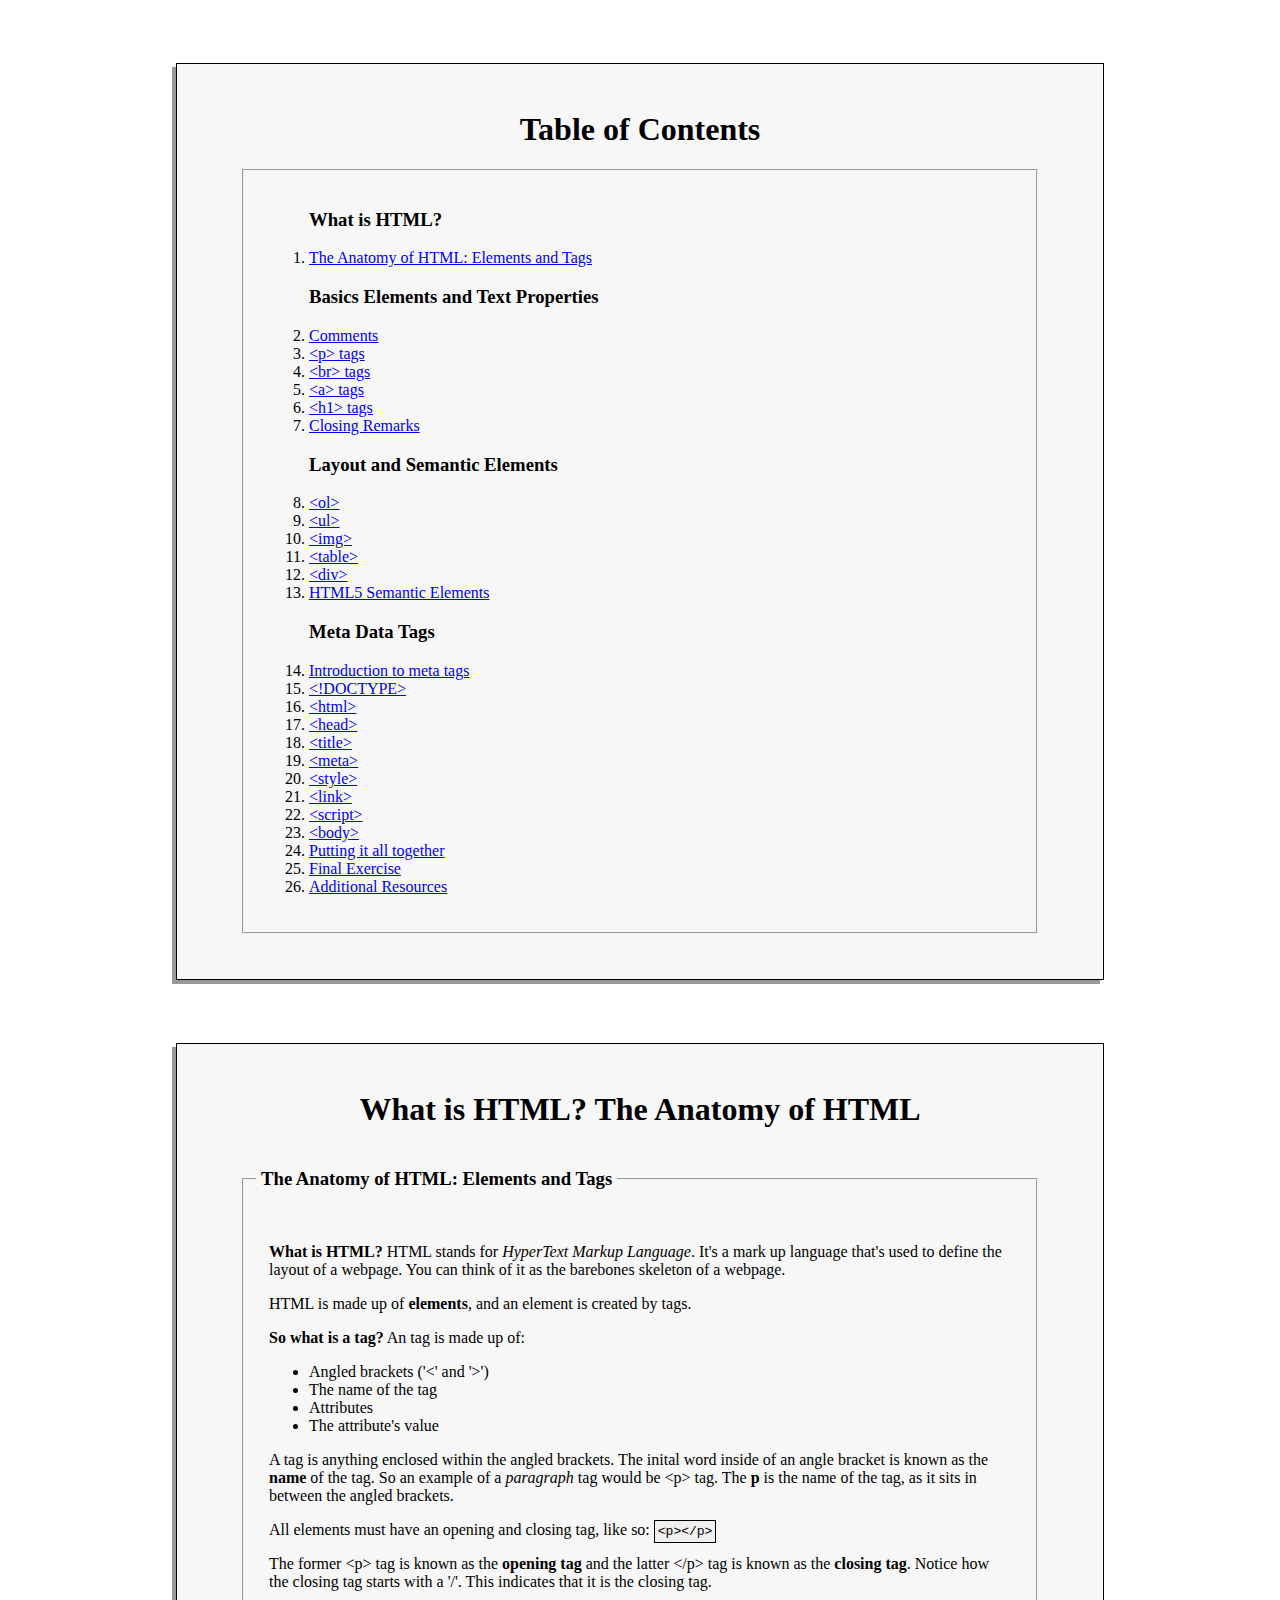
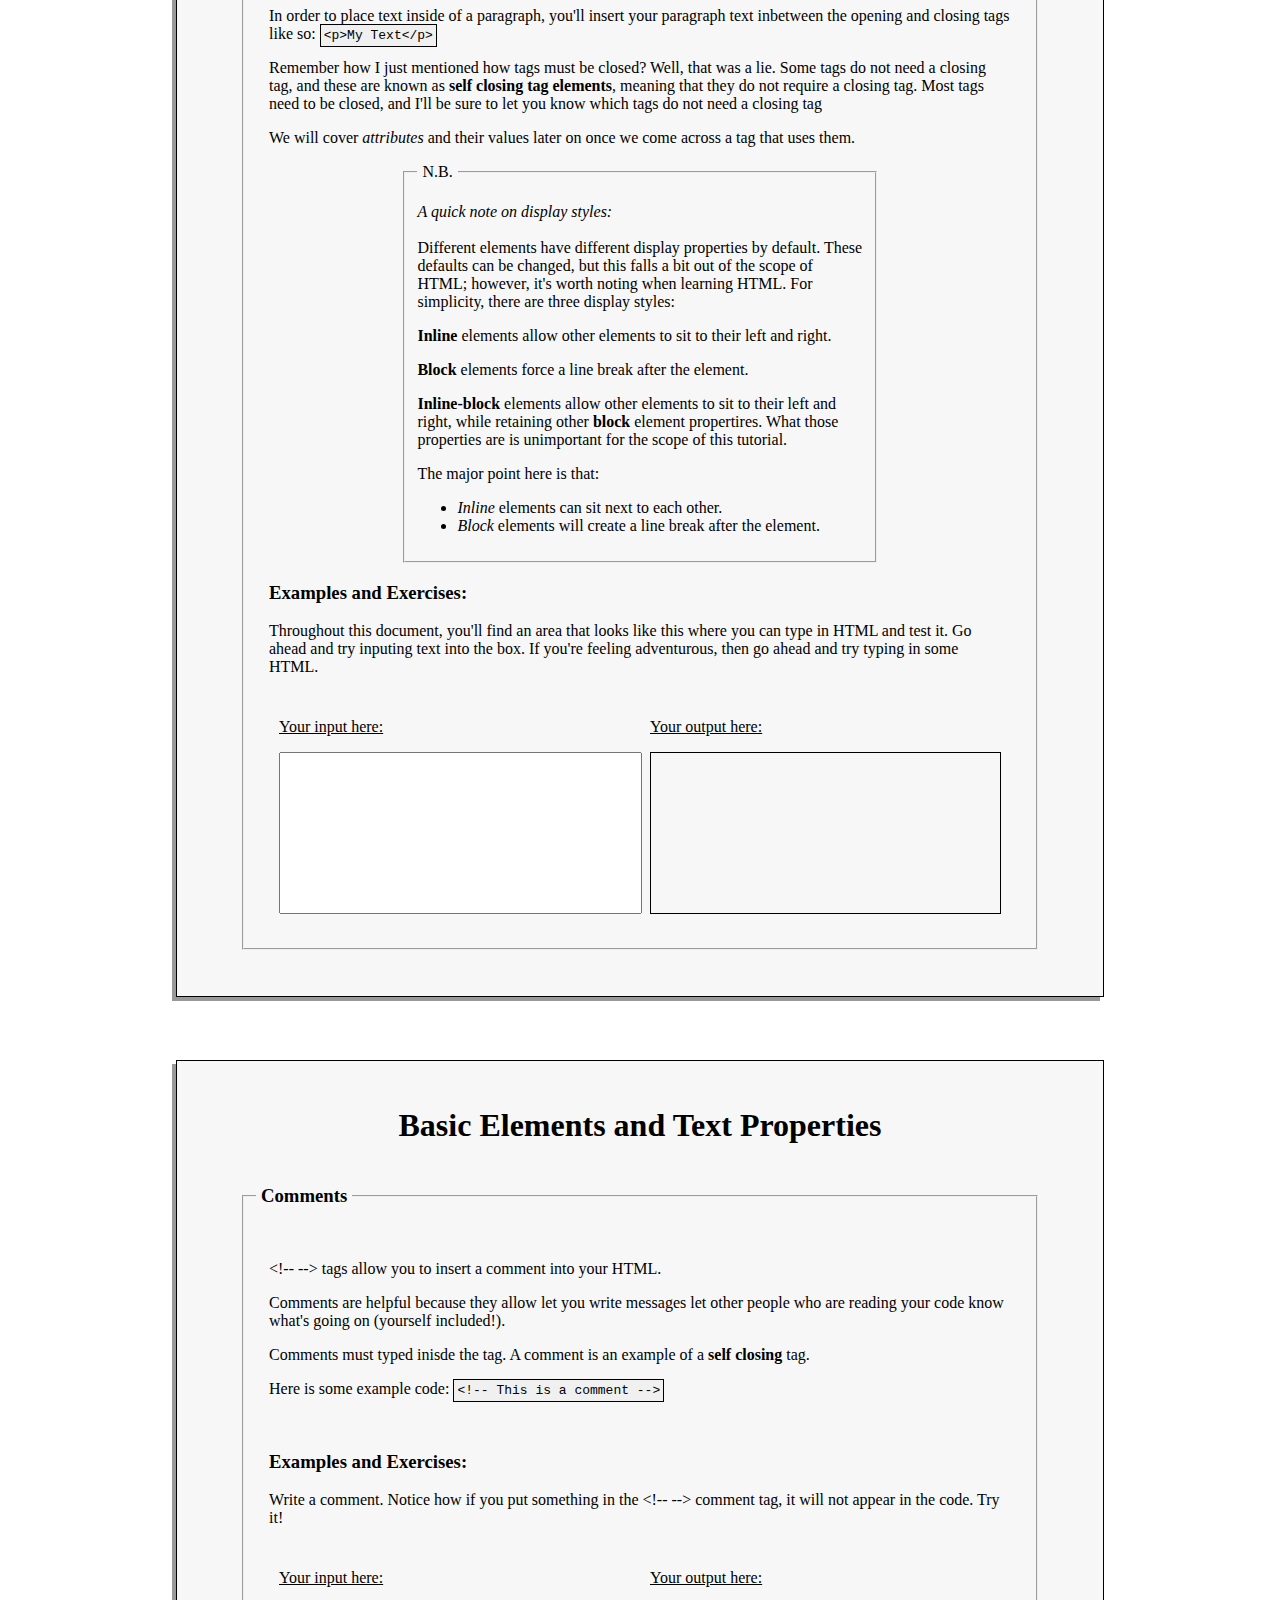
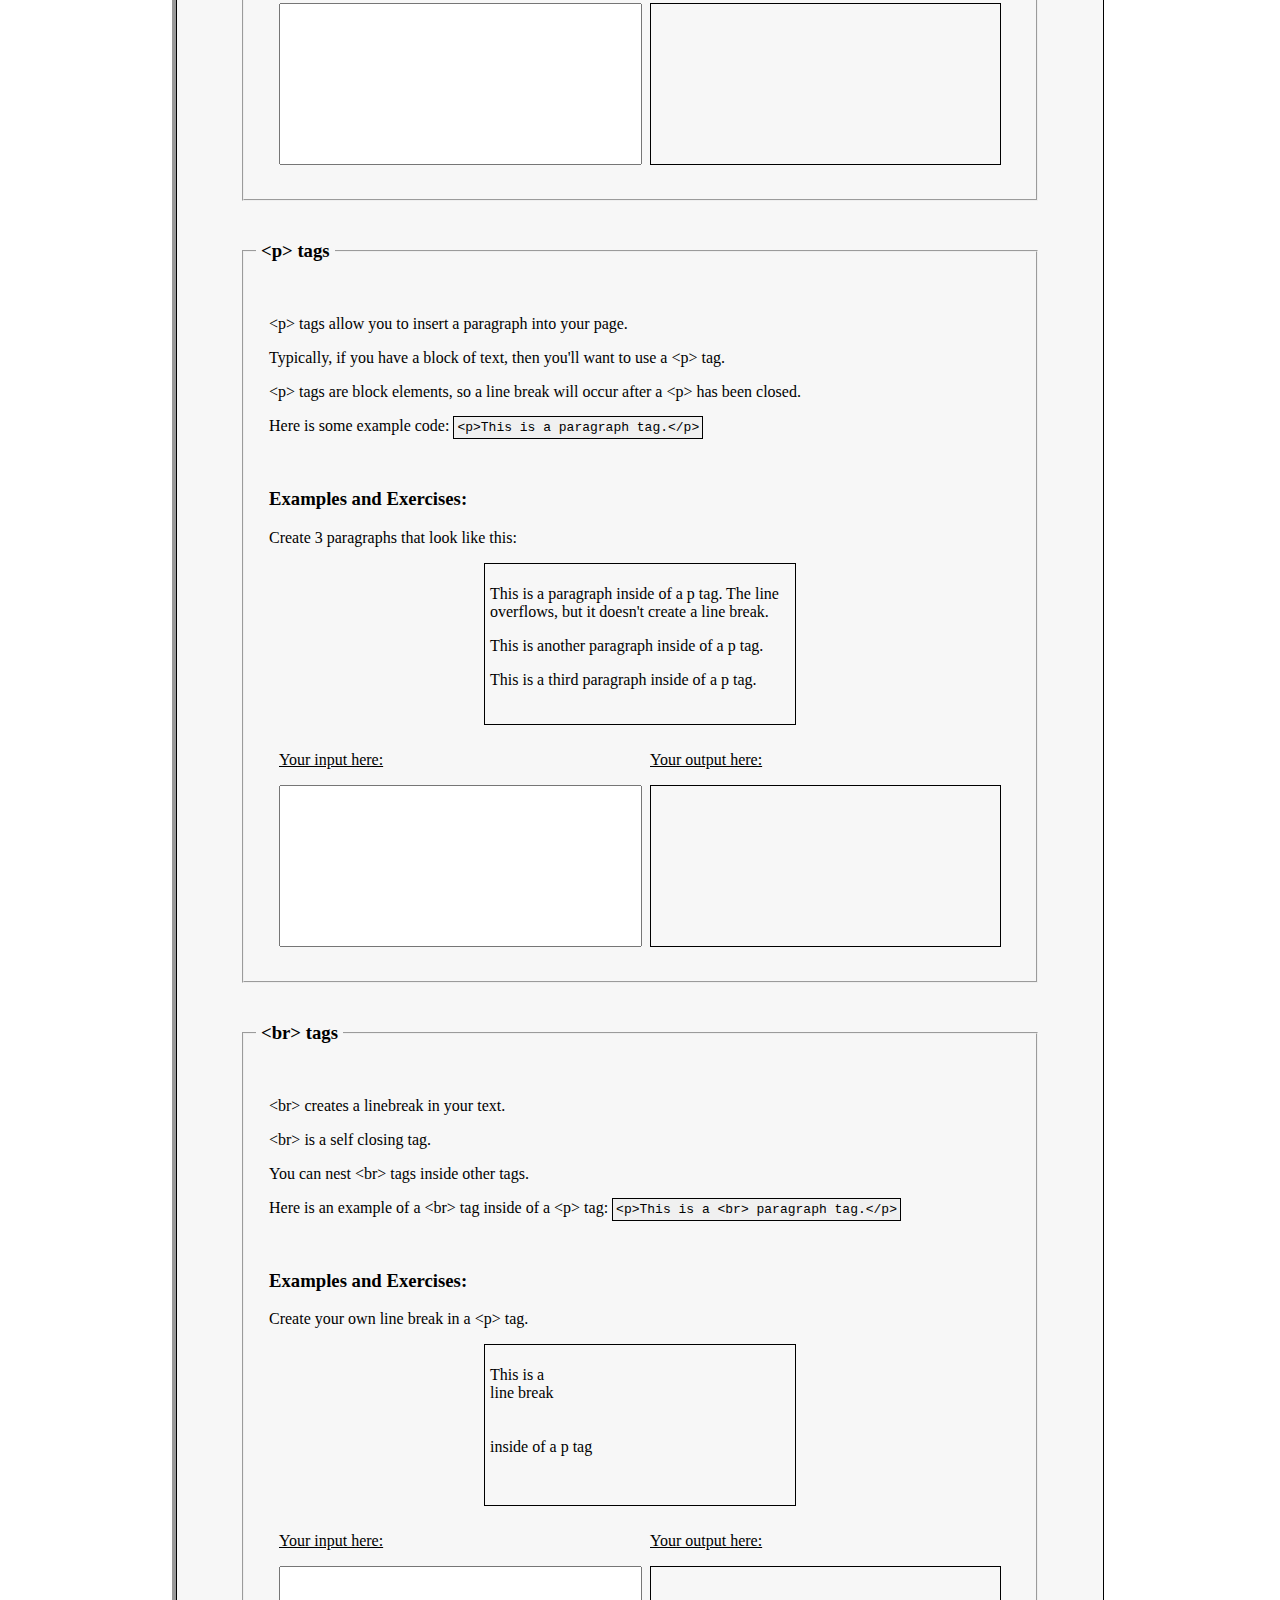
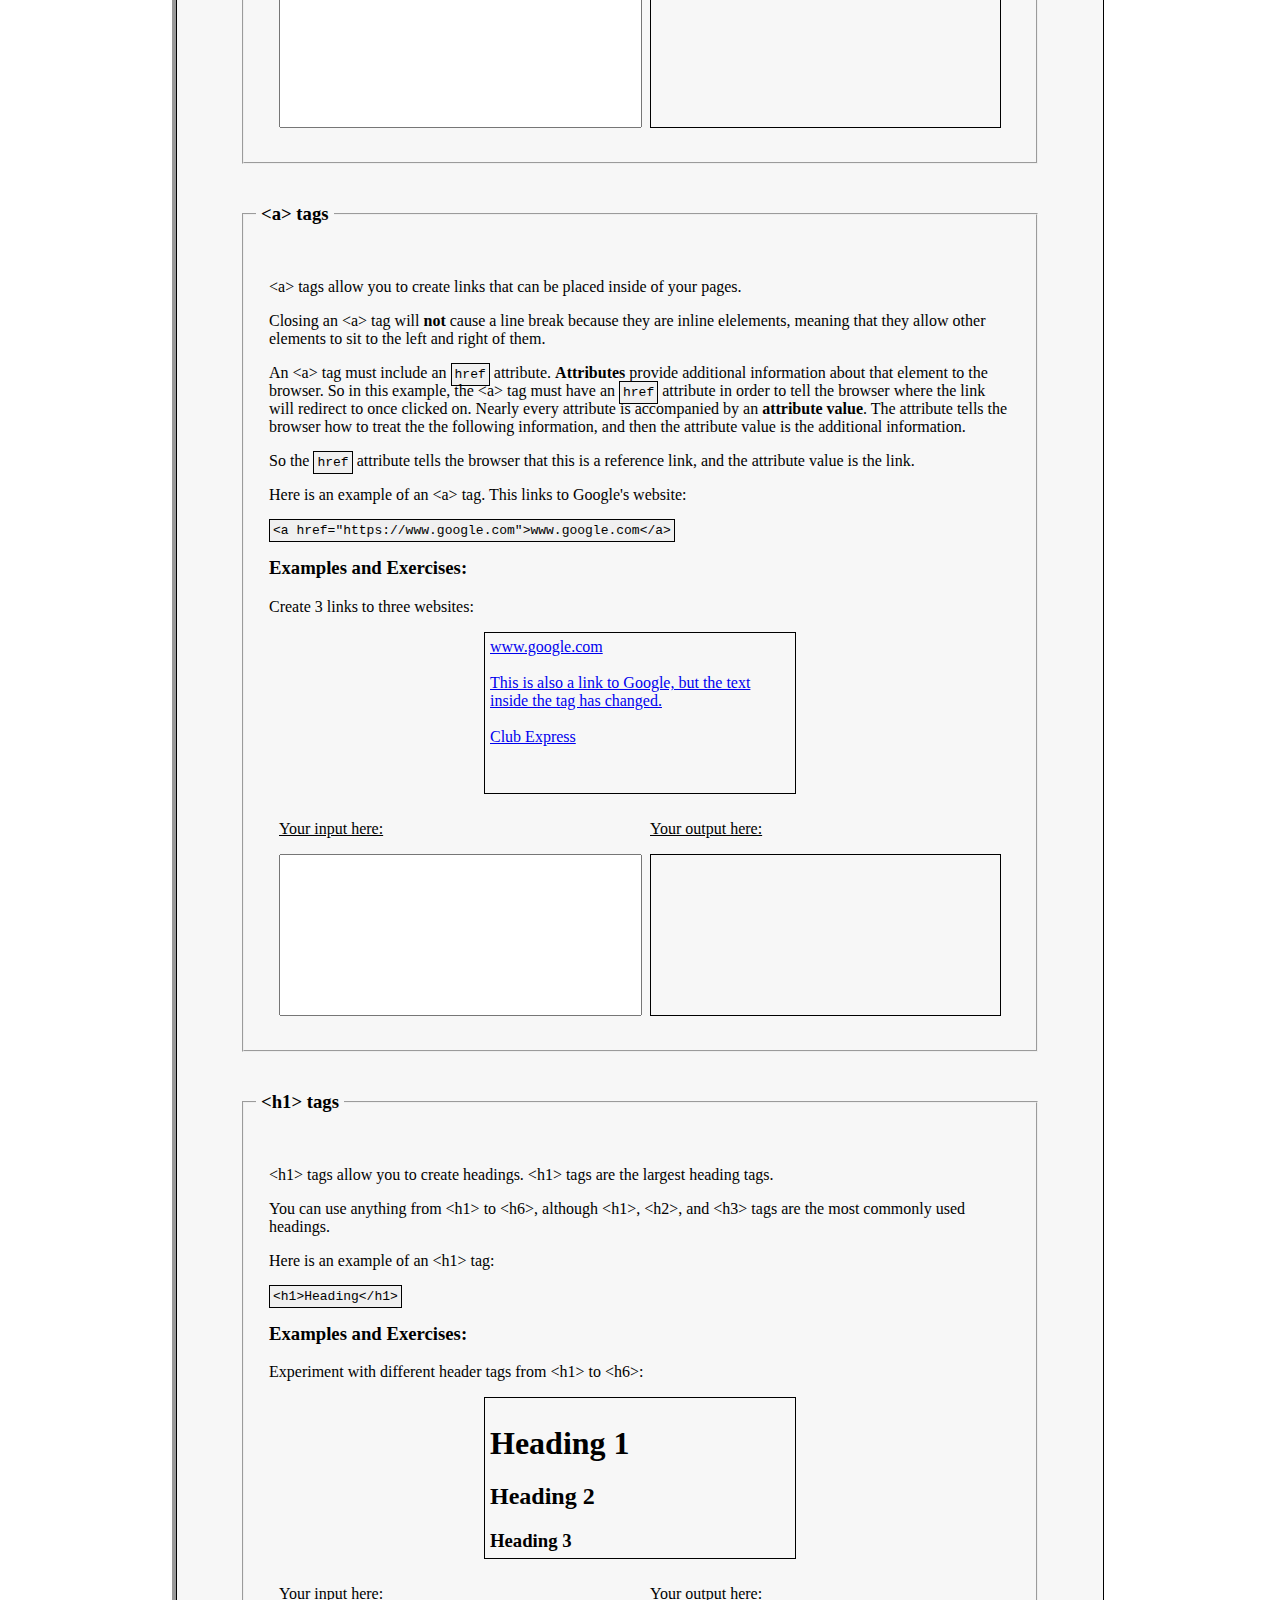
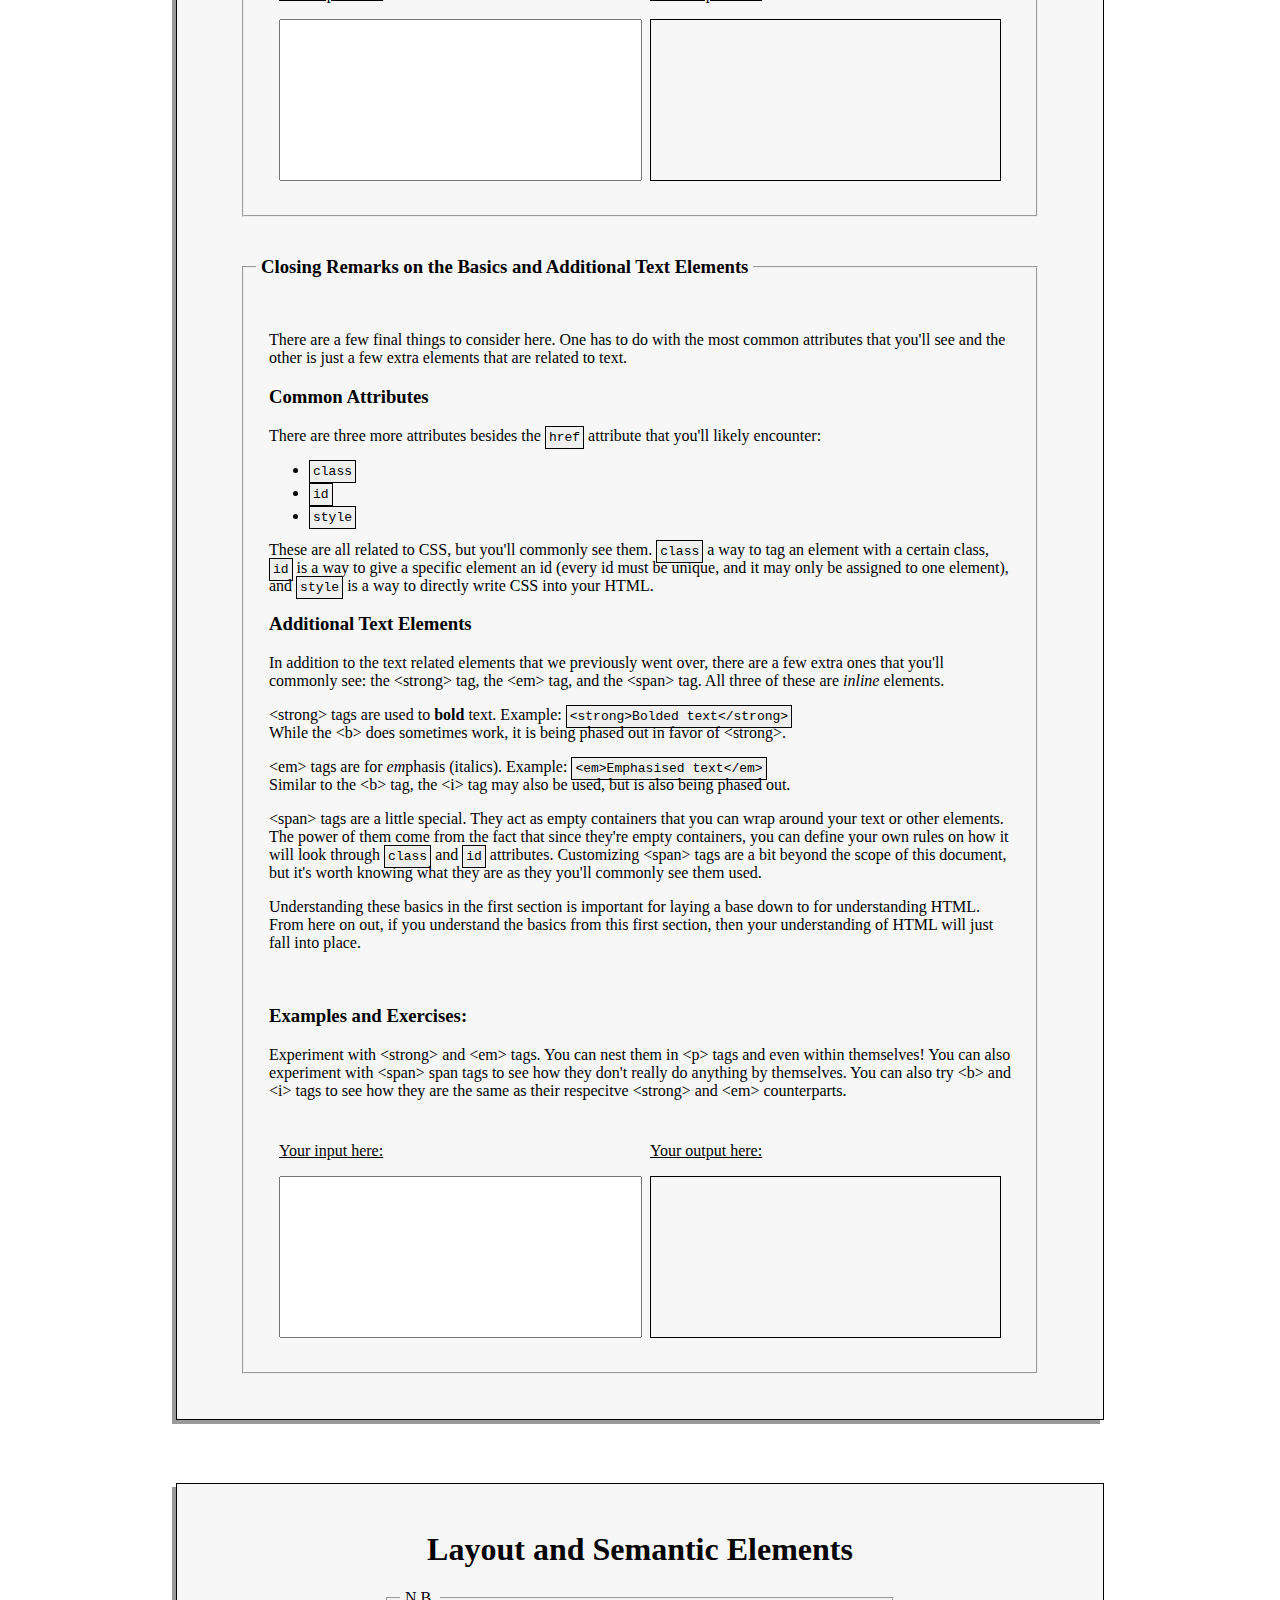
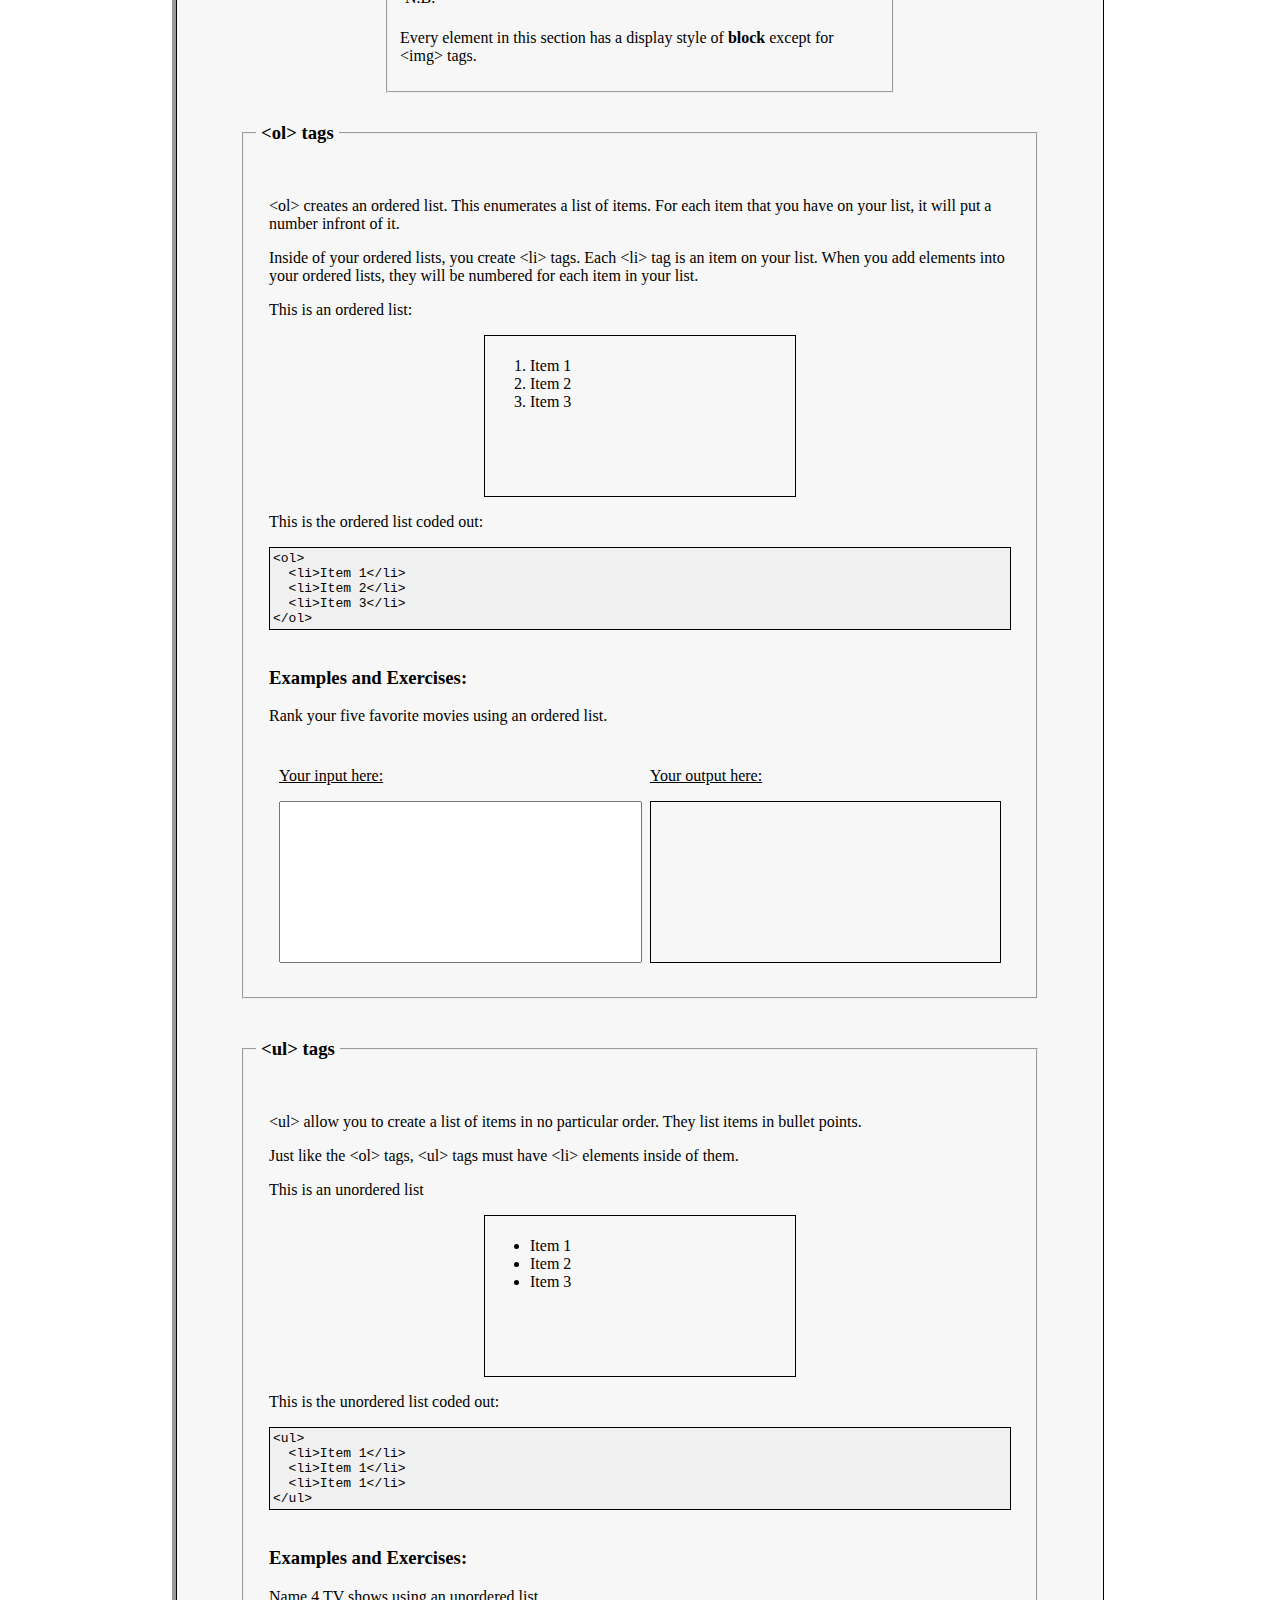
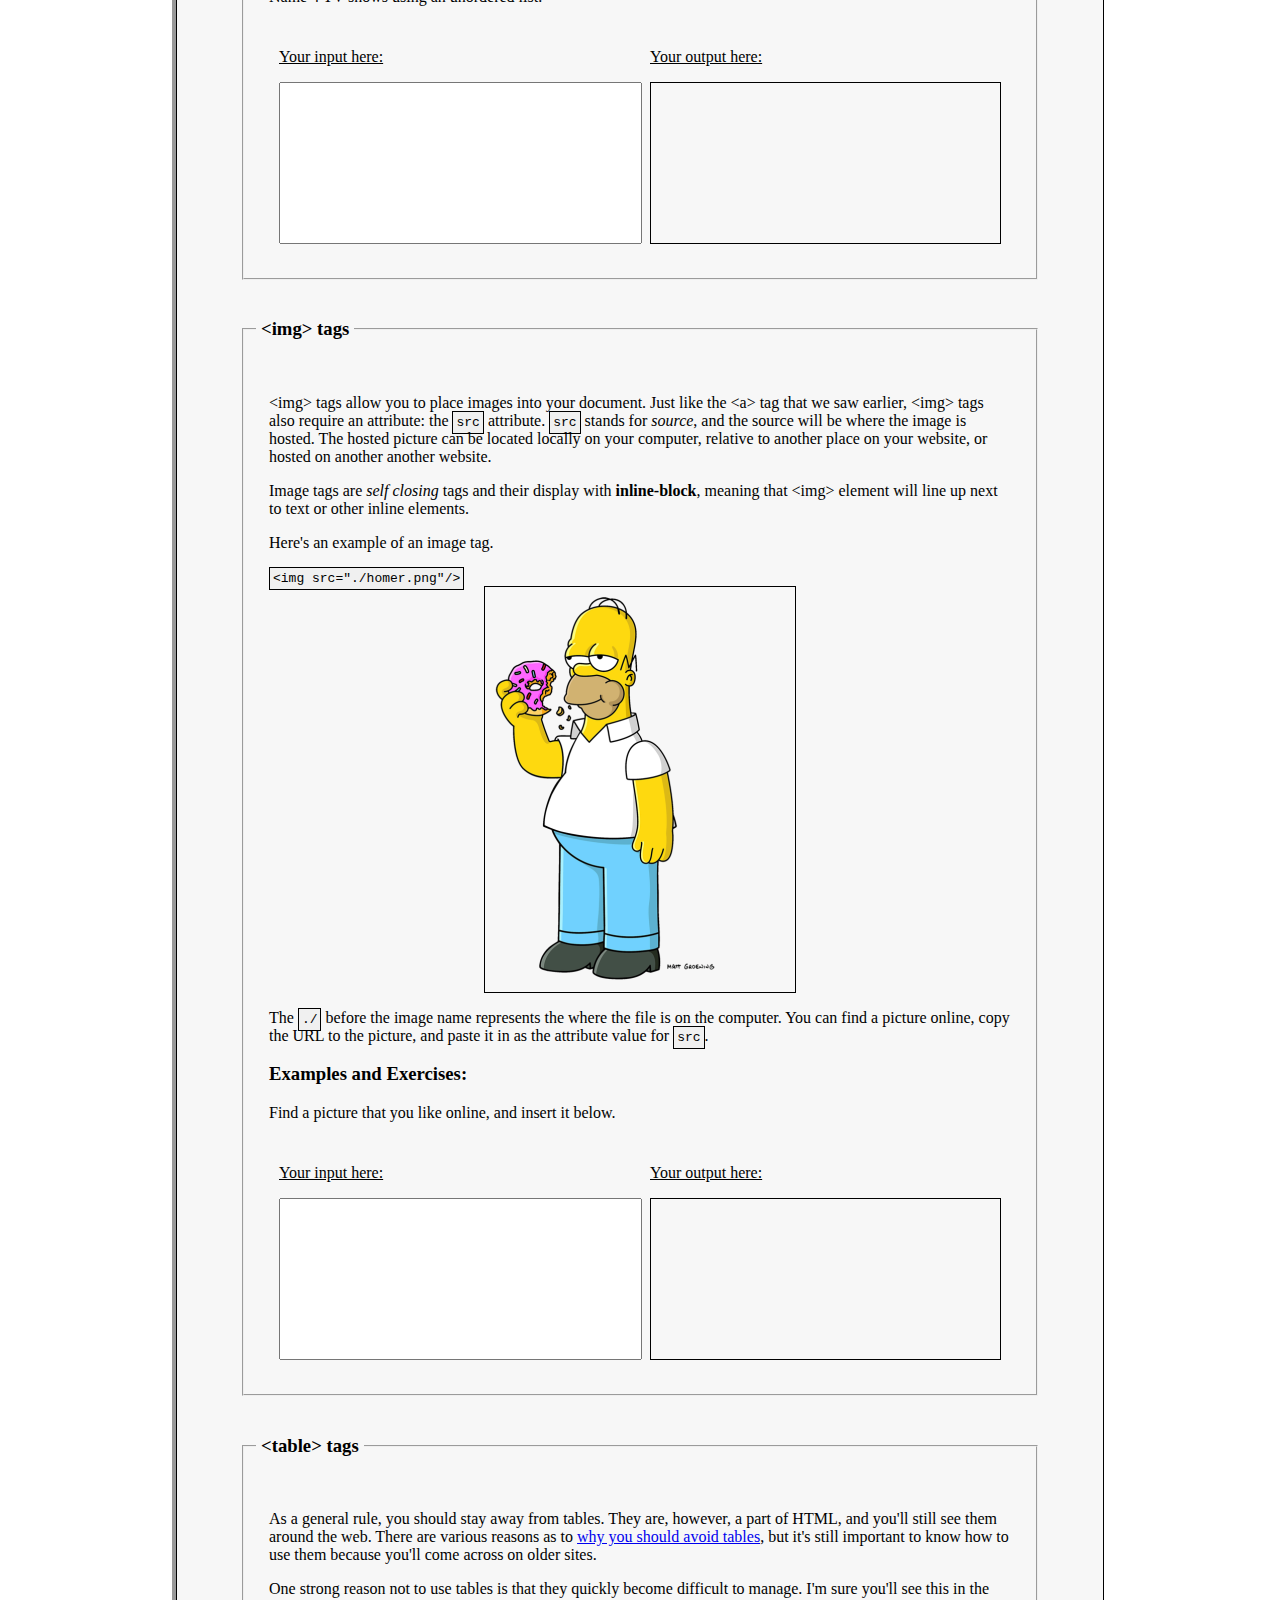
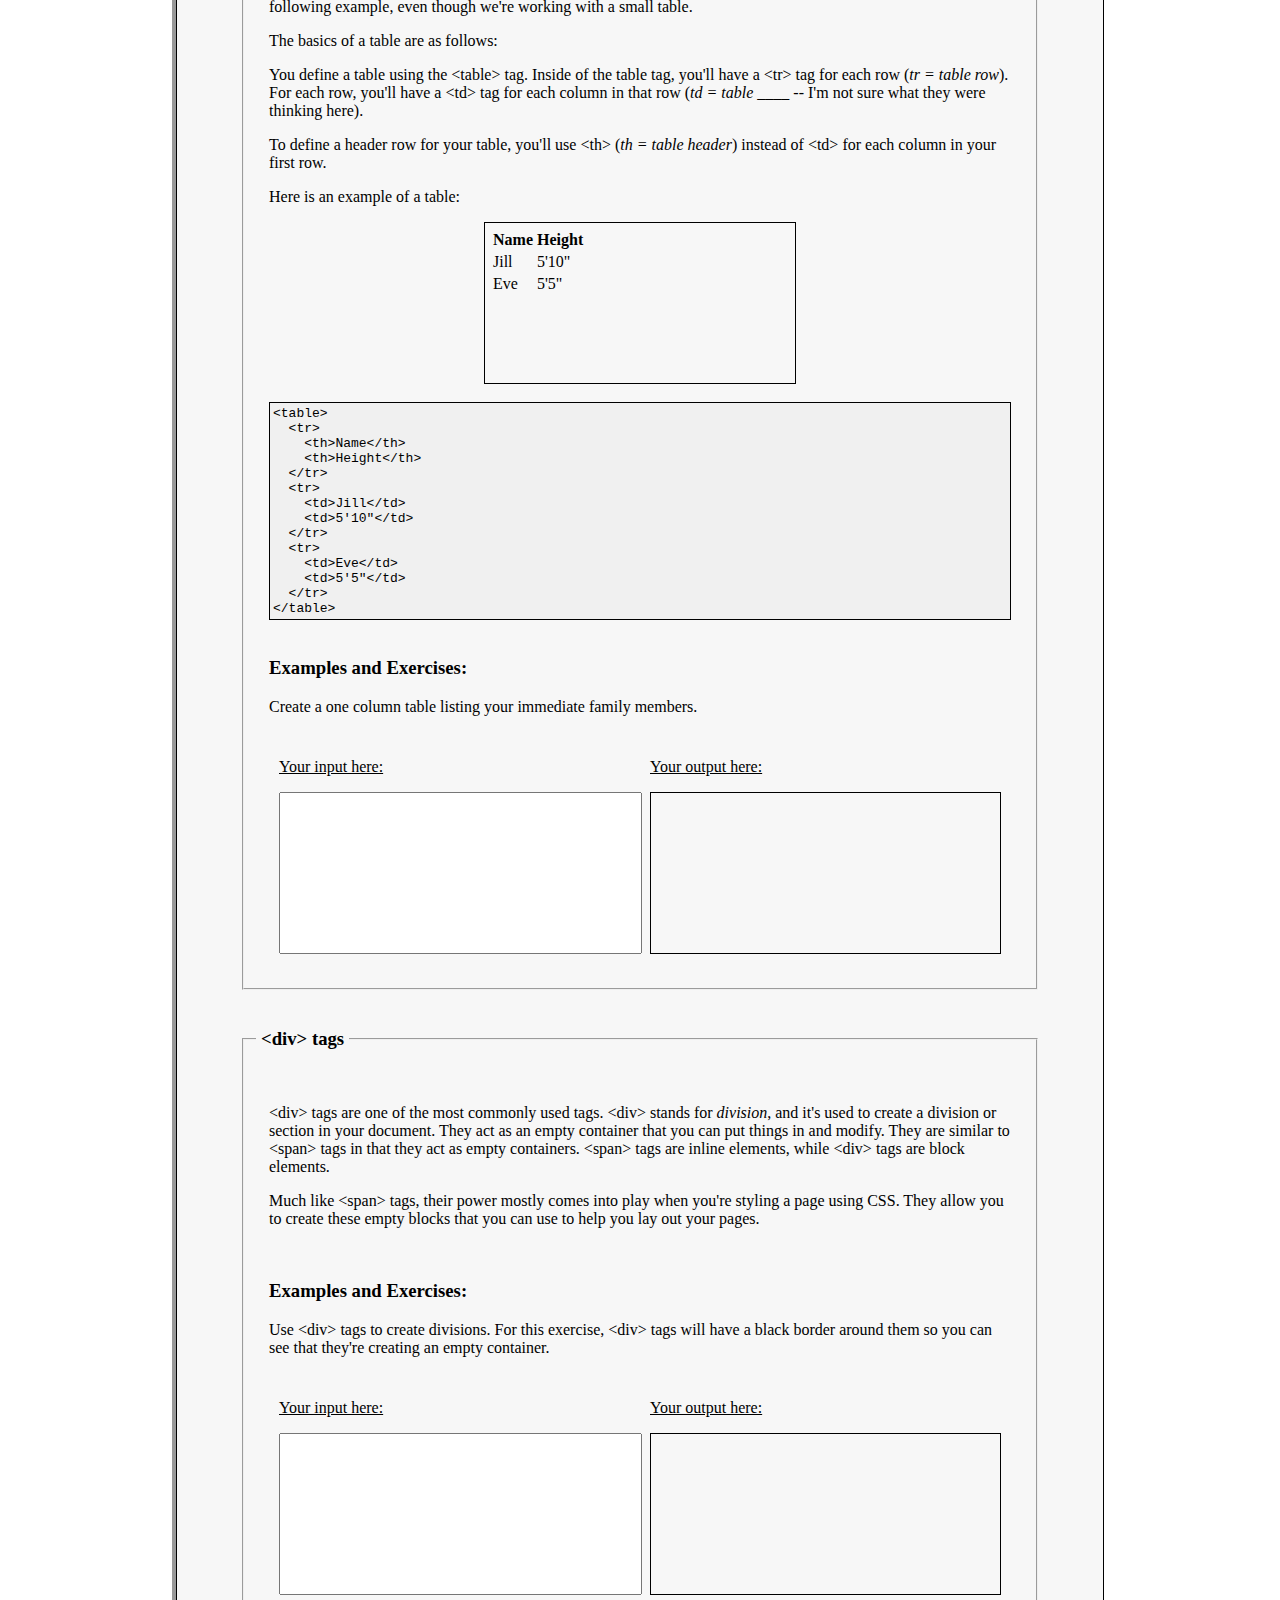
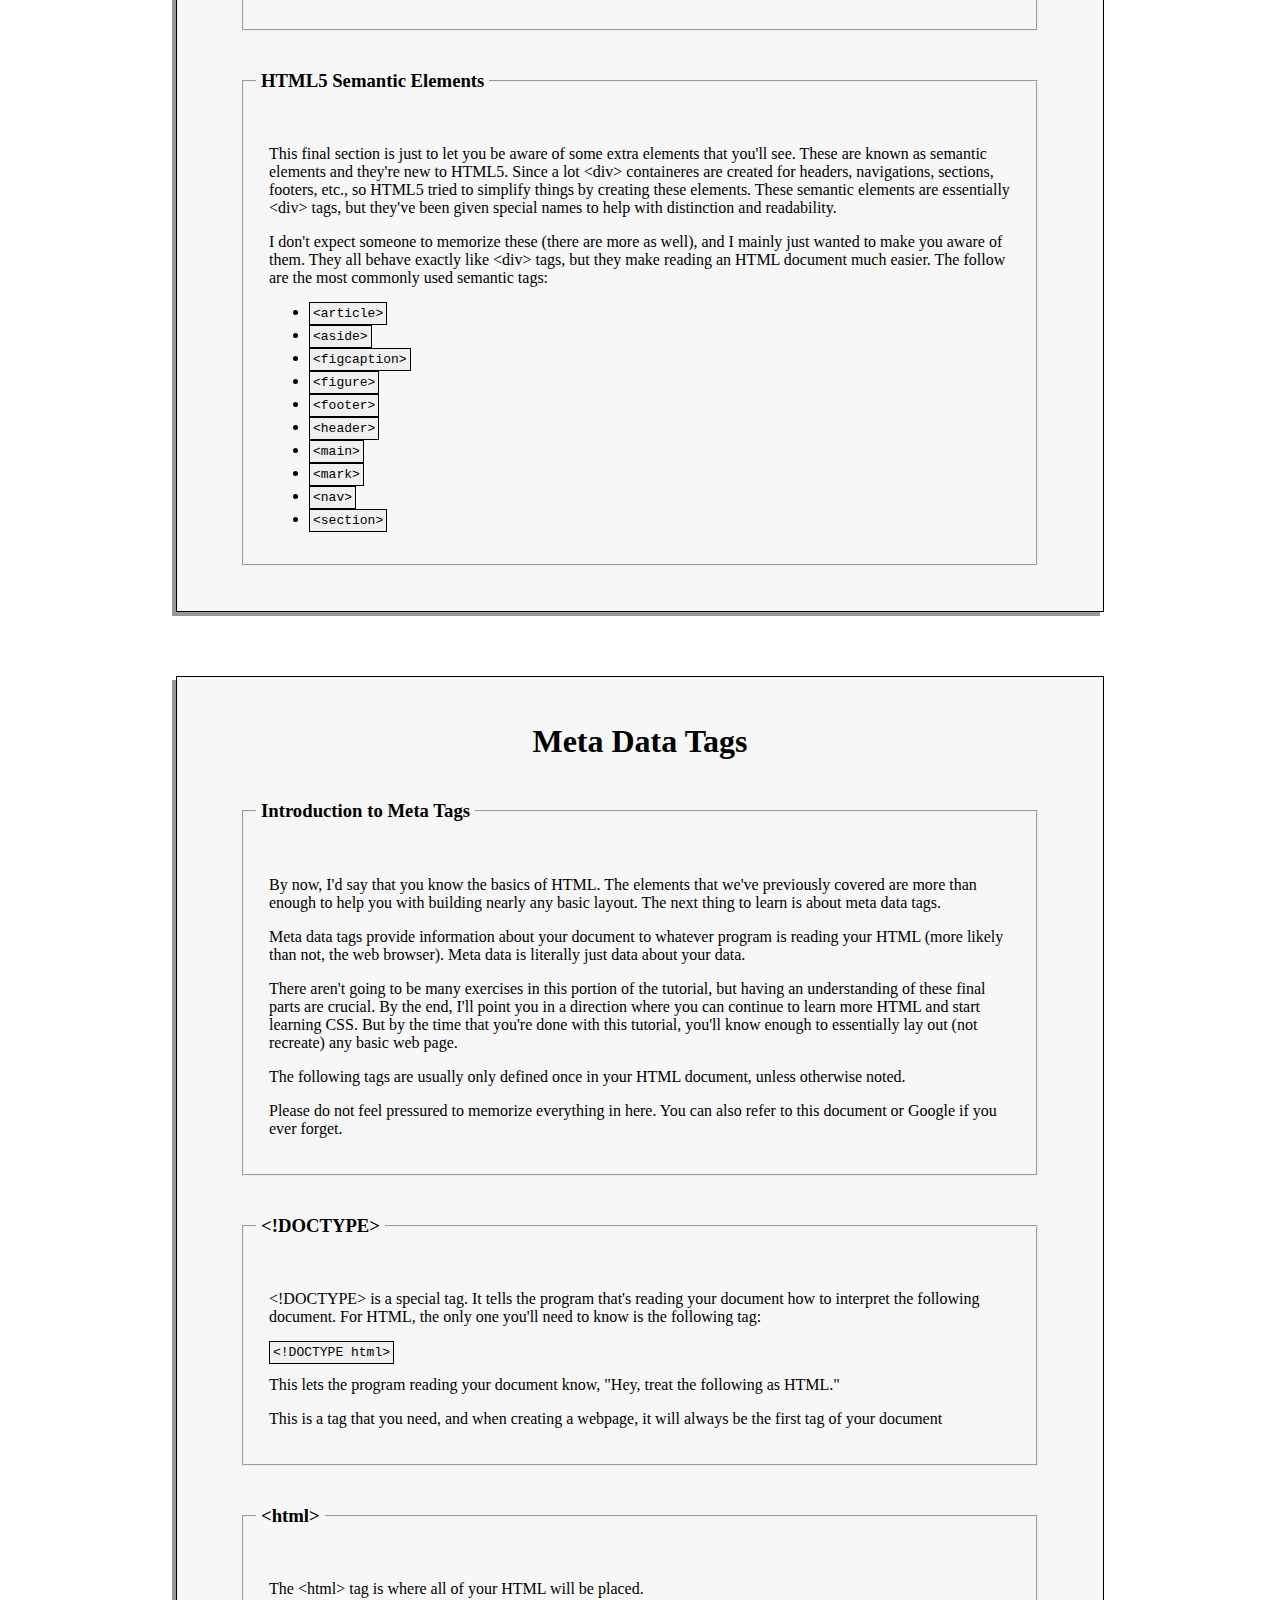
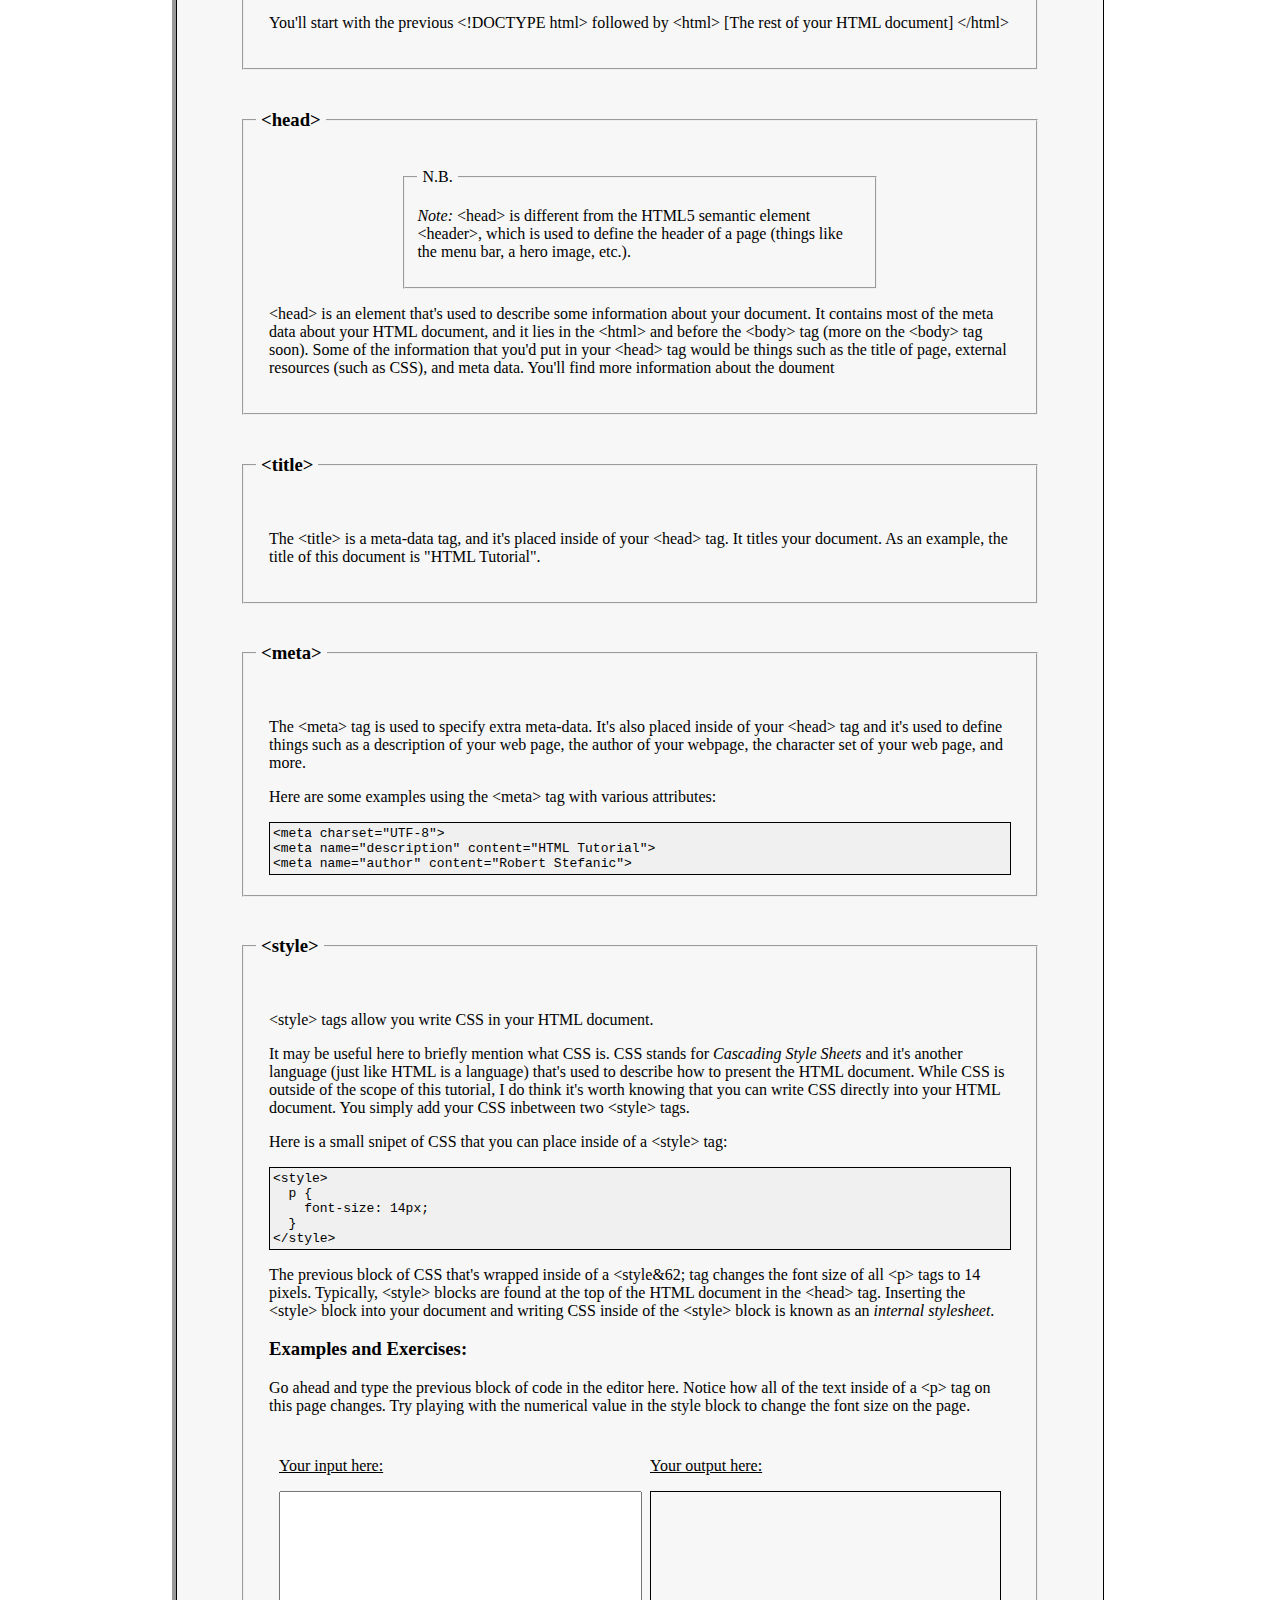
==== index.html @ 9ec0f2b1 "renamed index; added up to script tags" ====
<!DOCTYPE html>
<html>
  <head>
    <title>HTML Tutorial</title>
    <link rel="stylesheet" href="./styles.css">
  </head>
  <body>
    <div class="wrapper">
      <!-- TOC -->
      <h1>Table of Contents</h1>
      <fieldset id="TOC">
	<div class="resp-row">
	  <div contenteditable="false" class="column full">
	    <div contenteditable="false" class="inner-column">
	      <ol>
		<h3>What is HTML?</h3>
		<li><a href="#anatomy">The Anatomy of HTML: Elements and Tags</a></li>
		<h3>Basics Elements and Text Properties</h3>
		<li><a href="#comment">Comments</a></li>
		<li><a href="#p">&#60;p&#62; tags</a></li>
		<li><a href="#br">&#60;br&#62; tags</a></li>
		<li><a href="#a">&#60;a&#62; tags</a></li>
		<li><a href="#h1">&#60;h1&#62; tags</a></li>
		<li><a href="#text-extra">Closing Remarks</a></li>
		<h3>Layout and Semantic Elements</h3>
		<li><a href="#ol">&#60;ol&#62;</a></li>
		<li><a href="#ul">&#60;ul&#62;</a></li>
		<li><a href="#img">&#60;img&#62;</a></li>
		<li><a href="#table">&#60;table&#62;</a></li>
		<li><a href="#div">&#60;div&#62;</a></li>
		<li><a href="#semantic">HTML5 Semantic Elements</a></li>
		<h3>Meta Data Tags</h3>
		<li><a href="#meta">Introduction to meta tags</a></li>
		<li><a href="#doctype">&#60;!DOCTYPE&#62;</a></li>
		<li><a href="#html">&#60;html&#62;</a></li>
		<li><a href="#head">&#60;head&#62;</a></li>
		<li><a href="#title">&#60;title&#62;</a></li>
		<li><a href="#meta">&#60;meta&#62;</a></li>
		<li><a href="#style">&#60;style&#62;</a></li>
		<li><a href="#link">&#60;link&#62;</a></li>
		<li><a href="#script">&#60;script&#62;</a></li>
		<li><a href="#body">&#60;body&#62;</a></li>
		<li><a href="#together">Putting it all together</a></li>
		<li><a href="#final">Final Exercise</a></li>
		<li><a href="#additional-resources">Additional Resources</a></li>
	      </ol>
	    </div>
	  </div>
	  <div class="clear"></div>
	</div>
	<br>
      </fieldset>
    </div>
    
    <!-- What is HTML? HTML Anatomy  -->
    <div class="wrapper">
      <h1>What is HTML? The Anatomy of HTML</h1>

      <!-- Tag Anatomy -->
      <fieldset id="anatomy">
	<legend><h3>The Anatomy of HTML: Elements and Tags</h3></legend>
	<div class="resp-row">
	  <div contenteditable="false" class="column full">
	    <div contenteditable="false" class="inner-column">
	      <p><strong>What is HTML?</strong> HTML stands for <em>HyperText Markup Language</em>. It's a mark up language that's used to define the layout of a webpage. You can think of it as the barebones skeleton of a webpage.</p>
	      <p>HTML is made up of <strong>elements</strong>, and an element is created by tags.</p>
	      <p><strong>So what is a tag?</strong> An tag is made up of:</p>
	      <ul>
		<li>Angled brackets ('&#60;' and '&#62;')</li>
		<li>The name of the tag</li>
		<li>Attributes</li>
		<li>The attribute's value</li>
	      </ul>
	      <p>A tag is anything enclosed within the angled brackets. The inital word inside of an angle bracket is known as the <strong>name</strong> of the tag. So an example of a <em>paragraph</em> tag would be &#60;p&#62; tag. The <strong>p</strong> is the name of the tag, as it sits in between the angled brackets.
	      <p>All elements must have an opening and closing tag, like so: <code>&#60;p&#62;&#60;/p&#62;</code></p>
	      <p>The former &#60;p&#62; tag is known as the <strong>opening tag</strong> and the latter &#60;/p&#62; tag is known as the <strong>closing tag</strong>. Notice how the closing tag starts with a '/'. This indicates that it is the closing tag.</p>
	      <p>In order to place text inside of a paragraph, you'll insert your paragraph text inbetween the opening and closing tags like so: <code>&#60;p&#62;My Text&#60;/p&#62;</code></p>
	      <p>Remember how I just mentioned how tags must be closed? Well, that was a lie. Some tags do not need a closing tag, and these are known as <strong>self closing tag elements</strong>, meaning that they do not require a closing tag. Most tags need to be closed, and I'll be sure to let you know which tags do not need a closing tag</p>
	      <p>We will cover <em>attributes</em> and their values later on once we come across a tag that uses them.</p>
	      <fieldset class="nb">
		<legend>N.B.</legend>
	      <p><em>A quick note on display styles:</em><br><br>Different elements have different display properties by default. These defaults can be changed, but this falls a bit out of the scope of HTML; however, it's worth noting when learning HTML. For simplicity, there are three display styles: </p>
	      <p><strong>Inline</strong> elements allow other elements to sit to their left and right.</p>
	      <p><strong>Block</strong> elements force a line break after the element.</p>
	      <p><strong>Inline-block</strong> elements allow other elements to sit to their left and right, while retaining other <strong>block</strong> element propertires. What those properties are is unimportant for the scope of this tutorial.</p>
	      <p>The major point here is that:
		<ul>
		  <li><em>Inline</em> elements can sit next to each other.</li>
		  <li><em>Block</em> elements will create a line break after the element.</li>
		</ul>
	      </p>
	      </fieldset>
	      <h3>Examples and Exercises:</h3>
	      <p>Throughout this document, you'll find an area that looks like this where you can type in HTML and test it. Go ahead and try inputing text into the box. If you're feeling adventurous, then go ahead and try typing in some HTML.</p>
	      <div class="resp-row">
	       <div contenteditable="false" class="column half">
		 <div contenteditable="false" class="inner-column">
		   <p class="impt" >Your input here:</P>
		   <textarea id="ei0" class="exercise-input"></textarea>
		 </div>
	       </div>
	       <div contenteditable="false" class="column half">
		 <div contenteditable="false" class="inner-column">
		   <p class="impt">Your output here:</p>
		   <div id="eo0" class="exercise-output"></div>
		 </div>
	       </div>
	       <div class="clear"></div>
	      </div>
	      <br>
	    </div>
	  </div>
	  <div class="clear"></div>
	</div>
	<br>
      </fieldset>
    </div>


    <!-- Basic Elements and Text Properties -->
    <div class="wrapper">
      <h1>Basic Elements and Text Properties</h1>
      <!-- COMMENTS -->
      <fieldset id="comment">
	<legend><h3>Comments</h3></legend>
	<div class="resp-row">
	  <div contenteditable="false" class="column full">
	    <div contenteditable="false" class="inner-column">
	      <p>&#60;!-- --&#62; tags allow you to insert a comment into your HTML.</p>
	      <p>Comments are helpful because they allow let you write messages let other people who are reading your code know what's going on (yourself included!).</p>
	      <p>Comments must typed inisde the tag. A comment is an example of a <strong>self closing</strong> tag.</p>
    	      <p>Here is some example code: <code>&#60;!-- This is a comment --&#62;</code></p>
	      <br>
	      <h3>Examples and Exercises:</h3>
	      <p>Write a comment. Notice how if you put something in the &#60;!--  --&#62; comment tag, it will not appear in the code. Try it!</p>
	      <div class="resp-row">
	       <div contenteditable="false" class="column half">
		 <div contenteditable="false" class="inner-column">
		   <p class="impt" >Your input here:</P>
		   <textarea id="ei1" class="exercise-input"></textarea>
		 </div>
	       </div>
	       <div contenteditable="false" class="column half">
		 <div contenteditable="false" class="inner-column">
		   <p class="impt">Your output here:</p>
		   <div id="eo1" class="exercise-output"></div>
		 </div>
	       </div>
	       <div class="clear"></div>
	      </div>
	      <br>
	    </div>
	  </div>
	  <div class="clear"></div>
	</div>
	<br>
      </fieldset>

      <!-- p Tags -->
      <fieldset id="p">
	<legend><h3>&#60;p&#62; tags</h3></legend>
	<div class="resp-row">
	  <div contenteditable="false" class="column full">
	    <div contenteditable="false" class="inner-column">
	      <p>&#60;p&#62; tags allow you to insert a paragraph into your page.</p>
	      <p>Typically, if you have a block of text, then you'll want to use a &#60;p&#62; tag.</p>
	      <p>&#60;p&#62; tags are block elements, so a line break will occur after a &#60;p&#62; has been closed.</p>
    	      <p>Here is some example code: <code>&#60;p&#62;This is a paragraph tag.&#60;/p&#62;</code></p>
	      <br>
	      <h3>Examples and Exercises:</h3>
	      <p>Create 3 paragraphs that look like this:</p>
	      <div class="example">
		<p>This is a paragraph inside of a p tag. The line overflows, but it doesn't create a line break.</p>
		<p>This is another paragraph inside of a p tag.</p>
		<p>This is a third paragraph inside of a p tag.</p>
	      </div>
	      <div class="resp-row">
	       <div contenteditable="false" class="column half">
		 <div contenteditable="false" class="inner-column">
		   <p class="impt" >Your input here:</P>
		   <textarea id="ei2" class="exercise-input"></textarea>
		 </div>
	       </div>
	       <div contenteditable="false" class="column half">
		 <div contenteditable="false" class="inner-column">
		   <p class="impt">Your output here:</p>
		   <div id="eo2" class="exercise-output"></div>
		 </div>
	       </div>
	       <div class="clear"></div>
	      </div>
	      <br>
	    </div>
	  </div>
	  <div class="clear"></div>
	</div>
	<br>
      </fieldset>

      <!-- br Tags -->
      <fieldset id="br">
	<legend><h3>&#60;br&#62; tags</h3></legend>
	<div class="resp-row">
	  <div contenteditable="false" class="column full">
	    <div contenteditable="false" class="inner-column">
	      <p>&#60;br&#62; creates a linebreak in your text.</p>
	      <p>&#60;br&#62; is a self closing tag.</p>
	      <p>You can nest &#60;br&#62; tags inside other tags.
    	      <p>Here is an example of a &#60;br&#62; tag inside of a &#60;p&#62; tag: <code>&#60;p&#62;This is a &#60;br&#62; paragraph tag.&#60;/p&#62;</code></p>
	      <br>
	      <h3>Examples and Exercises:</h3>
	      <p>Create your own line break in a &#60;p&#62; tag.</p>
	      <div class="example">
		<p>This is a <br> line break <br><br><br> inside of a p tag</p>
	      </div>
	      <div class="resp-row">
	       <div contenteditable="false" class="column half">
		 <div contenteditable="false" class="inner-column">
		   <p class="impt" >Your input here:</P>
		   <textarea id="ei3" class="exercise-input"></textarea>
		 </div>
	       </div>
	       <div contenteditable="false" class="column half">
		 <div contenteditable="false" class="inner-column">
		   <p class="impt">Your output here:</p>
		   <div id="eo3" class="exercise-output"></div>
		 </div>
	       </div>
	       <div class="clear"></div>
	      </div>
	      <br>
	    </div>
	  </div>
	  <div class="clear"></div>
	</div>
	<br>
      </fieldset>
      
      <!-- a tags -->
      <fieldset id="a">
	<legend><h3>&#60;a&#62; tags</h3></legend>
	<div class="resp-row">
	  <div contenteditable="false" class="column full">
	    <div contenteditable="false" class="inner-column">
	      <p>&#60;a&#62; tags allow you to create links that can be placed inside of your pages.</p>
	      <p>Closing an &#60;a&#62; tag will <strong>not</strong> cause a line break because they are inline elelements, meaning that they allow other elements to sit to the left and right of them.</p>
	      <p>An &#60;a&#62; tag must include an <code>href</code> attribute. <strong>Attributes</strong> provide additional information about that element to the browser. So in this example, the &#60;a&#62; tag must have an <code>href</code> attribute in order to tell the browser where the link will redirect to once clicked on. Nearly every attribute is accompanied by an <strong>attribute value</strong>. The attribute tells the browser how to treat the the following information, and then the attribute value is the additional information.</p>
	      <p>So the <code>href</code> attribute tells the browser that this is a reference link, and the attribute value is the link. </p>
    	      <p>Here is an example of an &#60;a&#62; tag. This links to Google's website: </p><code>&#60;a href="https://www.google.com"&#62;www.google.com&#60;/a&#62;</code>
	      <br>
	      <h3>Examples and Exercises:</h3>
	      <p>Create 3 links to three websites:</p>
	      <div class="example">
		<a href="https://www.google.com">www.google.com</a>
		<br>
		<br>
		<a href="https://www.google.com">This is also a link to Google, but the text inside the tag has changed.</a>
		<br>
		<br>
		<a href="https://www.clubexpress.com">Club Express</a>
	      </div>
	      <div class="resp-row">
	       <div contenteditable="false" class="column half">
		 <div contenteditable="false" class="inner-column">
		   <p class="impt" >Your input here:</P>
		   <textarea id="ei4" class="exercise-input"></textarea>
		 </div>
	       </div>
	       <div contenteditable="false" class="column half">
		 <div contenteditable="false" class="inner-column">
		   <p class="impt">Your output here:</p>
		   <div id="eo4" class="exercise-output"></div>
		 </div>
	       </div>
	       <div class="clear"></div>
	      </div>
	      <br>
	    </div>
	  </div>
	  <div class="clear"></div>
	</div>
      </fieldset>

      <!-- h1 tags -->
      <fieldset id="h1">
	<legend><h3>&#60;h1&#62; tags</h3></legend>
	<div class="resp-row">
	  <div contenteditable="false" class="column full">
	    <div contenteditable="false" class="inner-column">
	      <p>&#60;h1&#62; tags allow you to create headings. &#60;h1&#62; tags are the largest heading tags.</p>
	      <p>You can use anything from &#60;h1&#62; to &#60h6&#62;, although &#60;h1&#62, &#60;h2&#62;, and &#60;h3&#62; tags are the most commonly used headings.</p>
    	      <p>Here is an example of an &#60;h1&#62; tag: </p><code>&#60;h1&#62;Heading&#60;/h1&#62;</code>
	      <br>
	      <h3>Examples and Exercises:</h3>
	      <p>Experiment with different header tags from &#60;h1&#62 to &#60;h6&#62;:</p>
	      <div class="example">
		<h1>Heading 1</h1>
		<h2>Heading 2</h2>
		<h3>Heading 3</h3>
	      </div>
	      <div class="resp-row">
	       <div contenteditable="false" class="column half">
		 <div contenteditable="false" class="inner-column">
		   <p class="impt" >Your input here:</P>
		   <textarea id="ei5" class="exercise-input"></textarea>
		 </div>
	       </div>
	       <div contenteditable="false" class="column half">
		 <div contenteditable="false" class="inner-column">
		   <p class="impt">Your output here:</p>
		   <div id="eo5" class="exercise-output"></div>
		 </div>
	       </div>
	       <div class="clear"></div>
	      </div>
	      <br>
	    </div>
	  </div>
	  <div class="clear"></div>
	</div>
      </fieldset>

      <!-- text-notes -->
      <fieldset id="text-extra">
	<legend><h3>Closing Remarks on the Basics and Additional Text Elements</h3></legend>
	<div class="resp-row">
	  <div contenteditable="false" class="column full">
	    <div contenteditable="false" class="inner-column">
	      <p>There are a few final things to consider here. One has to do with the most common attributes that you'll see and the other is just a few extra elements that are related to text.</p>
	      <h3>Common Attributes</h3>
	      <p>There are three more attributes besides the <code>href</code> attribute that you'll likely encounter:
		<ul class="code-listing">
		  <li><code>class</code></li>
		  <li><code>id</code></li>
		  <li><code>style</code></li>
		</ul>
	      </p>
	      <p>These are all related to CSS, but you'll commonly see them. <code>class</code> a way to tag an element with a certain class, <code>id</code> is a way to give a specific element an id (every id must be unique, and it may only be assigned to one element), and <code>style</code> is a way to directly write CSS into your HTML.</p>
	      <h3>Additional Text Elements</h3>
	      <p>In addition to the text related elements that we previously went over, there are a few extra ones that you'll commonly see: the &#60;strong&#62; tag, the &#60;em&#62; tag, and the &#60;span&#62; tag. All three of these are <em>inline</em> elements.</p>
	      <p>&#60;strong&#62; tags are used to <strong>bold</strong> text. Example: <code>&#60;strong&#62;Bolded text&#60;/strong&#62;</code><br>While the &#60;b&#62; does sometimes work, it is being phased out in favor of &#60;strong&#62;.</p>
	      <p>&#60;em&#62; tags are for <em>em</em>phasis (italics). Example: <code>&#60;em&#62;Emphasised text&#60;/em&#62;</code><br>Similar to the &#60;b&#62; tag, the &#60;i&#62; tag may also be used, but is also being phased out.</p>
	      <p>&#60;span&#62; tags are a little special. They act as empty containers that you can wrap around your text or other elements. The power of them come from the fact that since they're empty containers, you can define your own rules on how it will look through <code>class</code> and <code>id</code> attributes. Customizing &#60;span&#62; tags are a bit beyond the scope of this document, but it's worth knowing what they are as they you'll commonly see them used.</p>
	      <p>Understanding these basics in the first section is important for laying a base down to for understanding HTML. From here on out, if you understand the basics from this first section, then your understanding of HTML will just fall into place.</p>
	      <br>
	      <h3>Examples and Exercises:</h3>
	      <p>Experiment with &#60;strong&#62; and &#60;em&#62; tags. You can nest them in &#60;p&#62; tags and even within themselves! You can also experiment with &#60;span&#62; span tags to see how they don't really do anything by themselves. You can also try &#60;b&#62; and &#60;i&#62; tags to see how they are the same as their respecitve &#60;strong&#62; and &#60;em&#62; counterparts. </p>
	      <div class="resp-row">
	       <div contenteditable="false" class="column half">
		 <div contenteditable="false" class="inner-column">
		   <p class="impt" >Your input here:</P>
		   <textarea id="ei6" class="exercise-input"></textarea>
		 </div>
	       </div>
	       <div contenteditable="false" class="column half">
		 <div contenteditable="false" class="inner-column">
		   <p class="impt">Your output here:</p>
		   <div id="eo6" class="exercise-output"></div>
		 </div>
	       </div>
	       <div class="clear"></div>
	      </div>
	      <br>
	    </div>
	  </div>
	  <div class="clear"></div>
	</div>
      </fieldset>
      
    </div>

    <!-- Layout and Semantic Elements -->
    <div class="wrapper">
      <h1>Layout and Semantic Elements</h1>
      <fieldset class="nb">
	<legend>N.B.</legend>
	<p>Every element in this section has a display style of <strong>block</strong> except for &#60;img&#62; tags.</p>
      </fieldset>
      
      <!-- Ordered Lists -->
      <fieldset id="ol">
	<legend><h3>&#60;ol&#62; tags</h3></legend>
	<div class="resp-row">
	  <div contenteditable="false" class="column full">
	    <div contenteditable="false" class="inner-column">
	      <p>&#60;ol&#62; creates an ordered list. This enumerates a list of items. For each item that you have on your list, it will put a number infront of it.</p>
	      <p>Inside of your ordered lists, you create &#60;li&#62; tags. Each &#60;li&#62; tag is an item on your list. When you add elements into your ordered lists, they will be numbered for each item in your list.</p>
	      <p>This is an ordered list:</p>
	      <div class="example">
		<ol>
		  <li>Item 1</li>
		  <li>Item 2</li>
		  <li>Item 3</li>
		</ol>
	      </div>
	      <p>This is the ordered list coded out:</p>
	      <code class="code-block">&#60;ol&#62;
		<br>&nbsp;&nbsp;&#60;li&#62;Item 1&#60;/li&#62;
		<br>&nbsp;&nbsp;&#60;li&#62;Item 2&#60;/li&#62;
		<br>&nbsp;&nbsp;&#60;li&#62;Item 3&#60;/li&#62;
		<br>&#60;/ol&#62;
	      </code>
	      <br>
	      <h3>Examples and Exercises:</h3>
	      <p>Rank your five favorite movies using an ordered list.</p>
	      <div class="resp-row">
	       <div contenteditable="false" class="column half">
		 <div contenteditable="false" class="inner-column">
		   <p class="impt" >Your input here:</P>
		   <textarea id="ei7" class="exercise-input"></textarea>
		 </div>
	       </div>
	       <div contenteditable="false" class="column half">
		 <div contenteditable="false" class="inner-column">
		   <p class="impt">Your output here:</p>
		   <div id="eo7" class="exercise-output"></div>
		 </div>
	       </div>
	       <div class="clear"></div>
	      </div>
	      <br>
	    </div>
	  </div>
	  <div class="clear"></div>
	</div>
	<br>
      </fieldset>

      <!-- Unordered Lists -->
      <fieldset id="ul">
	<legend><h3>&#60;ul&#62; tags</h3></legend>
	<div class="resp-row">
	  <div contenteditable="false" class="column full">
	    <div contenteditable="false" class="inner-column">
	      <p>&#60;ul&#62; allow you to create a list of items in no particular order. They list items in bullet points.</p>
	      <p>Just like the &#60;ol&#62; tags, &#60;ul&#62; tags must have &#60;li&#62; elements inside of them.</p>
	      <p>This is an unordered list</p>
	      <div class="example">
		<ul>
		  <li>Item 1</li>
		  <li>Item 2</li>
		  <li>Item 3</li>
		</ul>
	      </div>
	      <p>This is the unordered list coded out:</p>
	      <code class="code-block">&#60;ul&#62;
		<br>&nbsp;&nbsp;&#60;li&#62;Item 1&#60;/li&#62;
		<br>&nbsp;&nbsp;&#60;li&#62;Item 1&#60;/li&#62;
		<br>&nbsp;&nbsp;&#60;li&#62;Item 1&#60;/li&#62;
		<br>&#60;/ul&#62;
	      </code>
	      <br>
	      <h3>Examples and Exercises:</h3>
	      <p>Name 4 TV shows using an unordered list.</p>
	      <div class="resp-row">
	       <div contenteditable="false" class="column half">
		 <div contenteditable="false" class="inner-column">
		   <p class="impt" >Your input here:</P>
		   <textarea id="ei8" class="exercise-input"></textarea>
		 </div>
	       </div>
	       <div contenteditable="false" class="column half">
		 <div contenteditable="false" class="inner-column">
		   <p class="impt">Your output here:</p>
		   <div id="eo8" class="exercise-output"></div>
		 </div>
	       </div>
	       <div class="clear"></div>
	      </div>
	      <br>
	    </div>
	  </div>
	  <div class="clear"></div>
	</div>
	<br>
      </fieldset>

      <!-- IMG Tags -->
      <fieldset id="img">
	<legend><h3>&#60;img&#62; tags</h3></legend>
	<div class="resp-row">
	  <div contenteditable="false" class="column full">
	    <div contenteditable="false" class="inner-column">
	      <p>&#60;img&#62; tags allow you to place images into your document. Just like the &#60;a&#62; tag that we saw earlier, &#60;img&#62; tags also require an attribute: the <code>src</code> attribute. <code>src</code> stands for <em>source</em>, and the source will be where the image is hosted. The hosted picture can be located locally on your computer, relative to another place on your website, or hosted on another another website.</p>
	      <p>Image tags are <em>self closing</em> tags and their display with <strong>inline-block</strong>, meaning that &#60;img&#62; element will line up next to text or other inline elements.</p>
	      <p>Here's an example of an image tag.</p>
	      <code>&#60;img src="./homer.png"/&#62;</code>
	      <div class="example" style="height: auto;">
		<img src="./homer.png">
	      </div>
	      <p>The <code>./</code> before the image name represents the where the file is on the computer. You can find a picture online, copy the URL to the picture, and paste it in as the attribute value for <code>src</code>.
	      <br>
	      <h3>Examples and Exercises:</h3>
	      <p>Find a picture that you like online, and insert it below.</p>
	      <div class="resp-row">
	       <div contenteditable="false" class="column half">
		 <div contenteditable="false" class="inner-column">
		   <p class="impt" >Your input here:</P>
		   <textarea id="ei9" class="exercise-input"></textarea>
		 </div>
	       </div>
	       <div contenteditable="false" class="column half">
		 <div contenteditable="false" class="inner-column">
		   <p class="impt">Your output here:</p>
		   <div id="eo9" class="exercise-output"></div>
		 </div>
	       </div>
	       <div class="clear"></div>
	      </div>
	      <br>
	    </div>
	  </div>
	  <div class="clear"></div>
	</div>
	<br>
      </fieldset>

      <!-- Tables -->
      <fieldset id="table">
	<legend><h3>&#60;table&#62; tags</h3></legend>
	<div class="resp-row">
	  <div contenteditable="false" class="column full">
	    <div contenteditable="false" class="inner-column">
	      <p>As a general rule, you should stay away from tables. They are, however, a part of HTML, and you'll still see them around the web. There are various reasons as to <a href="https://stackoverflow.com/questions/83073/why-not-use-tables-for-layout-in-html#answer-84986">why you should avoid tables</a>, but it's still important to know how to use them because you'll come across on older sites.</p>
	      <p>One strong reason not to use tables is that they quickly become difficult to manage. I'm sure you'll see this in the following example, even though we're working with a small table.</p>
	      <p>The basics of a table are as follows:</p>
	      <p>You define a table using the &#60;table&#62; tag. Inside of the table tag, you'll have a &#60;tr&#62; tag for each row (<em>tr = table row</em>). For each row, you'll have a &#60;td&#62; tag for each column in that row (<em>td = table ____</em> -- I'm not sure what they were thinking here).</p>
	      <p>To define a header row for your table, you'll use &#60;th&#62; (<em>th = table header</em>) instead of &#60;td&#62; for each column in your first row.</p>
	      <p>Here is an example of a table:</p>
	      <div class="example">
		<table>
		  <tr>
		    <th>Name</th>
		    <th>Height</th> 
		  </tr>
		  <tr>
		    <td>Jill</td>
		    <td>5'10"</td>
		  </tr>
		  <tr>
		    <td>Eve</td>
		    <td>5'5"</td>
		  </tr>
		</table>
	      </div>
	      <br>
	      <code class="code-block">
		&#60;table&#62;
		<br>&nbsp;&nbsp;&#60;tr&#62;
		<br>&nbsp;&nbsp;&nbsp;&nbsp;&#60;th&#62;Name&#60;/th&#62;
		<br>&nbsp;&nbsp;&nbsp;&nbsp;&#60;th&#62;Height&#60;/th&#62;
		<br>&nbsp;&nbsp;&#60;/tr&#62;
		<br>&nbsp;&nbsp;&#60;tr&#62;
		<br>&nbsp;&nbsp;&nbsp;&nbsp;&#60;td&#62;Jill&#60;/td&#62;
		<br>&nbsp;&nbsp;&nbsp;&nbsp;&#60;td&#62;5'10"&#60;/td&#62;
		<br>&nbsp;&nbsp;&#60;/tr&#62;
		<br>&nbsp;&nbsp;&#60;tr&#62;
		<br>&nbsp;&nbsp;&nbsp;&nbsp;&#60;td&#62;Eve&#60;/td&#62;
		<br>&nbsp;&nbsp;&nbsp;&nbsp;&#60;td&#62;5'5"&#60;/td&#62;
		<br>&nbsp;&nbsp;&#60;/tr&#62;
		<br>&#60;/table&#62;
	      </code>
	      <br>
	      <h3>Examples and Exercises:</h3>
	      <p>Create a one column table listing your immediate family members.</p>
	      <div class="resp-row">
	       <div contenteditable="false" class="column half">
		 <div contenteditable="false" class="inner-column">
		   <p class="impt" >Your input here:</P>
		   <textarea id="ei10" class="exercise-input"></textarea>
		 </div>
	       </div>
	       <div contenteditable="false" class="column half">
		 <div contenteditable="false" class="inner-column">
		   <p class="impt">Your output here:</p>
		   <div id="eo10" class="exercise-output"></div>
		 </div>
	       </div>
	       <div class="clear"></div>
	      </div>
	      <br>
	    </div>
	  </div>
	  <div class="clear"></div>
	</div>
	<br>
      </fieldset>

      <!-- Div -->
      <fieldset id="div">
	<legend><h3>&#60;div&#62; tags</h3></legend>
	<div class="resp-row">
	  <div contenteditable="false" class="column full">
	    <div contenteditable="false" class="inner-column">
	      <p>&#60;div&#62; tags are one of the most commonly used tags. &#60;div&#62; stands for <em>division</em>, and it's used to create a division or section in your document. They act as an empty container that you can put things in and modify. They are similar to &#60;span&#62; tags in that they act as empty containers. &#60;span&#62; tags are inline elements, while &#60;div&#62; tags are block elements.</p>
	      <p>Much like &#60;span&#62; tags, their power mostly comes into play when you're styling a page using CSS. They allow you to create these empty blocks that you can use to help you lay out your pages.</p>
	      <br>
	      <h3>Examples and Exercises:</h3>
	      <p>Use &#60;div&#62; tags to create divisions. For this exercise, &#60;div&#62; tags will have a black border around them so you can see that they're creating an empty container.</p>
	      <div class="resp-row">
	       <div contenteditable="false" class="column half">
		 <div contenteditable="false" class="inner-column">
		   <p class="impt" >Your input here:</P>
		   <textarea id="ei11" class="exercise-input"></textarea>
		 </div>
	       </div>
	       <div contenteditable="false" class="column half">
		 <div contenteditable="false" class="inner-column">
		   <p class="impt">Your output here:</p>
		   <div id="eo11" class="exercise-output div-output"></div>
		 </div>
	       </div>
	       <div class="clear"></div>
	      </div>
	      <br>
	    </div>
	  </div>
	  <div class="clear"></div>
	</div>
	<br>
      </fieldset>

      <!-- HTML5 Semantic Elements -->
      <fieldset id="semantic">
	<legend><h3>HTML5 Semantic Elements</h3></legend>
	<div class="resp-row">
	  <div contenteditable="false" class="column full">
	    <div contenteditable="false" class="inner-column">
	      <p>This final section is just to let you be aware of some extra elements that you'll see. These are known as semantic elements and they're new to HTML5. Since a lot &#60;div&#62; containeres are created for headers, navigations, sections, footers, etc., so HTML5 tried to simplify things by creating these elements. These semantic elements are essentially &#60;div&#62; tags, but they've been given special names to help with distinction and readability.</p>
	      <p>I don't expect someone to memorize these (there are more as well), and I mainly just wanted to make you aware of them. They all behave exactly like &#60;div&#62; tags, but they make reading an HTML document much easier. The follow are the most commonly used semantic tags:</p>
	      <ul class="code-listing">
		<li><code>&#60;article&#62;</code></li>
		<li><code>&#60;aside&#62;</code></li>
		<li><code>&#60;figcaption&#62;</code></li>
		<li><code>&#60;figure&#62;</code></li>
		<li><code>&#60;footer&#62;</code></li>
		<li><code>&#60;header&#62;</code></li>
		<li><code>&#60;main&#62;</code></li>
		<li><code>&#60;mark&#62;</code></li>
		<li><code>&#60;nav&#62;</code></li>
		<li><code>&#60;section&#62;</code></li>
	      </ul>
	    </div>
	  <div class="clear"></div>
	</div>
	<br>
      </fieldset>      
    </div>

    <!-- Meta Data Tags -->
    <div class="wrapper">
      <h1>Meta Data Tags</h1>

      <!-- What are Meta Tags? -->
      <fieldset id="meta">
	<legend><h3>Introduction to Meta Tags</h3></legend>
	<div class="resp-row">
	  <div contenteditable="false" class="column full">
	    <div contenteditable="false" class="inner-column">
	      <p>By now, I'd say that you know the basics of HTML. The elements that we've previously covered are more than enough to help you with building nearly any basic layout. The next thing to learn is about meta data tags.</p>
	      <p>Meta data tags provide information about your document to whatever program is reading your HTML (more likely than not, the web browser). Meta data is literally just data about your data.</p>
	      <p>There aren't going to be many exercises in this portion of the tutorial, but having an understanding of these final parts are crucial. By the end, I'll point you in a direction where you can continue to learn more HTML and start learning CSS. But by the time that you're done with this tutorial, you'll know enough to essentially lay out (not recreate) any basic web page.</p>
	      <p>The following tags are usually only defined once in your HTML document, unless otherwise noted.</p>
	      <p>Please do not feel pressured to memorize everything in here. You can also refer to this document or Google if you ever forget.</p>
	    </div>
	  </div>
	  <div class="clear"></div>
	</div>
	<br>
      </fieldset>

      
      <!-- Doctype -->
      <fieldset id="doctype">
	<legend><h3>&#60;!DOCTYPE&#62;</h3></legend>
	<div class="resp-row">
	  <div contenteditable="false" class="column full">
	    <div contenteditable="false" class="inner-column">
	      <p>&#60;!DOCTYPE&#62; is a special tag. It tells the program that's reading your document how to interpret the following document. For HTML, the only one you'll need to know is the following tag:</p>
	      <p><code>&#60;!DOCTYPE html&#62;</code></p>
	      <p>This lets the program reading your document know, "Hey, treat the following as HTML."</p>
	      <p>This is a tag that you need, and when creating a webpage, it will always be the first tag of your document</p>
	    </div>
	  </div>
	  <div class="clear"></div>
	</div>
	<br>
      </fieldset>

      <!-- HTML tag -->
      <fieldset id="html">
	<legend><h3>&#60;html&#62;</h3></legend>
	<div class="resp-row">
	  <div contenteditable="false" class="column full">
	    <div contenteditable="false" class="inner-column">
	      <p>The &#60;html&#62; tag is where all of your HTML will be placed.</p>
	      <p>You'll start with the previous &#60;!DOCTYPE html&#62; followed by &#60;html&#62; [The rest of your HTML document] &#60;/html&#62</p>
	  </div>
	  <div class="clear"></div>
	</div>
	<br>
      </fieldset>

      <!-- Head Tag -->
      <fieldset id="head">
	<legend><h3>&#60;head&#62;</h3></legend>
	<div class="resp-row">
	  <div contenteditable="false" class="column full">
	    <div contenteditable="false" class="inner-column">
	      <fieldset class="nb">
		<legend>N.B.</legend>
		<p><em>Note:</em> &#60;head&#62; is different from the HTML5 semantic element &#60;header&#62;, which is used to define the header of a page (things like the menu bar, a hero image, etc.).</p>
	      </fieldset>
	      <p>&#60;head&#62; is an element that's used to describe some information about your document. It contains most of the meta data about your HTML document, and it lies in the &#60;html&#62; and before the &#60;body&#62; tag (more on the &#60;body&#62; tag soon). Some of the information that you'd put in your &#60;head&#62; tag would be things such as the title of page, external resources (such as CSS), and meta data. You'll find more information about the doument</p>
	    </div>
	  <div class="clear"></div>
	</div>
	<br>
      </fieldset>

      <!-- Title Tag -->
      <fieldset id="title">
	<legend><h3>&#60;title&#62;</h3></legend>
	<div class="resp-row">
	  <div contenteditable="false" class="column full">
	    <div contenteditable="false" class="inner-column">
	      <p>The &#60;title&#62; is a meta-data tag, and it's placed inside of your &#60;head&#62; tag. It titles your document. As an example, the title of this document is "HTML Tutorial".</p>
	    </div>
	  <div class="clear"></div>
	</div>
	<br>
      </fieldset>

      <!-- Meta Tag -->
      <fieldset id="meta">
	<legend><h3>&#60;meta&#62;</h3></legend>
	<div class="resp-row">
	  <div contenteditable="false" class="column full">
	    <div contenteditable="false" class="inner-column">
	      <p>The &#60;meta&#62; tag is used to specify extra meta-data. It's also placed inside of your &#60;head&#62; tag and it's used to define things such as a description of your web page, the author of your webpage, the character set of your web page, and more.</p>
	      <p>Here are some examples using the &#60;meta&#62; tag with various attributes:</p>
	      <code class="code-block">
		&#60;meta charset="UTF-8"&#62;
		<br>&#60;meta name="description" content="HTML Tutorial"&#62;
		<br>&#60;meta name="author" content="Robert Stefanic"&#62;
	      </code>
	    </div>
	  <div class="clear"></div>
	</div>
	<br>
      </fieldset>

      <!-- Style Tag -->
      <fieldset id="style">
	<legend><h3>&#60;style&#62;</h3></legend>
	<div class="resp-row">
	  <div contenteditable="false" class="column full">
	    <div contenteditable="false" class="inner-column">
	      <p>&#60;style&#62; tags allow you write CSS in your HTML document.</p>
	      <p>It may be useful here to briefly mention what CSS is. CSS stands for <em>Cascading Style Sheets</em> and it's another language (just like HTML is a language) that's used to describe how to present the HTML document. While CSS is outside of the scope of this tutorial, I do think it's worth knowing that you can write CSS directly into your HTML document. You simply add your CSS inbetween two &#60;style&#62; tags.</p>
	      <p>Here is a small snipet of CSS that you can place inside of a &#60;style&#62; tag:</p>
	      <code class="code-block">
		&#60;style&#62;
		<br>&nbsp;&nbsp;p {
		<br>&nbsp;&nbsp;&nbsp;&nbsp;font-size: 14px;
		<br>&nbsp;&nbsp;}
		<br>&#60;/style&#62;
	      </code>
	      <p>The previous block of CSS that's wrapped inside of a &#60;style&62; tag changes the font size of all &#60;p&#62; tags to 14 pixels. Typically, &#60;style&#62; blocks are found at the top of the HTML document in the &#60;head&#62; tag. Inserting the &#60;style&#62; block into your document and writing CSS inside of the &#60;style&#62; block is known as an <em>internal stylesheet</em>.</p>
	      <h3>Examples and Exercises:</h3>
	      <p>Go ahead and type the previous block of code in the editor here. Notice how all of the text inside of a &#60;p&#62; tag on this page changes. Try playing with the numerical value in the style block to change the font size on the page.</p>
	      <div class="resp-row">
	       <div contenteditable="false" class="column half">
		 <div contenteditable="false" class="inner-column">
		   <p class="impt" >Your input here:</P>
		   <textarea id="ei12" class="exercise-input"></textarea>
		 </div>
	       </div>
	       <div contenteditable="false" class="column half">
		 <div contenteditable="false" class="inner-column">
		   <p class="impt">Your output here:</p>
		   <div id="eo12" class="exercise-output"></div>
		 </div>
	       </div>
	       <div class="clear"></div>
	      </div>
	      
	    </div>
	  <div class="clear"></div>
	</div>
	<br>
      </fieldset>

      <!-- Link Tag -->
      <fieldset id="link">
	<legend><h3>&#60;link&#62;</h3></legend>
	<div class="resp-row">
	  <div contenteditable="false" class="column full">
	    <div contenteditable="false" class="inner-column">
	      <p>So we previously covered how to write <em>internal</em> stylesheets, but what if you'd like to link an <em>external stylesheet</em> into your page? The &#60;link&#62; tag is used to accomplish that. A Stylesheets stylize your pages to give them an extra feel. It's another document/file that only contains CSS.</p>
	      <p>You can think of HTML as the outline/layout of your page, CSS as the look and feel of your page, and JavaScript as the behaviour of your page. Since HTML is the base of all three of these, there must be a way to include CSS and JavaScript.</p>
	      <p>We'll get to including JavaScript files/scripts in a moment, but for now, we'll focus on CSS and the &#60;link&#62; tag.</p>
	      <p>To link some styles to your page, you first need an external stylesheet. Here is an example using the &#60;link&#62; tag.</p>
	      <code>&#60;link rel="stylesheet" href="./path/to/stylesheet"&#62;</code>
	      <p>The two attributes used here are <code>rel</code> attribute and the <code>href</code> attribute. You're already familiar with the <code>href</code> attribute: it's used to let us know where the file is located. The <code>rel</code> attribute is used to define the relationship between the current document, and document that's linked in the <code>href</code> attribute. The <code>rel</code> attribute is only used if an <code>href</code> attribute is present.</p>
	    </div>
	    <h3>Examples and Exercises:</h3>
	    <p>Go ahead and link "./stylesheet.css" to this document. I've provided the file for you. You'll know when it's been linked correctly.</p>
	      <div class="resp-row">
	       <div contenteditable="false" class="column half">
		 <div contenteditable="false" class="inner-column">
		   <p class="impt" >Your input here:</P>
		   <textarea id="ei13" class="exercise-input"></textarea>
		 </div>
	       </div>
	       <div contenteditable="false" class="column half">
		 <div contenteditable="false" class="inner-column">
		   <p class="impt">Your output here:</p>
		   <div id="eo13" class="exercise-output"></div>
		 </div>
	       </div>
	       <div class="clear"></div>
	      </div>
	      
	  <div class="clear"></div>
	</div>
	<br>
      </fieldset>

      <!-- Script Tag -->
      <fieldset id="script">
	<legend><h3>&#60;script&#62;</h3></legend>
	<div class="resp-row">
	  <div contenteditable="false" class="column full">
	    <div contenteditable="false" class="inner-column">
	    </div>
	  <div class="clear"></div>
	</div>
	<br>
      </fieldset>

      <!-- Body Tag -->
      <fieldset id="body">
	<legend><h3>&#60;body&#62;</h3></legend>
	<div class="resp-row">
	  <div contenteditable="false" class="column full">
	    <div contenteditable="false" class="inner-column">

	    </div>
	  <div class="clear"></div>
	</div>
	<br>
      </fieldset>

      <!-- Putting it all together  -->
      <fieldset id="together">
	<legend><h3>Putting it all together</h3></legend>
	<div class="resp-row">
	  <div contenteditable="false" class="column full">
	    <div contenteditable="false" class="inner-column">

	    </div>
	  <div class="clear"></div>
	</div>
	<br>
      </fieldset>

      <!-- Final Exercise -->
      <fieldset id="final">
	<legend><h3>Final Exercise</h3></legend>
	<div class="resp-row">
	  <div contenteditable="false" class="column full">
	    <div contenteditable="false" class="inner-column">

	    </div>
	  <div class="clear"></div>
	</div>
	<br>
      </fieldset>


      <!-- Additional Resources -->
      <fieldset id="additional-resources">
	<legend><h3>Additional Resources</h3></legend>
	<div class="resp-row">
	  <div contenteditable="false" class="column full">
	    <div contenteditable="false" class="inner-column">

	    </div>
	  <div class="clear"></div>
	</div>
	<br>
      </fieldset>
      
    </div>    
    <script type="text/javascript" src="script.js"></script>
  </body>
</html>
---- styles.css ----
textarea {
    padding: 5px;
    resize: none;
}

.impt {
    text-decoration: underline;
}
  
.wrapper {
    width: 800px;
    padding: 2% 5%;
    display: block;
    margin: 5% auto;
    animation-delay: 0s;
    animation-duration: 1s;
    border: 1px solid black;
    background-color: #f7f7f7;
    box-shadow: -4px 4px #999;
    animation-name: topFadeOutVertical;
}

.nb {
    width: 60%;
    margin: 0 auto;
    margin-bottom: 10px;
}

code {
    padding: 3px;
    border: 1px solid black;
    background-color: #f0f0f0;
}

.code-block {
    display: block;
}

.example,
.exercise-output {
    padding: 5px;
    height: 150px;
    overflow: hidden;
    border: 1px solid black;
    border-sizing: border-box;
    font-family: Georgia, Times, 'Times New Roman', serif
}

.div-output div {
    border: 1px solid black;
}

legend {
    padding: 0 5px;
}

.example {
    width: 300px;
    margin: 0 auto;
}

fieldset {
    margin-bottom: 20px;
}

fieldset > div {
    padding: 3px;
}

.full {
    width: 100%;
}

.half {
    width: 50%;
}

.column {
    float: left;
    padding: 10px;
    box-sizing: border-box;
}

.wrapper > h1 {
    text-align: center;
}

.exercise-input {
    width: 100%;
    height: 150px;
    max-width: 100%;
    max-height: 150px;
} 

.code-listing > li {
    margin: 5px 0;
}
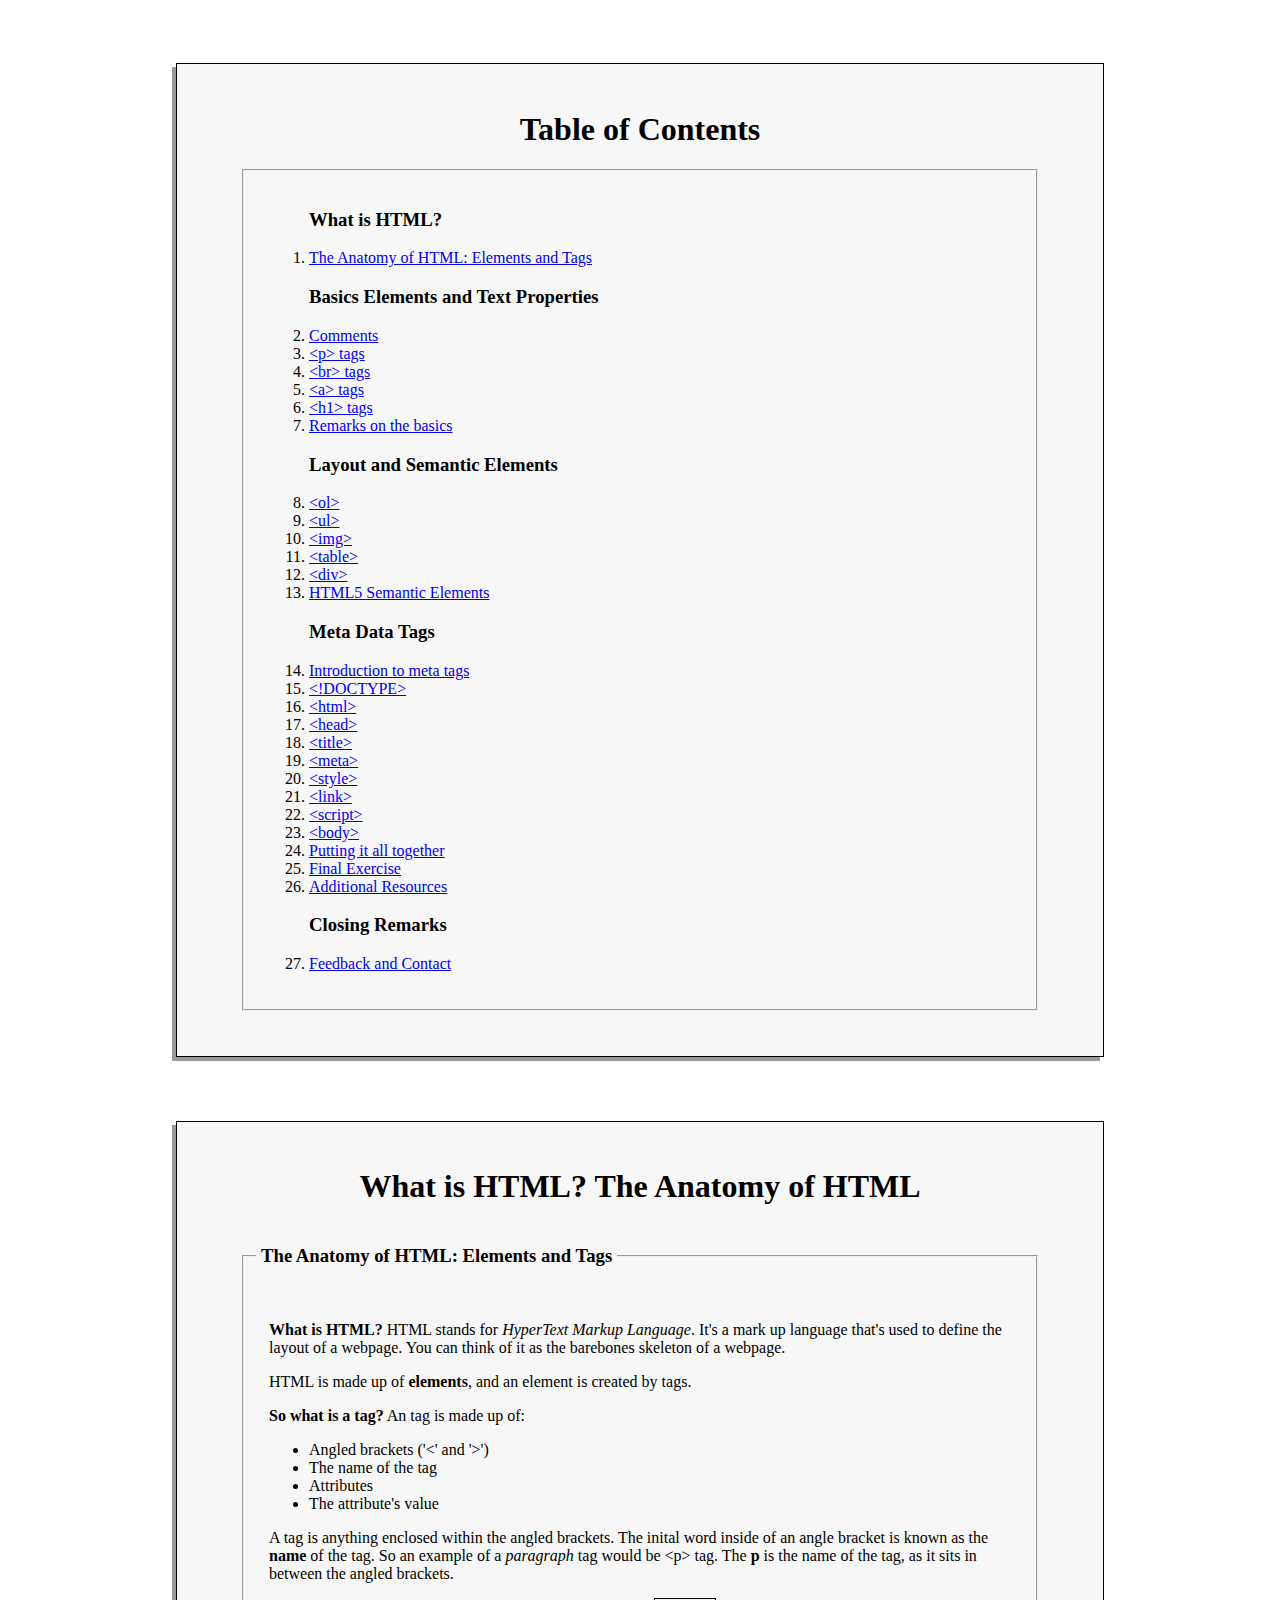
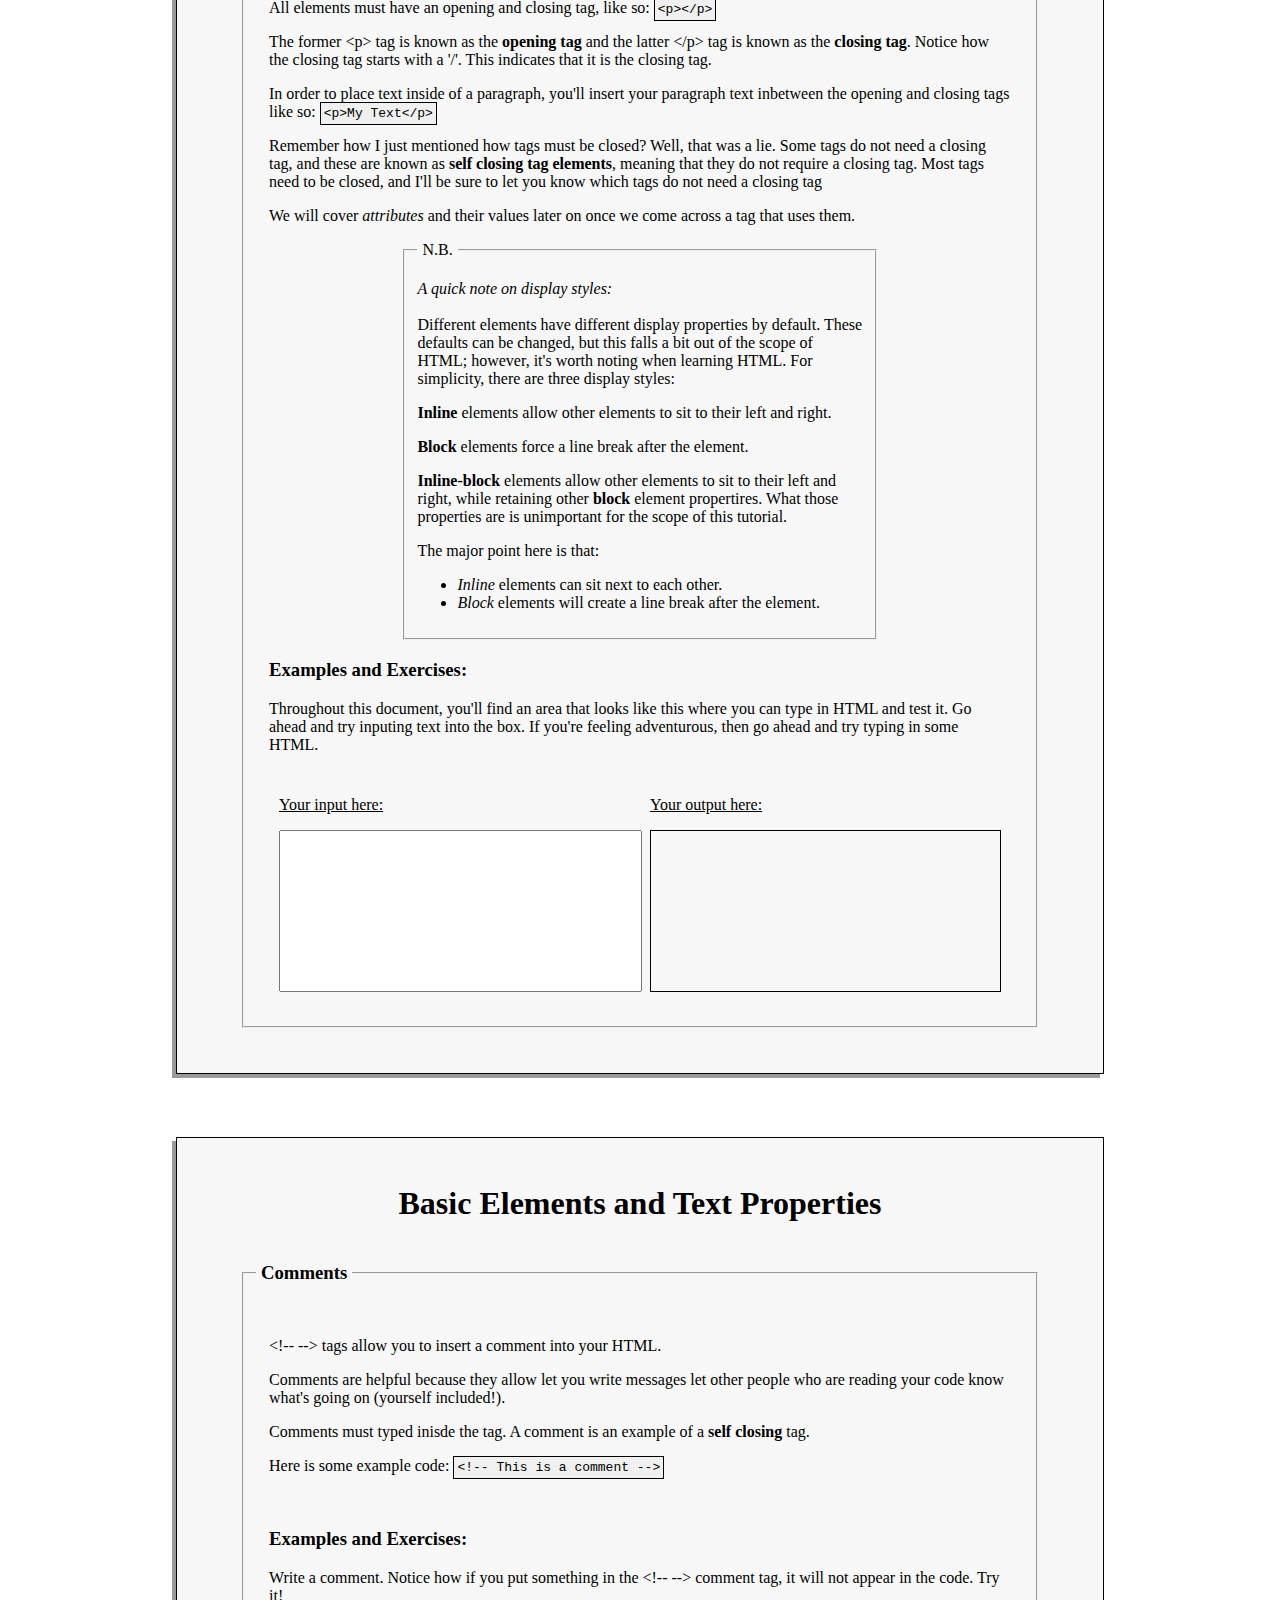
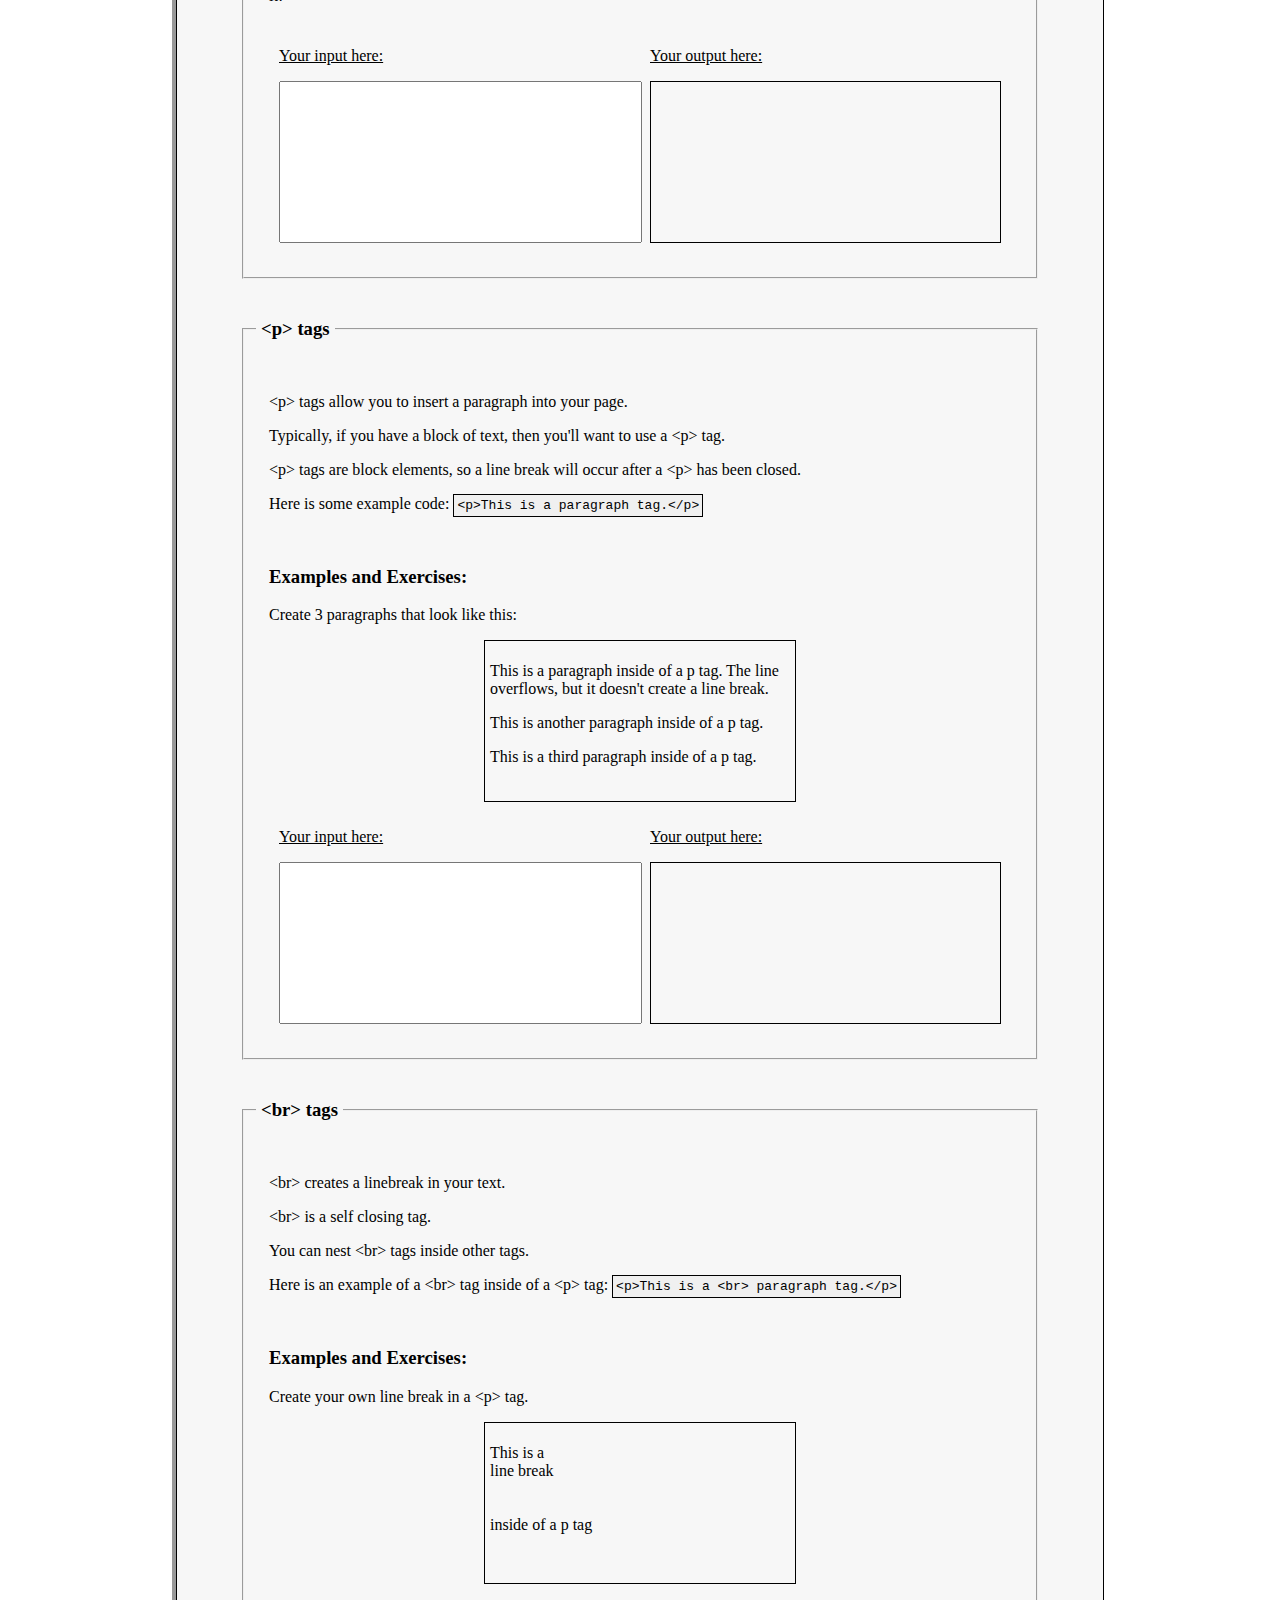
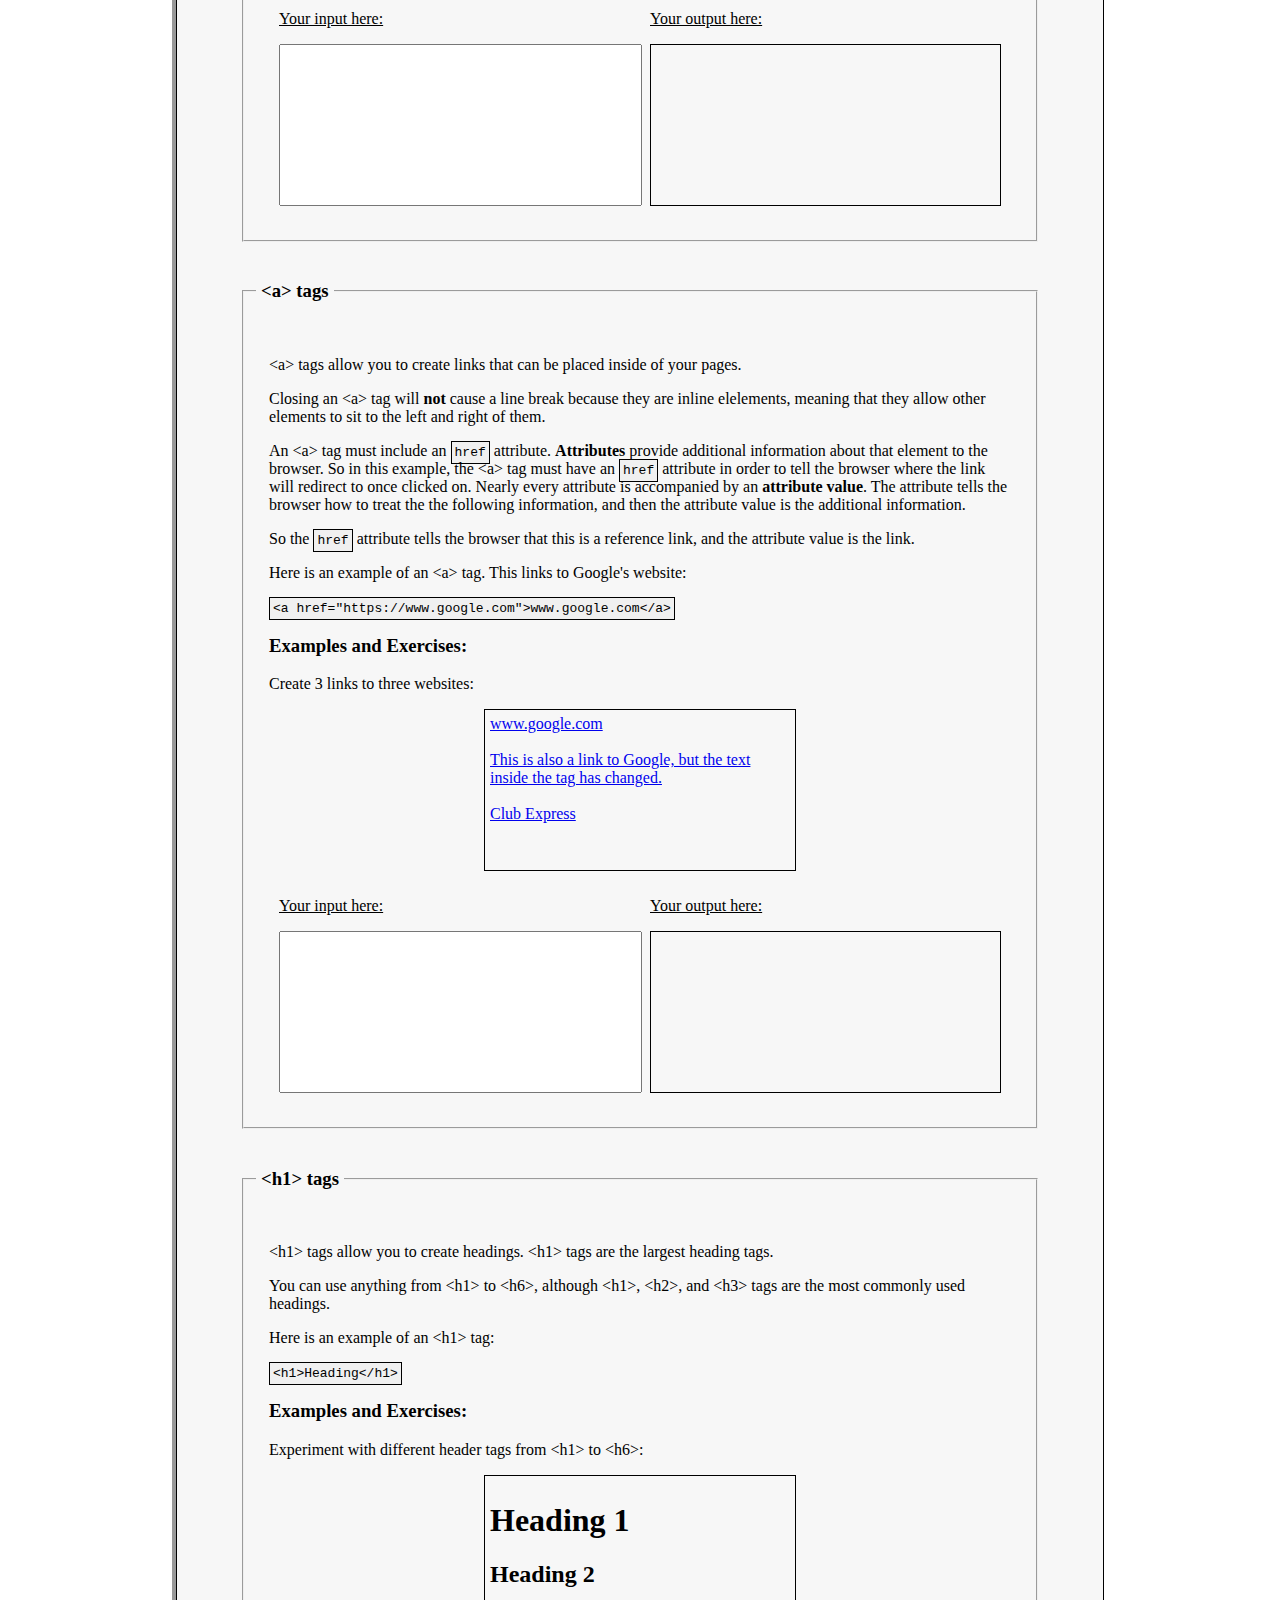
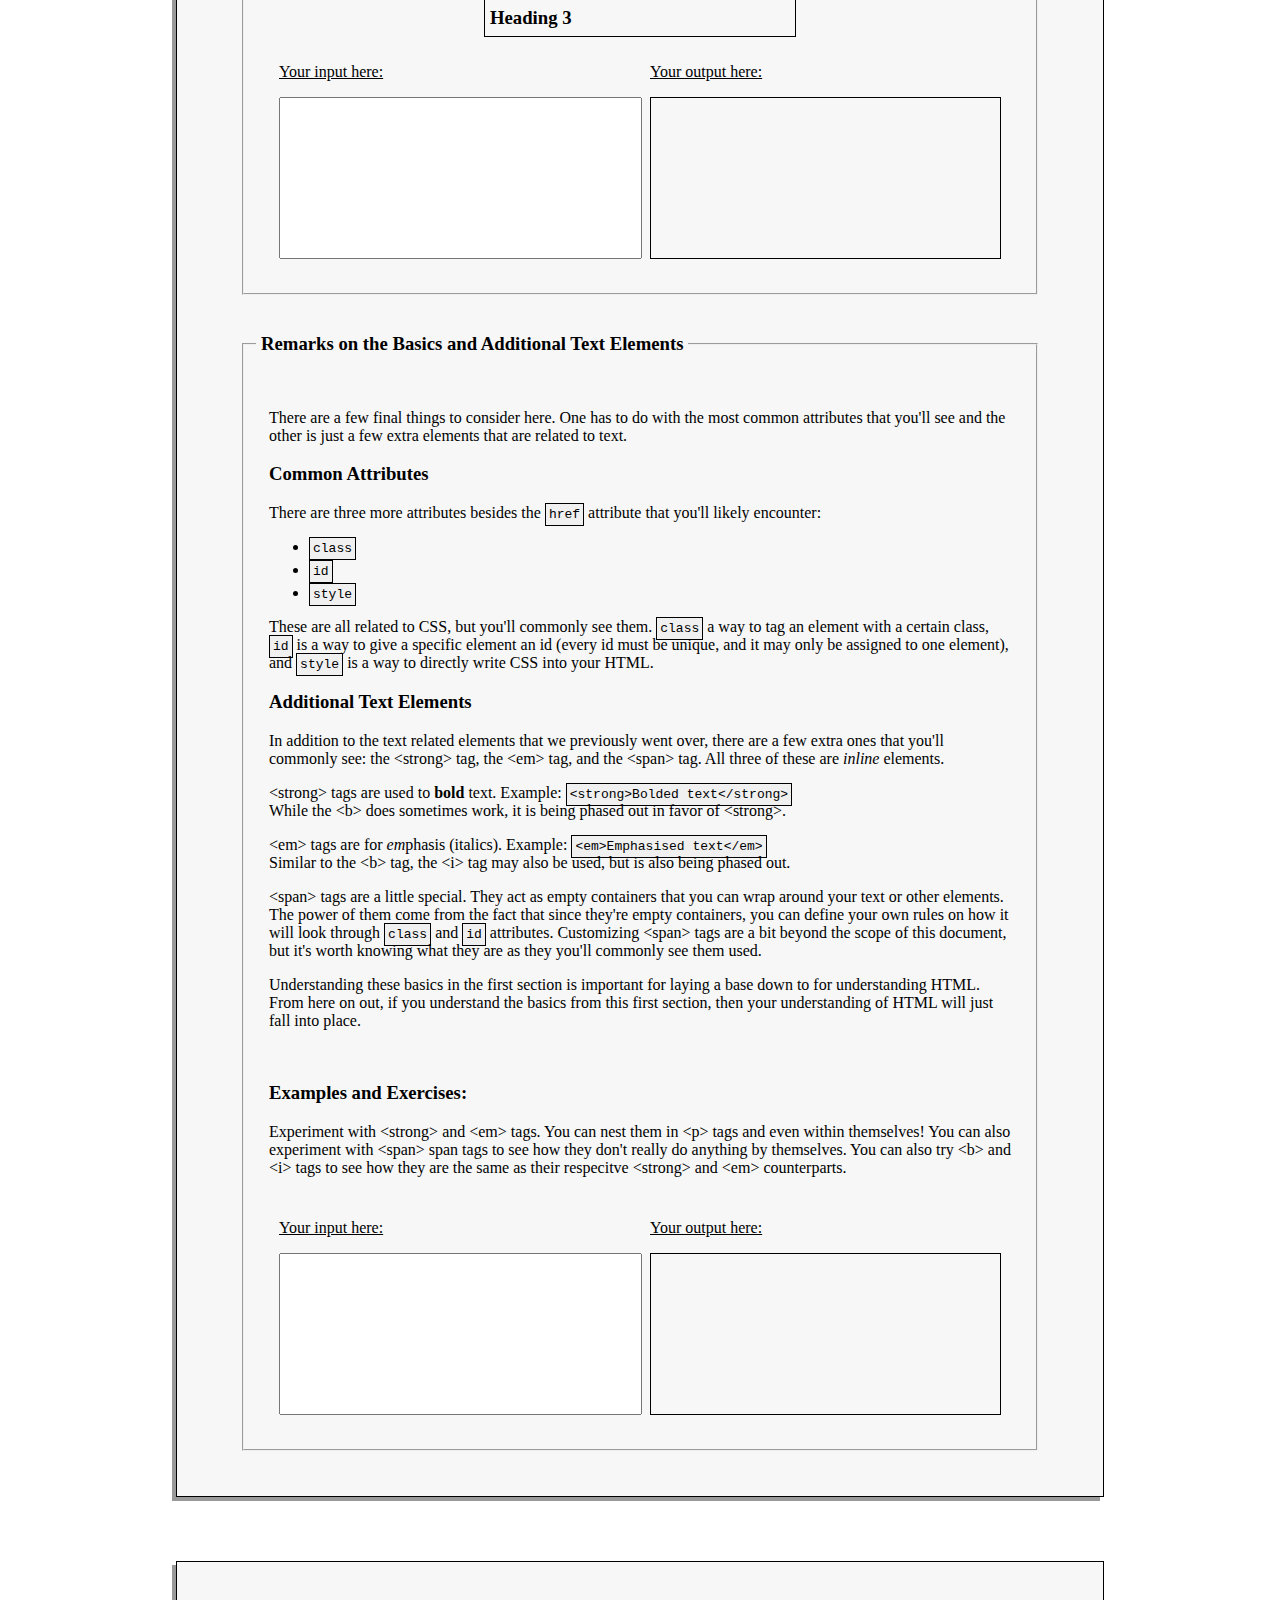
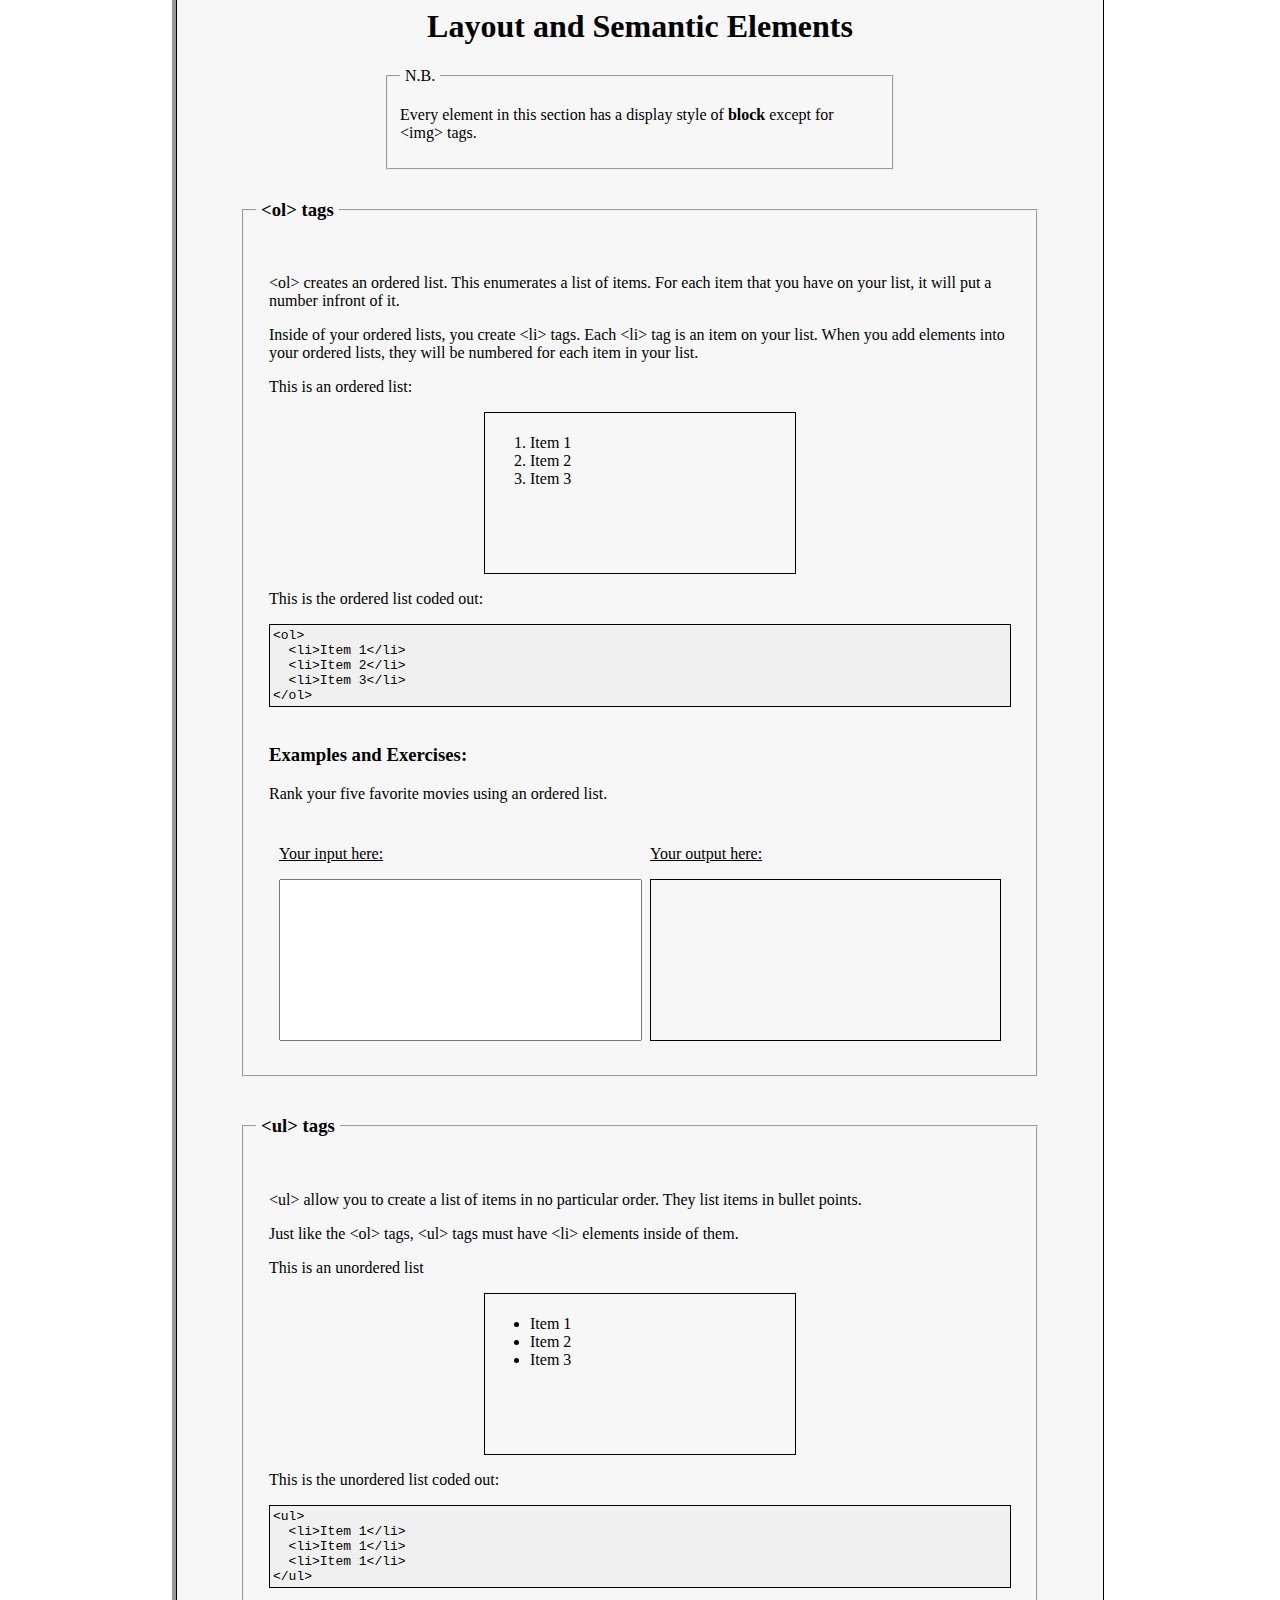
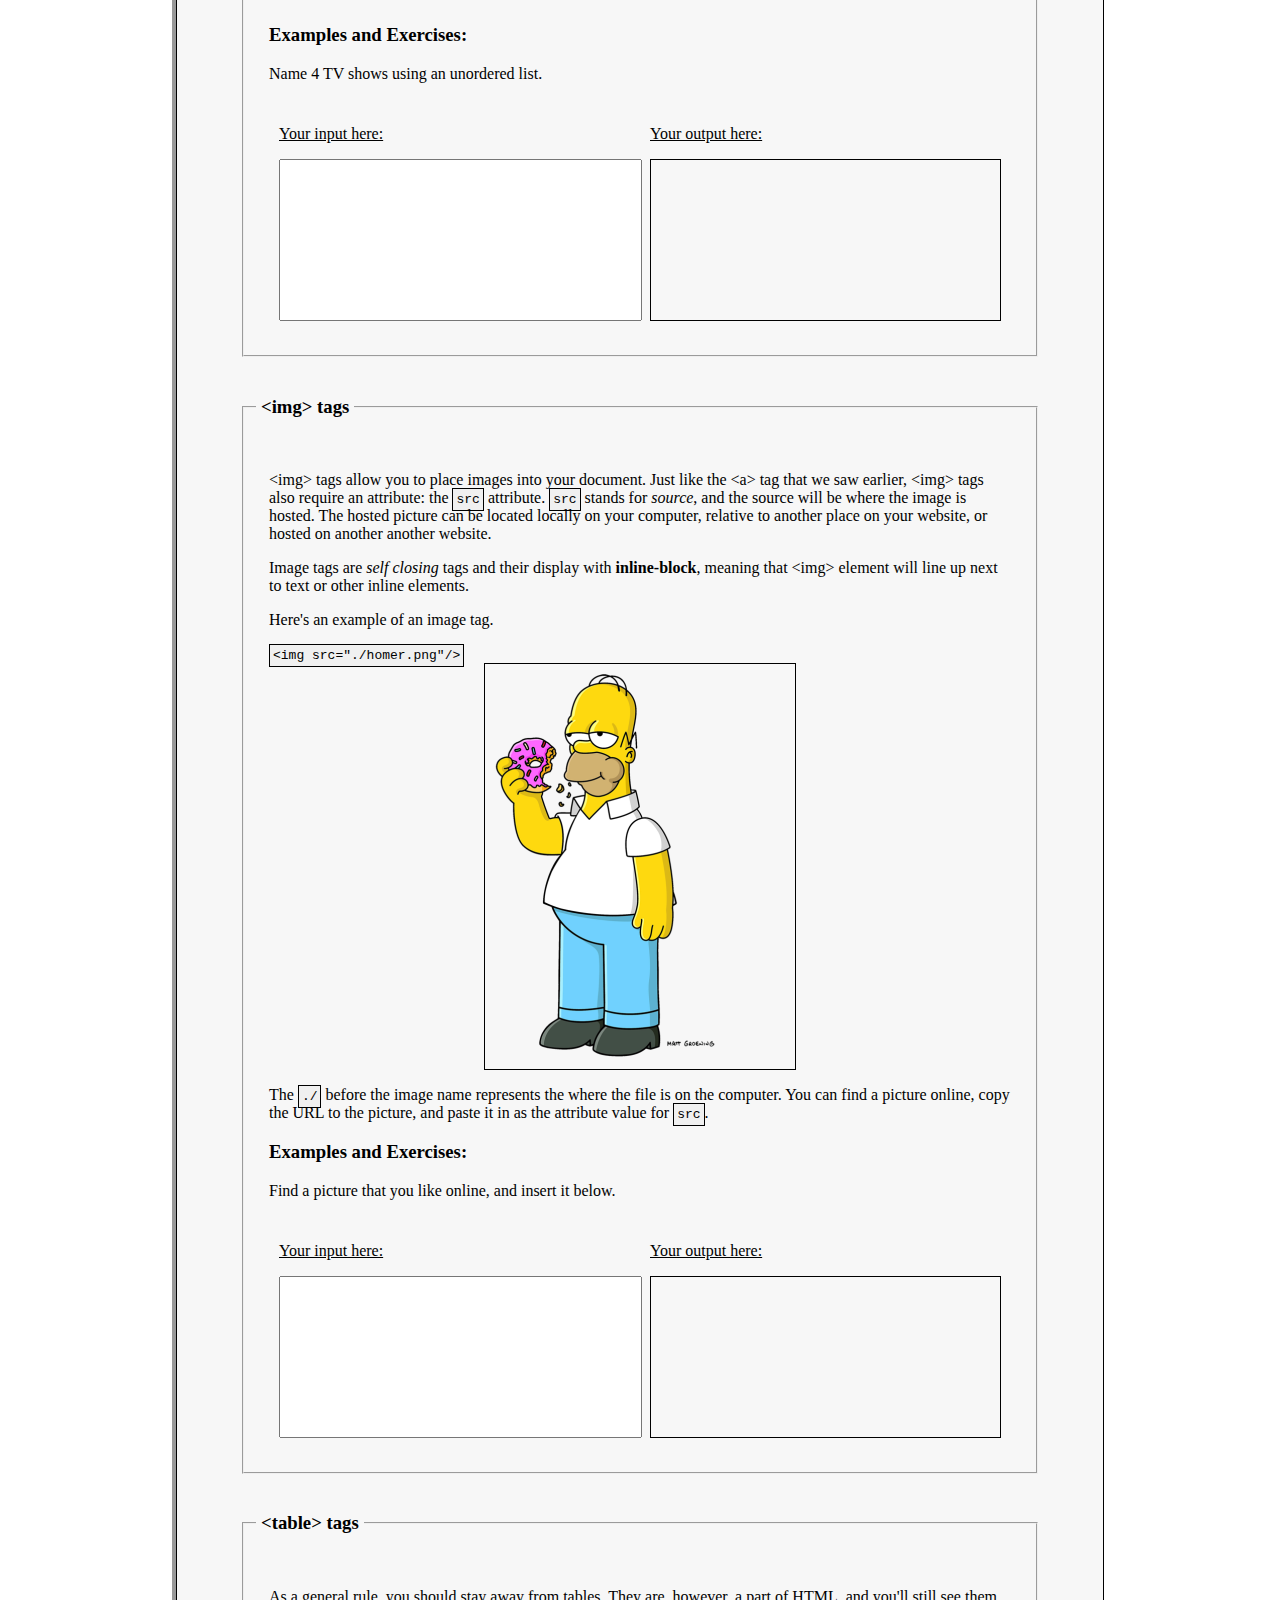
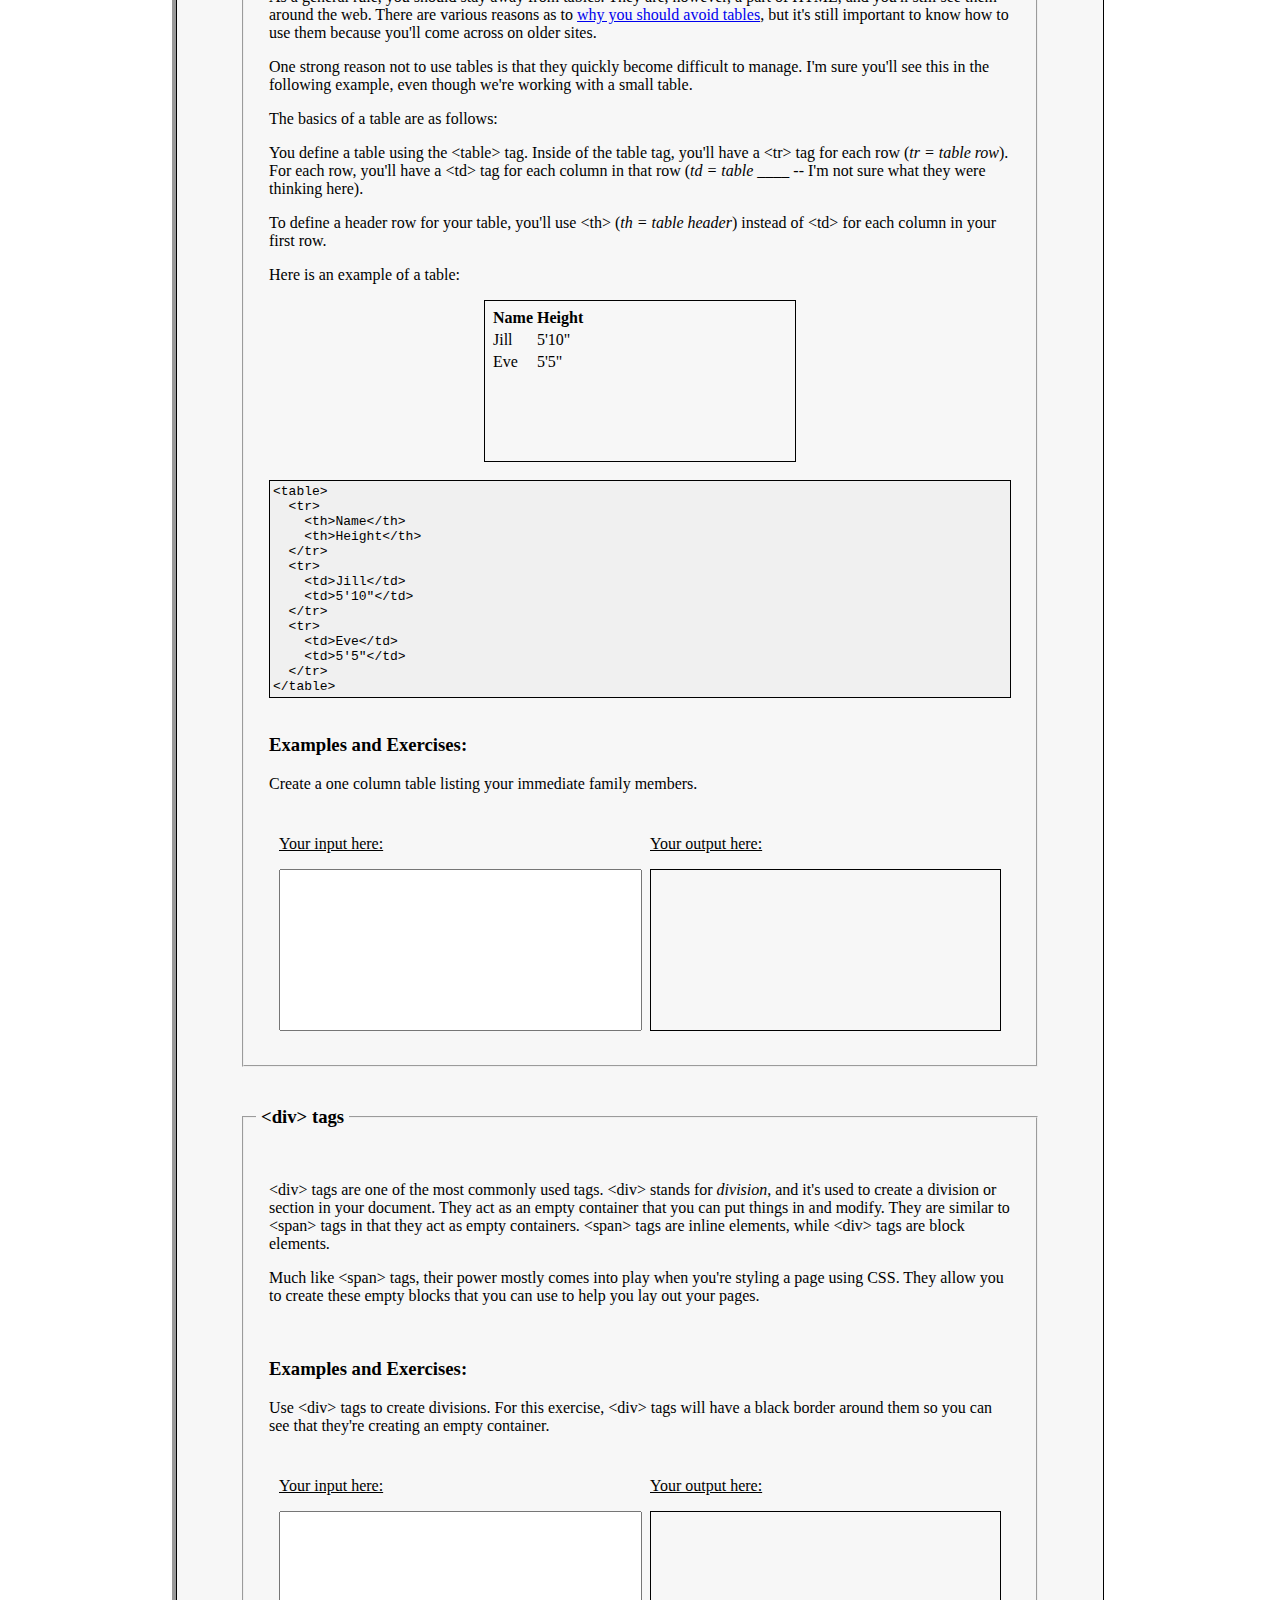
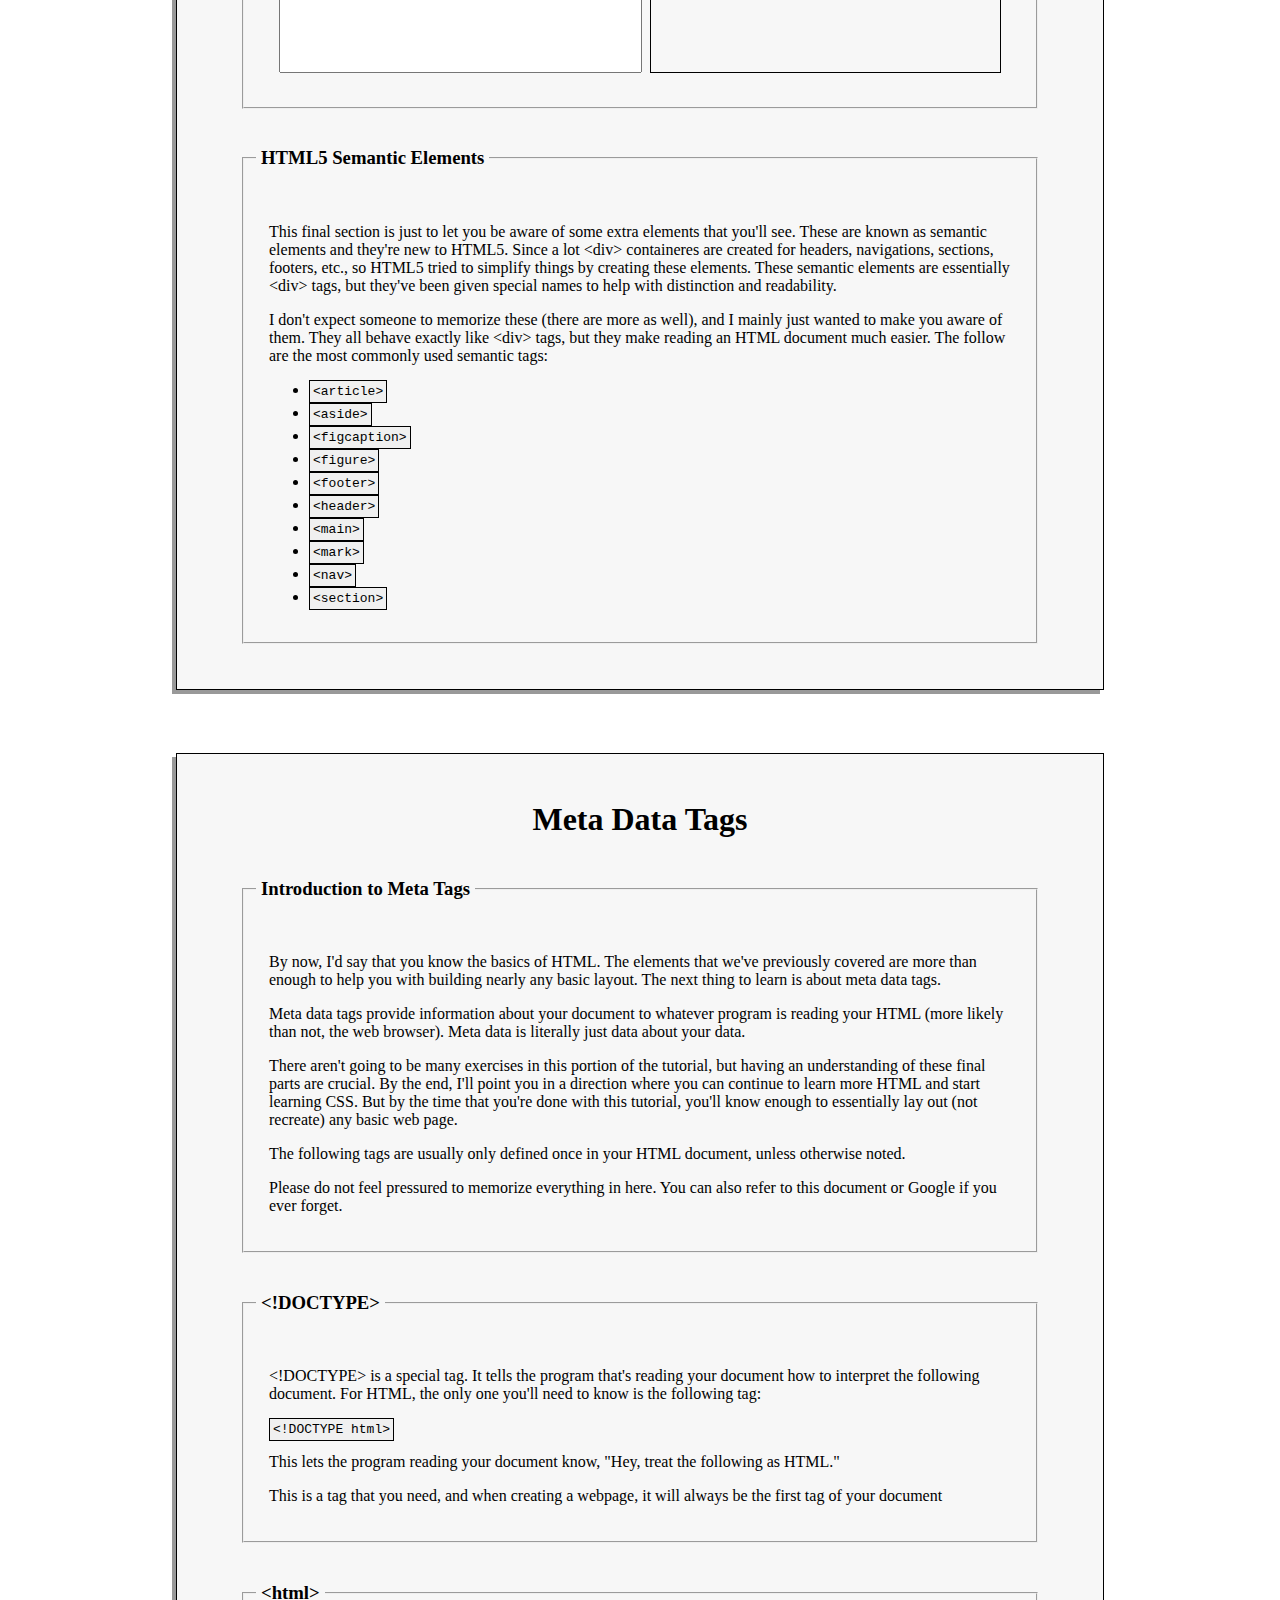
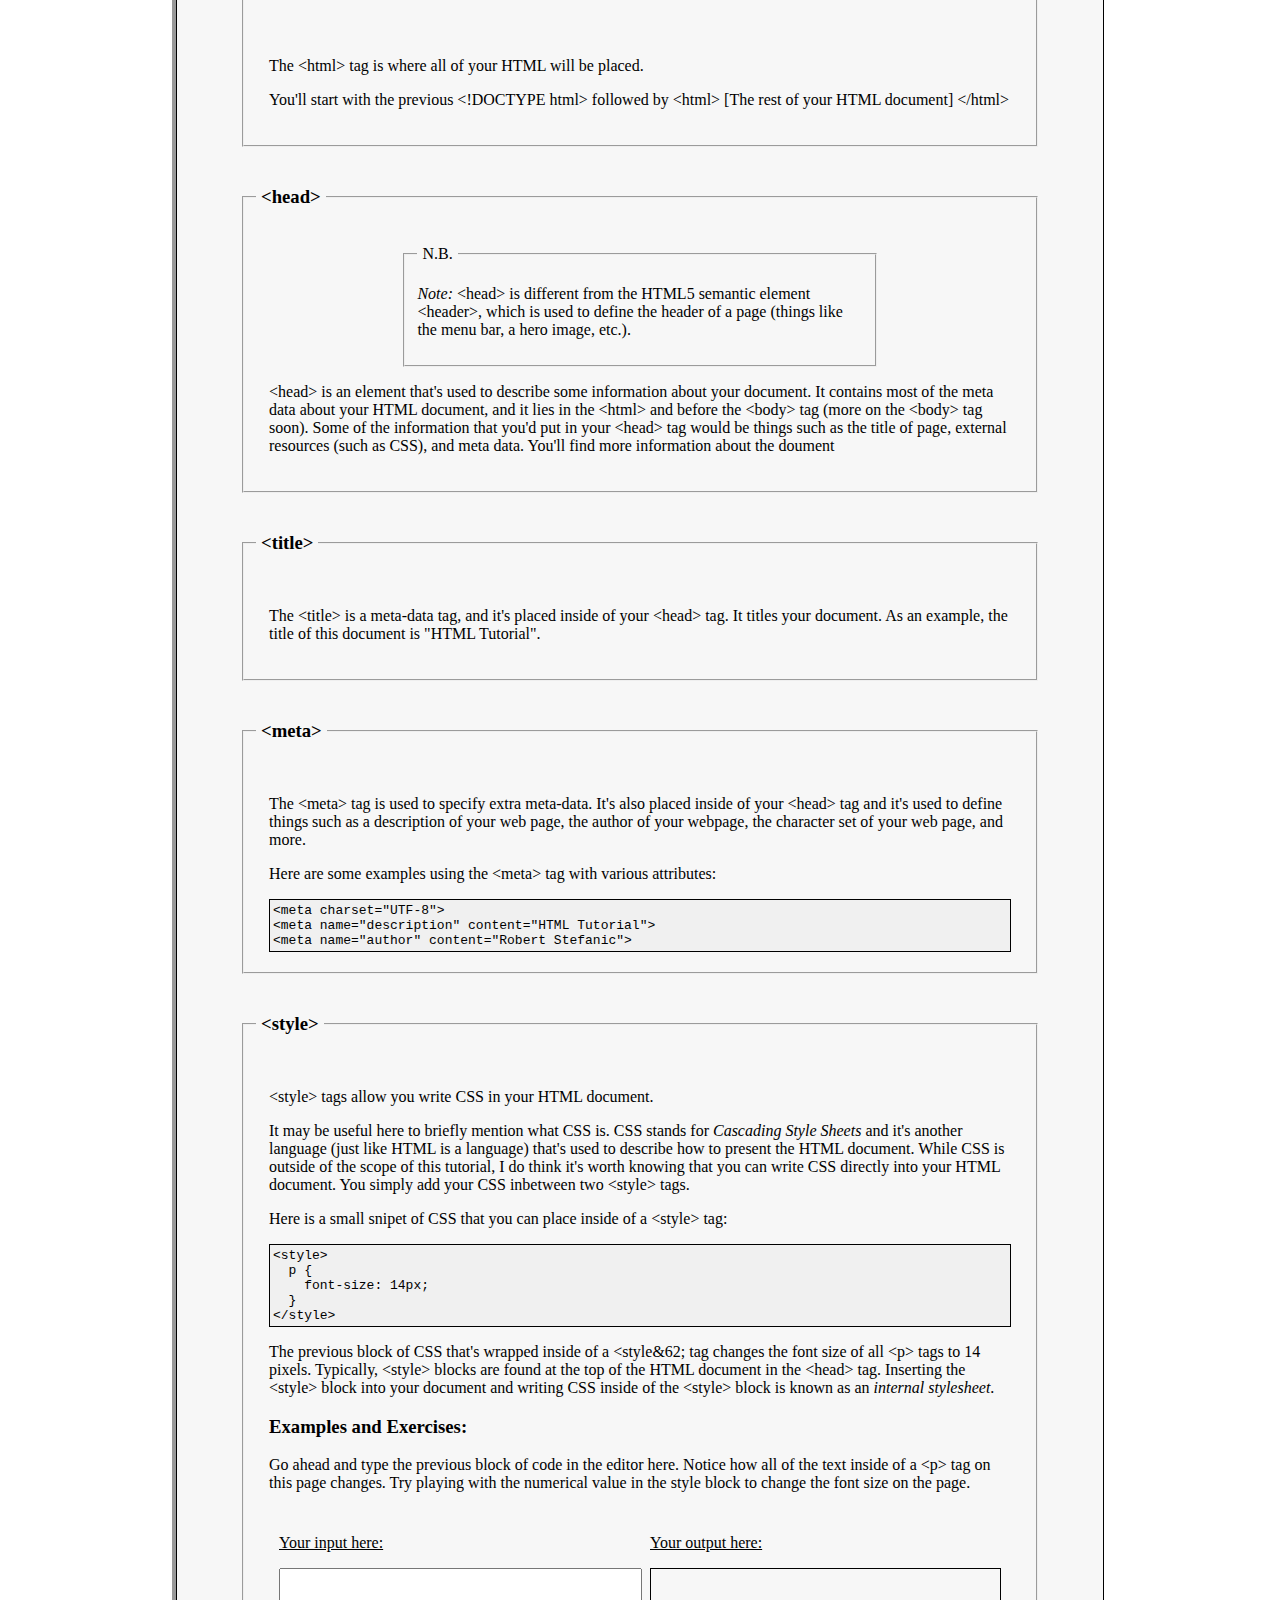
==== commit 3c44596d: "finished tutorial" ====
--- a/index.html
+++ b/index.html
@@ -21,7 +21,7 @@
 		<li><a href="#br">&#60;br&#62; tags</a></li>
 		<li><a href="#a">&#60;a&#62; tags</a></li>
 		<li><a href="#h1">&#60;h1&#62; tags</a></li>
-		<li><a href="#text-extra">Closing Remarks</a></li>
+		<li><a href="#text-extra">Remarks on the basics</a></li>
 		<h3>Layout and Semantic Elements</h3>
 		<li><a href="#ol">&#60;ol&#62;</a></li>
 		<li><a href="#ul">&#60;ul&#62;</a></li>
@@ -43,6 +43,8 @@
 		<li><a href="#together">Putting it all together</a></li>
 		<li><a href="#final">Final Exercise</a></li>
 		<li><a href="#additional-resources">Additional Resources</a></li>
+		<h3>Closing Remarks</h3>
+		<li><a href="#feedback">Feedback and Contact</a></li>
 	      </ol>
 	    </div>
 	  </div>
@@ -79,33 +81,33 @@
 	      <p>We will cover <em>attributes</em> and their values later on once we come across a tag that uses them.</p>
 	      <fieldset class="nb">
 		<legend>N.B.</legend>
-	      <p><em>A quick note on display styles:</em><br><br>Different elements have different display properties by default. These defaults can be changed, but this falls a bit out of the scope of HTML; however, it's worth noting when learning HTML. For simplicity, there are three display styles: </p>
-	      <p><strong>Inline</strong> elements allow other elements to sit to their left and right.</p>
-	      <p><strong>Block</strong> elements force a line break after the element.</p>
-	      <p><strong>Inline-block</strong> elements allow other elements to sit to their left and right, while retaining other <strong>block</strong> element propertires. What those properties are is unimportant for the scope of this tutorial.</p>
-	      <p>The major point here is that:
-		<ul>
-		  <li><em>Inline</em> elements can sit next to each other.</li>
-		  <li><em>Block</em> elements will create a line break after the element.</li>
-		</ul>
-	      </p>
+		<p><em>A quick note on display styles:</em><br><br>Different elements have different display properties by default. These defaults can be changed, but this falls a bit out of the scope of HTML; however, it's worth noting when learning HTML. For simplicity, there are three display styles: </p>
+		<p><strong>Inline</strong> elements allow other elements to sit to their left and right.</p>
+		<p><strong>Block</strong> elements force a line break after the element.</p>
+		<p><strong>Inline-block</strong> elements allow other elements to sit to their left and right, while retaining other <strong>block</strong> element propertires. What those properties are is unimportant for the scope of this tutorial.</p>
+		<p>The major point here is that:
+		  <ul>
+		    <li><em>Inline</em> elements can sit next to each other.</li>
+		    <li><em>Block</em> elements will create a line break after the element.</li>
+		  </ul>
+		</p>
 	      </fieldset>
 	      <h3>Examples and Exercises:</h3>
 	      <p>Throughout this document, you'll find an area that looks like this where you can type in HTML and test it. Go ahead and try inputing text into the box. If you're feeling adventurous, then go ahead and try typing in some HTML.</p>
 	      <div class="resp-row">
-	       <div contenteditable="false" class="column half">
-		 <div contenteditable="false" class="inner-column">
-		   <p class="impt" >Your input here:</P>
-		   <textarea id="ei0" class="exercise-input"></textarea>
-		 </div>
-	       </div>
-	       <div contenteditable="false" class="column half">
-		 <div contenteditable="false" class="inner-column">
-		   <p class="impt">Your output here:</p>
-		   <div id="eo0" class="exercise-output"></div>
-		 </div>
-	       </div>
-	       <div class="clear"></div>
+		<div contenteditable="false" class="column half">
+		  <div contenteditable="false" class="inner-column">
+		    <p class="impt" >Your input here:</P>
+		    <textarea id="ei0" class="exercise-input"></textarea>
+		  </div>
+		</div>
+		<div contenteditable="false" class="column half">
+		  <div contenteditable="false" class="inner-column">
+		    <p class="impt">Your output here:</p>
+		    <div id="eo0" class="exercise-output"></div>
+		  </div>
+		</div>
+		<div class="clear"></div>
 	      </div>
 	      <br>
 	    </div>
@@ -134,19 +136,19 @@
 	      <h3>Examples and Exercises:</h3>
 	      <p>Write a comment. Notice how if you put something in the &#60;!--  --&#62; comment tag, it will not appear in the code. Try it!</p>
 	      <div class="resp-row">
-	       <div contenteditable="false" class="column half">
-		 <div contenteditable="false" class="inner-column">
-		   <p class="impt" >Your input here:</P>
-		   <textarea id="ei1" class="exercise-input"></textarea>
-		 </div>
-	       </div>
-	       <div contenteditable="false" class="column half">
-		 <div contenteditable="false" class="inner-column">
-		   <p class="impt">Your output here:</p>
-		   <div id="eo1" class="exercise-output"></div>
-		 </div>
-	       </div>
-	       <div class="clear"></div>
+		<div contenteditable="false" class="column half">
+		  <div contenteditable="false" class="inner-column">
+		    <p class="impt" >Your input here:</P>
+		    <textarea id="ei1" class="exercise-input"></textarea>
+		  </div>
+		</div>
+		<div contenteditable="false" class="column half">
+		  <div contenteditable="false" class="inner-column">
+		    <p class="impt">Your output here:</p>
+		    <div id="eo1" class="exercise-output"></div>
+		  </div>
+		</div>
+		<div class="clear"></div>
 	      </div>
 	      <br>
 	    </div>
@@ -175,19 +177,19 @@
 		<p>This is a third paragraph inside of a p tag.</p>
 	      </div>
 	      <div class="resp-row">
-	       <div contenteditable="false" class="column half">
-		 <div contenteditable="false" class="inner-column">
-		   <p class="impt" >Your input here:</P>
-		   <textarea id="ei2" class="exercise-input"></textarea>
-		 </div>
-	       </div>
-	       <div contenteditable="false" class="column half">
-		 <div contenteditable="false" class="inner-column">
-		   <p class="impt">Your output here:</p>
-		   <div id="eo2" class="exercise-output"></div>
-		 </div>
-	       </div>
-	       <div class="clear"></div>
+		<div contenteditable="false" class="column half">
+		  <div contenteditable="false" class="inner-column">
+		    <p class="impt" >Your input here:</P>
+		    <textarea id="ei2" class="exercise-input"></textarea>
+		  </div>
+		</div>
+		<div contenteditable="false" class="column half">
+		  <div contenteditable="false" class="inner-column">
+		    <p class="impt">Your output here:</p>
+		    <div id="eo2" class="exercise-output"></div>
+		  </div>
+		</div>
+		<div class="clear"></div>
 	      </div>
 	      <br>
 	    </div>
@@ -214,19 +216,19 @@
 		<p>This is a <br> line break <br><br><br> inside of a p tag</p>
 	      </div>
 	      <div class="resp-row">
-	       <div contenteditable="false" class="column half">
-		 <div contenteditable="false" class="inner-column">
-		   <p class="impt" >Your input here:</P>
-		   <textarea id="ei3" class="exercise-input"></textarea>
-		 </div>
-	       </div>
-	       <div contenteditable="false" class="column half">
-		 <div contenteditable="false" class="inner-column">
-		   <p class="impt">Your output here:</p>
-		   <div id="eo3" class="exercise-output"></div>
-		 </div>
-	       </div>
-	       <div class="clear"></div>
+		<div contenteditable="false" class="column half">
+		  <div contenteditable="false" class="inner-column">
+		    <p class="impt" >Your input here:</P>
+		    <textarea id="ei3" class="exercise-input"></textarea>
+		  </div>
+		</div>
+		<div contenteditable="false" class="column half">
+		  <div contenteditable="false" class="inner-column">
+		    <p class="impt">Your output here:</p>
+		    <div id="eo3" class="exercise-output"></div>
+		  </div>
+		</div>
+		<div class="clear"></div>
 	      </div>
 	      <br>
 	    </div>
@@ -260,19 +262,19 @@
 		<a href="https://www.clubexpress.com">Club Express</a>
 	      </div>
 	      <div class="resp-row">
-	       <div contenteditable="false" class="column half">
-		 <div contenteditable="false" class="inner-column">
-		   <p class="impt" >Your input here:</P>
-		   <textarea id="ei4" class="exercise-input"></textarea>
-		 </div>
-	       </div>
-	       <div contenteditable="false" class="column half">
-		 <div contenteditable="false" class="inner-column">
-		   <p class="impt">Your output here:</p>
-		   <div id="eo4" class="exercise-output"></div>
-		 </div>
-	       </div>
-	       <div class="clear"></div>
+		<div contenteditable="false" class="column half">
+		  <div contenteditable="false" class="inner-column">
+		    <p class="impt" >Your input here:</P>
+		    <textarea id="ei4" class="exercise-input"></textarea>
+		  </div>
+		</div>
+		<div contenteditable="false" class="column half">
+		  <div contenteditable="false" class="inner-column">
+		    <p class="impt">Your output here:</p>
+		    <div id="eo4" class="exercise-output"></div>
+		  </div>
+		</div>
+		<div class="clear"></div>
 	      </div>
 	      <br>
 	    </div>
@@ -288,30 +290,30 @@
 	  <div contenteditable="false" class="column full">
 	    <div contenteditable="false" class="inner-column">
 	      <p>&#60;h1&#62; tags allow you to create headings. &#60;h1&#62; tags are the largest heading tags.</p>
-	      <p>You can use anything from &#60;h1&#62; to &#60h6&#62;, although &#60;h1&#62, &#60;h2&#62;, and &#60;h3&#62; tags are the most commonly used headings.</p>
+	      <p>You can use anything from &#60;h1&#62; to &#60;h6&#62;, although &#60;h1&#62;, &#60;h2&#62;, and &#60;h3&#62; tags are the most commonly used headings.</p>
     	      <p>Here is an example of an &#60;h1&#62; tag: </p><code>&#60;h1&#62;Heading&#60;/h1&#62;</code>
 	      <br>
 	      <h3>Examples and Exercises:</h3>
-	      <p>Experiment with different header tags from &#60;h1&#62 to &#60;h6&#62;:</p>
+	      <p>Experiment with different header tags from &#60;h1&#62; to &#60;h6&#62;:</p>
 	      <div class="example">
 		<h1>Heading 1</h1>
 		<h2>Heading 2</h2>
 		<h3>Heading 3</h3>
 	      </div>
 	      <div class="resp-row">
-	       <div contenteditable="false" class="column half">
-		 <div contenteditable="false" class="inner-column">
-		   <p class="impt" >Your input here:</P>
-		   <textarea id="ei5" class="exercise-input"></textarea>
-		 </div>
-	       </div>
-	       <div contenteditable="false" class="column half">
-		 <div contenteditable="false" class="inner-column">
-		   <p class="impt">Your output here:</p>
-		   <div id="eo5" class="exercise-output"></div>
-		 </div>
-	       </div>
-	       <div class="clear"></div>
+		<div contenteditable="false" class="column half">
+		  <div contenteditable="false" class="inner-column">
+		    <p class="impt" >Your input here:</P>
+		    <textarea id="ei5" class="exercise-input"></textarea>
+		  </div>
+		</div>
+		<div contenteditable="false" class="column half">
+		  <div contenteditable="false" class="inner-column">
+		    <p class="impt">Your output here:</p>
+		    <div id="eo5" class="exercise-output"></div>
+		  </div>
+		</div>
+		<div class="clear"></div>
 	      </div>
 	      <br>
 	    </div>
@@ -322,7 +324,7 @@
 
       <!-- text-notes -->
       <fieldset id="text-extra">
-	<legend><h3>Closing Remarks on the Basics and Additional Text Elements</h3></legend>
+	<legend><h3>Remarks on the Basics and Additional Text Elements</h3></legend>
 	<div class="resp-row">
 	  <div contenteditable="false" class="column full">
 	    <div contenteditable="false" class="inner-column">
@@ -346,19 +348,19 @@
 	      <h3>Examples and Exercises:</h3>
 	      <p>Experiment with &#60;strong&#62; and &#60;em&#62; tags. You can nest them in &#60;p&#62; tags and even within themselves! You can also experiment with &#60;span&#62; span tags to see how they don't really do anything by themselves. You can also try &#60;b&#62; and &#60;i&#62; tags to see how they are the same as their respecitve &#60;strong&#62; and &#60;em&#62; counterparts. </p>
 	      <div class="resp-row">
-	       <div contenteditable="false" class="column half">
-		 <div contenteditable="false" class="inner-column">
-		   <p class="impt" >Your input here:</P>
-		   <textarea id="ei6" class="exercise-input"></textarea>
-		 </div>
-	       </div>
-	       <div contenteditable="false" class="column half">
-		 <div contenteditable="false" class="inner-column">
-		   <p class="impt">Your output here:</p>
-		   <div id="eo6" class="exercise-output"></div>
-		 </div>
-	       </div>
-	       <div class="clear"></div>
+		<div contenteditable="false" class="column half">
+		  <div contenteditable="false" class="inner-column">
+		    <p class="impt" >Your input here:</P>
+		    <textarea id="ei6" class="exercise-input"></textarea>
+		  </div>
+		</div>
+		<div contenteditable="false" class="column half">
+		  <div contenteditable="false" class="inner-column">
+		    <p class="impt">Your output here:</p>
+		    <div id="eo6" class="exercise-output"></div>
+		  </div>
+		</div>
+		<div class="clear"></div>
 	      </div>
 	      <br>
 	    </div>
@@ -404,19 +406,19 @@
 	      <h3>Examples and Exercises:</h3>
 	      <p>Rank your five favorite movies using an ordered list.</p>
 	      <div class="resp-row">
-	       <div contenteditable="false" class="column half">
-		 <div contenteditable="false" class="inner-column">
-		   <p class="impt" >Your input here:</P>
-		   <textarea id="ei7" class="exercise-input"></textarea>
-		 </div>
-	       </div>
-	       <div contenteditable="false" class="column half">
-		 <div contenteditable="false" class="inner-column">
-		   <p class="impt">Your output here:</p>
-		   <div id="eo7" class="exercise-output"></div>
-		 </div>
-	       </div>
-	       <div class="clear"></div>
+		<div contenteditable="false" class="column half">
+		  <div contenteditable="false" class="inner-column">
+		    <p class="impt" >Your input here:</P>
+		    <textarea id="ei7" class="exercise-input"></textarea>
+		  </div>
+		</div>
+		<div contenteditable="false" class="column half">
+		  <div contenteditable="false" class="inner-column">
+		    <p class="impt">Your output here:</p>
+		    <div id="eo7" class="exercise-output"></div>
+		  </div>
+		</div>
+		<div class="clear"></div>
 	      </div>
 	      <br>
 	    </div>
@@ -453,19 +455,19 @@
 	      <h3>Examples and Exercises:</h3>
 	      <p>Name 4 TV shows using an unordered list.</p>
 	      <div class="resp-row">
-	       <div contenteditable="false" class="column half">
-		 <div contenteditable="false" class="inner-column">
-		   <p class="impt" >Your input here:</P>
-		   <textarea id="ei8" class="exercise-input"></textarea>
-		 </div>
-	       </div>
-	       <div contenteditable="false" class="column half">
-		 <div contenteditable="false" class="inner-column">
-		   <p class="impt">Your output here:</p>
-		   <div id="eo8" class="exercise-output"></div>
-		 </div>
-	       </div>
-	       <div class="clear"></div>
+		<div contenteditable="false" class="column half">
+		  <div contenteditable="false" class="inner-column">
+		    <p class="impt" >Your input here:</P>
+		    <textarea id="ei8" class="exercise-input"></textarea>
+		  </div>
+		</div>
+		<div contenteditable="false" class="column half">
+		  <div contenteditable="false" class="inner-column">
+		    <p class="impt">Your output here:</p>
+		    <div id="eo8" class="exercise-output"></div>
+		  </div>
+		</div>
+		<div class="clear"></div>
 	      </div>
 	      <br>
 	    </div>
@@ -489,23 +491,23 @@
 		<img src="./homer.png">
 	      </div>
 	      <p>The <code>./</code> before the image name represents the where the file is on the computer. You can find a picture online, copy the URL to the picture, and paste it in as the attribute value for <code>src</code>.
-	      <br>
-	      <h3>Examples and Exercises:</h3>
+		<br>
+		<h3>Examples and Exercises:</h3>
 	      <p>Find a picture that you like online, and insert it below.</p>
 	      <div class="resp-row">
-	       <div contenteditable="false" class="column half">
-		 <div contenteditable="false" class="inner-column">
-		   <p class="impt" >Your input here:</P>
-		   <textarea id="ei9" class="exercise-input"></textarea>
-		 </div>
-	       </div>
-	       <div contenteditable="false" class="column half">
-		 <div contenteditable="false" class="inner-column">
-		   <p class="impt">Your output here:</p>
-		   <div id="eo9" class="exercise-output"></div>
-		 </div>
-	       </div>
-	       <div class="clear"></div>
+		<div contenteditable="false" class="column half">
+		  <div contenteditable="false" class="inner-column">
+		    <p class="impt" >Your input here:</P>
+		    <textarea id="ei9" class="exercise-input"></textarea>
+		  </div>
+		</div>
+		<div contenteditable="false" class="column half">
+		  <div contenteditable="false" class="inner-column">
+		    <p class="impt">Your output here:</p>
+		    <div id="eo9" class="exercise-output"></div>
+		  </div>
+		</div>
+		<div class="clear"></div>
 	      </div>
 	      <br>
 	    </div>
@@ -564,19 +566,19 @@
 	      <h3>Examples and Exercises:</h3>
 	      <p>Create a one column table listing your immediate family members.</p>
 	      <div class="resp-row">
-	       <div contenteditable="false" class="column half">
-		 <div contenteditable="false" class="inner-column">
-		   <p class="impt" >Your input here:</P>
-		   <textarea id="ei10" class="exercise-input"></textarea>
-		 </div>
-	       </div>
-	       <div contenteditable="false" class="column half">
-		 <div contenteditable="false" class="inner-column">
-		   <p class="impt">Your output here:</p>
-		   <div id="eo10" class="exercise-output"></div>
-		 </div>
-	       </div>
-	       <div class="clear"></div>
+		<div contenteditable="false" class="column half">
+		  <div contenteditable="false" class="inner-column">
+		    <p class="impt" >Your input here:</P>
+		    <textarea id="ei10" class="exercise-input"></textarea>
+		  </div>
+		</div>
+		<div contenteditable="false" class="column half">
+		  <div contenteditable="false" class="inner-column">
+		    <p class="impt">Your output here:</p>
+		    <div id="eo10" class="exercise-output"></div>
+		  </div>
+		</div>
+		<div class="clear"></div>
 	      </div>
 	      <br>
 	    </div>
@@ -598,19 +600,19 @@
 	      <h3>Examples and Exercises:</h3>
 	      <p>Use &#60;div&#62; tags to create divisions. For this exercise, &#60;div&#62; tags will have a black border around them so you can see that they're creating an empty container.</p>
 	      <div class="resp-row">
-	       <div contenteditable="false" class="column half">
-		 <div contenteditable="false" class="inner-column">
-		   <p class="impt" >Your input here:</P>
-		   <textarea id="ei11" class="exercise-input"></textarea>
-		 </div>
-	       </div>
-	       <div contenteditable="false" class="column half">
-		 <div contenteditable="false" class="inner-column">
-		   <p class="impt">Your output here:</p>
-		   <div id="eo11" class="exercise-output div-output"></div>
-		 </div>
-	       </div>
-	       <div class="clear"></div>
+		<div contenteditable="false" class="column half">
+		  <div contenteditable="false" class="inner-column">
+		    <p class="impt" >Your input here:</P>
+		    <textarea id="ei11" class="exercise-input"></textarea>
+		  </div>
+		</div>
+		<div contenteditable="false" class="column half">
+		  <div contenteditable="false" class="inner-column">
+		    <p class="impt">Your output here:</p>
+		    <div id="eo11" class="exercise-output div-output"></div>
+		  </div>
+		</div>
+		<div class="clear"></div>
 	      </div>
 	      <br>
 	    </div>
@@ -641,258 +643,317 @@
 		<li><code>&#60;section&#62;</code></li>
 	      </ul>
 	    </div>
-	  <div class="clear"></div>
-	</div>
-	<br>
+	    <div class="clear"></div>
+	  </div>
+	  <br>
       </fieldset>      
-    </div>
-
-    <!-- Meta Data Tags -->
-    <div class="wrapper">
-      <h1>Meta Data Tags</h1>
-
-      <!-- What are Meta Tags? -->
-      <fieldset id="meta">
-	<legend><h3>Introduction to Meta Tags</h3></legend>
-	<div class="resp-row">
-	  <div contenteditable="false" class="column full">
-	    <div contenteditable="false" class="inner-column">
-	      <p>By now, I'd say that you know the basics of HTML. The elements that we've previously covered are more than enough to help you with building nearly any basic layout. The next thing to learn is about meta data tags.</p>
-	      <p>Meta data tags provide information about your document to whatever program is reading your HTML (more likely than not, the web browser). Meta data is literally just data about your data.</p>
-	      <p>There aren't going to be many exercises in this portion of the tutorial, but having an understanding of these final parts are crucial. By the end, I'll point you in a direction where you can continue to learn more HTML and start learning CSS. But by the time that you're done with this tutorial, you'll know enough to essentially lay out (not recreate) any basic web page.</p>
-	      <p>The following tags are usually only defined once in your HTML document, unless otherwise noted.</p>
-	      <p>Please do not feel pressured to memorize everything in here. You can also refer to this document or Google if you ever forget.</p>
-	    </div>
-	  </div>
-	  <div class="clear"></div>
-	</div>
-	<br>
-      </fieldset>
-
-      
-      <!-- Doctype -->
-      <fieldset id="doctype">
-	<legend><h3>&#60;!DOCTYPE&#62;</h3></legend>
-	<div class="resp-row">
-	  <div contenteditable="false" class="column full">
-	    <div contenteditable="false" class="inner-column">
-	      <p>&#60;!DOCTYPE&#62; is a special tag. It tells the program that's reading your document how to interpret the following document. For HTML, the only one you'll need to know is the following tag:</p>
-	      <p><code>&#60;!DOCTYPE html&#62;</code></p>
-	      <p>This lets the program reading your document know, "Hey, treat the following as HTML."</p>
-	      <p>This is a tag that you need, and when creating a webpage, it will always be the first tag of your document</p>
-	    </div>
-	  </div>
-	  <div class="clear"></div>
-	</div>
-	<br>
-      </fieldset>
-
-      <!-- HTML tag -->
-      <fieldset id="html">
-	<legend><h3>&#60;html&#62;</h3></legend>
-	<div class="resp-row">
-	  <div contenteditable="false" class="column full">
-	    <div contenteditable="false" class="inner-column">
-	      <p>The &#60;html&#62; tag is where all of your HTML will be placed.</p>
-	      <p>You'll start with the previous &#60;!DOCTYPE html&#62; followed by &#60;html&#62; [The rest of your HTML document] &#60;/html&#62</p>
-	  </div>
-	  <div class="clear"></div>
-	</div>
-	<br>
-      </fieldset>
-
-      <!-- Head Tag -->
-      <fieldset id="head">
-	<legend><h3>&#60;head&#62;</h3></legend>
-	<div class="resp-row">
-	  <div contenteditable="false" class="column full">
-	    <div contenteditable="false" class="inner-column">
-	      <fieldset class="nb">
-		<legend>N.B.</legend>
-		<p><em>Note:</em> &#60;head&#62; is different from the HTML5 semantic element &#60;header&#62;, which is used to define the header of a page (things like the menu bar, a hero image, etc.).</p>
-	      </fieldset>
-	      <p>&#60;head&#62; is an element that's used to describe some information about your document. It contains most of the meta data about your HTML document, and it lies in the &#60;html&#62; and before the &#60;body&#62; tag (more on the &#60;body&#62; tag soon). Some of the information that you'd put in your &#60;head&#62; tag would be things such as the title of page, external resources (such as CSS), and meta data. You'll find more information about the doument</p>
-	    </div>
-	  <div class="clear"></div>
-	</div>
-	<br>
-      </fieldset>
-
-      <!-- Title Tag -->
-      <fieldset id="title">
-	<legend><h3>&#60;title&#62;</h3></legend>
-	<div class="resp-row">
-	  <div contenteditable="false" class="column full">
-	    <div contenteditable="false" class="inner-column">
-	      <p>The &#60;title&#62; is a meta-data tag, and it's placed inside of your &#60;head&#62; tag. It titles your document. As an example, the title of this document is "HTML Tutorial".</p>
-	    </div>
-	  <div class="clear"></div>
-	</div>
-	<br>
-      </fieldset>
-
-      <!-- Meta Tag -->
-      <fieldset id="meta">
-	<legend><h3>&#60;meta&#62;</h3></legend>
-	<div class="resp-row">
-	  <div contenteditable="false" class="column full">
-	    <div contenteditable="false" class="inner-column">
-	      <p>The &#60;meta&#62; tag is used to specify extra meta-data. It's also placed inside of your &#60;head&#62; tag and it's used to define things such as a description of your web page, the author of your webpage, the character set of your web page, and more.</p>
-	      <p>Here are some examples using the &#60;meta&#62; tag with various attributes:</p>
-	      <code class="code-block">
-		&#60;meta charset="UTF-8"&#62;
-		<br>&#60;meta name="description" content="HTML Tutorial"&#62;
-		<br>&#60;meta name="author" content="Robert Stefanic"&#62;
-	      </code>
-	    </div>
-	  <div class="clear"></div>
-	</div>
-	<br>
-      </fieldset>
-
-      <!-- Style Tag -->
-      <fieldset id="style">
-	<legend><h3>&#60;style&#62;</h3></legend>
-	<div class="resp-row">
-	  <div contenteditable="false" class="column full">
-	    <div contenteditable="false" class="inner-column">
-	      <p>&#60;style&#62; tags allow you write CSS in your HTML document.</p>
-	      <p>It may be useful here to briefly mention what CSS is. CSS stands for <em>Cascading Style Sheets</em> and it's another language (just like HTML is a language) that's used to describe how to present the HTML document. While CSS is outside of the scope of this tutorial, I do think it's worth knowing that you can write CSS directly into your HTML document. You simply add your CSS inbetween two &#60;style&#62; tags.</p>
-	      <p>Here is a small snipet of CSS that you can place inside of a &#60;style&#62; tag:</p>
-	      <code class="code-block">
-		&#60;style&#62;
-		<br>&nbsp;&nbsp;p {
-		<br>&nbsp;&nbsp;&nbsp;&nbsp;font-size: 14px;
-		<br>&nbsp;&nbsp;}
-		<br>&#60;/style&#62;
-	      </code>
-	      <p>The previous block of CSS that's wrapped inside of a &#60;style&62; tag changes the font size of all &#60;p&#62; tags to 14 pixels. Typically, &#60;style&#62; blocks are found at the top of the HTML document in the &#60;head&#62; tag. Inserting the &#60;style&#62; block into your document and writing CSS inside of the &#60;style&#62; block is known as an <em>internal stylesheet</em>.</p>
-	      <h3>Examples and Exercises:</h3>
-	      <p>Go ahead and type the previous block of code in the editor here. Notice how all of the text inside of a &#60;p&#62; tag on this page changes. Try playing with the numerical value in the style block to change the font size on the page.</p>
-	      <div class="resp-row">
-	       <div contenteditable="false" class="column half">
-		 <div contenteditable="false" class="inner-column">
-		   <p class="impt" >Your input here:</P>
-		   <textarea id="ei12" class="exercise-input"></textarea>
-		 </div>
-	       </div>
-	       <div contenteditable="false" class="column half">
-		 <div contenteditable="false" class="inner-column">
-		   <p class="impt">Your output here:</p>
-		   <div id="eo12" class="exercise-output"></div>
-		 </div>
-	       </div>
-	       <div class="clear"></div>
+      </div>
+
+      <!-- Meta Data Tags -->
+      <div class="wrapper">
+	<h1>Meta Data Tags</h1>
+
+	<!-- What are Meta Tags? -->
+	<fieldset id="meta">
+	  <legend><h3>Introduction to Meta Tags</h3></legend>
+	  <div class="resp-row">
+	    <div contenteditable="false" class="column full">
+	      <div contenteditable="false" class="inner-column">
+		<p>By now, I'd say that you know the basics of HTML. The elements that we've previously covered are more than enough to help you with building nearly any basic layout. The next thing to learn is about meta data tags.</p>
+		<p>Meta data tags provide information about your document to whatever program is reading your HTML (more likely than not, the web browser). Meta data is literally just data about your data.</p>
+		<p>There aren't going to be many exercises in this portion of the tutorial, but having an understanding of these final parts are crucial. By the end, I'll point you in a direction where you can continue to learn more HTML and start learning CSS. But by the time that you're done with this tutorial, you'll know enough to essentially lay out (not recreate) any basic web page.</p>
+		<p>The following tags are usually only defined once in your HTML document, unless otherwise noted.</p>
+		<p>Please do not feel pressured to memorize everything in here. You can also refer to this document or Google if you ever forget.</p>
+	      </div>
+	    </div>
+	    <div class="clear"></div>
+	  </div>
+	  <br>
+	</fieldset>
+
+	
+	<!-- Doctype -->
+	<fieldset id="doctype">
+	  <legend><h3>&#60;!DOCTYPE&#62;</h3></legend>
+	  <div class="resp-row">
+	    <div contenteditable="false" class="column full">
+	      <div contenteditable="false" class="inner-column">
+		<p>&#60;!DOCTYPE&#62; is a special tag. It tells the program that's reading your document how to interpret the following document. For HTML, the only one you'll need to know is the following tag:</p>
+		<p><code>&#60;!DOCTYPE html&#62;</code></p>
+		<p>This lets the program reading your document know, "Hey, treat the following as HTML."</p>
+		<p>This is a tag that you need, and when creating a webpage, it will always be the first tag of your document</p>
+	      </div>
+	    </div>
+	    <div class="clear"></div>
+	  </div>
+	  <br>
+	</fieldset>
+
+	<!-- HTML tag -->
+	<fieldset id="html">
+	  <legend><h3>&#60;html&#62;</h3></legend>
+	  <div class="resp-row">
+	    <div contenteditable="false" class="column full">
+	      <div contenteditable="false" class="inner-column">
+		<p>The &#60;html&#62; tag is where all of your HTML will be placed.</p>
+		<p>You'll start with the previous &#60;!DOCTYPE html&#62; followed by &#60;html&#62; [The rest of your HTML document] &#60;/html&#62</p>
+	      </div>
+	      <div class="clear"></div>
+	    </div>
+	    <br>
+	</fieldset>
+
+	<!-- Head Tag -->
+	<fieldset id="head">
+	  <legend><h3>&#60;head&#62;</h3></legend>
+	  <div class="resp-row">
+	    <div contenteditable="false" class="column full">
+	      <div contenteditable="false" class="inner-column">
+		<fieldset class="nb">
+		  <legend>N.B.</legend>
+		  <p><em>Note:</em> &#60;head&#62; is different from the HTML5 semantic element &#60;header&#62;, which is used to define the header of a page (things like the menu bar, a hero image, etc.).</p>
+		</fieldset>
+		<p>&#60;head&#62; is an element that's used to describe some information about your document. It contains most of the meta data about your HTML document, and it lies in the &#60;html&#62; and before the &#60;body&#62; tag (more on the &#60;body&#62; tag soon). Some of the information that you'd put in your &#60;head&#62; tag would be things such as the title of page, external resources (such as CSS), and meta data. You'll find more information about the doument</p>
+	      </div>
+	      <div class="clear"></div>
+	    </div>
+	    <br>
+	</fieldset>
+
+	<!-- Title Tag -->
+	<fieldset id="title">
+	  <legend><h3>&#60;title&#62;</h3></legend>
+	  <div class="resp-row">
+	    <div contenteditable="false" class="column full">
+	      <div contenteditable="false" class="inner-column">
+		<p>The &#60;title&#62; is a meta-data tag, and it's placed inside of your &#60;head&#62; tag. It titles your document. As an example, the title of this document is "HTML Tutorial".</p>
+	      </div>
+	      <div class="clear"></div>
+	    </div>
+	    <br>
+	</fieldset>
+
+	<!-- Meta Tag -->
+	<fieldset id="meta">
+	  <legend><h3>&#60;meta&#62;</h3></legend>
+	  <div class="resp-row">
+	    <div contenteditable="false" class="column full">
+	      <div contenteditable="false" class="inner-column">
+		<p>The &#60;meta&#62; tag is used to specify extra meta-data. It's also placed inside of your &#60;head&#62; tag and it's used to define things such as a description of your web page, the author of your webpage, the character set of your web page, and more.</p>
+		<p>Here are some examples using the &#60;meta&#62; tag with various attributes:</p>
+		<code class="code-block">
+		  &#60;meta charset="UTF-8"&#62;
+		  <br>&#60;meta name="description" content="HTML Tutorial"&#62;
+		  <br>&#60;meta name="author" content="Robert Stefanic"&#62;
+		</code>
+	      </div>
+	      <div class="clear"></div>
+	    </div>
+	    <br>
+	</fieldset>
+
+	<!-- Style Tag -->
+	<fieldset id="style">
+	  <legend><h3>&#60;style&#62;</h3></legend>
+	  <div class="resp-row">
+	    <div contenteditable="false" class="column full">
+	      <div contenteditable="false" class="inner-column">
+		<p>&#60;style&#62; tags allow you write CSS in your HTML document.</p>
+		<p>It may be useful here to briefly mention what CSS is. CSS stands for <em>Cascading Style Sheets</em> and it's another language (just like HTML is a language) that's used to describe how to present the HTML document. While CSS is outside of the scope of this tutorial, I do think it's worth knowing that you can write CSS directly into your HTML document. You simply add your CSS inbetween two &#60;style&#62; tags.</p>
+		<p>Here is a small snipet of CSS that you can place inside of a &#60;style&#62; tag:</p>
+		<code class="code-block">
+		  &#60;style&#62;
+		  <br>&nbsp;&nbsp;p {
+		  <br>&nbsp;&nbsp;&nbsp;&nbsp;font-size: 14px;
+		  <br>&nbsp;&nbsp;}
+		  <br>&#60;/style&#62;
+		</code>
+		<p>The previous block of CSS that's wrapped inside of a &#60;style&62; tag changes the font size of all &#60;p&#62; tags to 14 pixels. Typically, &#60;style&#62; blocks are found at the top of the HTML document in the &#60;head&#62; tag. Inserting the &#60;style&#62; block into your document and writing CSS inside of the &#60;style&#62; block is known as an <em>internal stylesheet</em>.</p>
+		<h3>Examples and Exercises:</h3>
+		<p>Go ahead and type the previous block of code in the editor here. Notice how all of the text inside of a &#60;p&#62; tag on this page changes. Try playing with the numerical value in the style block to change the font size on the page.</p>
+		<div class="resp-row">
+		  <div contenteditable="false" class="column half">
+		    <div contenteditable="false" class="inner-column">
+		      <p class="impt" >Your input here:</P>
+		      <textarea id="ei12" class="exercise-input"></textarea>
+		    </div>
+		  </div>
+		  <div contenteditable="false" class="column half">
+		    <div contenteditable="false" class="inner-column">
+		      <p class="impt">Your output here:</p>
+		      <div id="eo12" class="exercise-output"></div>
+		    </div>
+		  </div>
+		  <div class="clear"></div>
+		</div>
+		
+	      </div>
+	      <div class="clear"></div>
+	    </div>
+	    <br>
+	</fieldset>
+
+	<!-- Link Tag -->
+	<fieldset id="link">
+	  <legend><h3>&#60;link&#62;</h3></legend>
+	  <div class="resp-row">
+	    <div contenteditable="false" class="column full">
+	      <div contenteditable="false" class="inner-column">
+		<p>So we previously covered how to write <em>internal</em> stylesheets, but what if you'd like to link an <em>external stylesheet</em> into your page? The &#60;link&#62; tag is used to accomplish that. A Stylesheets stylize your pages to give them an extra feel. It's another document/file that only contains CSS.</p>
+		<p>To link some styles to your page, you first need an external stylesheet. Here is an example using the &#60;link&#62; tag.</p>
+		<code>&#60;link rel="stylesheet" href="./path/to/stylesheet"&#62;</code>
+		<p>The two attributes used here are <code>rel</code> attribute and the <code>href</code> attribute. You're already familiar with the <code>href</code> attribute: it's used to let us know where the file is located. The <code>rel</code> attribute is used to define the relationship between the current document, and document that's linked in the <code>href</code> attribute. The <code>rel</code> attribute is only used if an <code>href</code> attribute is present.</p>
+	      </div>
+	      <h3>Examples and Exercises:</h3>
+	      <p>Go ahead and link "./stylesheet.css" to this document. I've provided the file for you. You'll know when it's been linked correctly.</p>
+	      <div class="resp-row">
+		<div contenteditable="false" class="column half">
+		  <div contenteditable="false" class="inner-column">
+		    <p class="impt" >Your input here:</P>
+		    <textarea id="ei13" class="exercise-input"></textarea>
+		  </div>
+		</div>
+		<div contenteditable="false" class="column half">
+		  <div contenteditable="false" class="inner-column">
+		    <p class="impt">Your output here:</p>
+		    <div id="eo13" class="exercise-output"></div>
+		  </div>
+		</div>
+		<div class="clear"></div>
 	      </div>
 	      
-	    </div>
-	  <div class="clear"></div>
-	</div>
-	<br>
-      </fieldset>
-
-      <!-- Link Tag -->
-      <fieldset id="link">
-	<legend><h3>&#60;link&#62;</h3></legend>
-	<div class="resp-row">
-	  <div contenteditable="false" class="column full">
-	    <div contenteditable="false" class="inner-column">
-	      <p>So we previously covered how to write <em>internal</em> stylesheets, but what if you'd like to link an <em>external stylesheet</em> into your page? The &#60;link&#62; tag is used to accomplish that. A Stylesheets stylize your pages to give them an extra feel. It's another document/file that only contains CSS.</p>
-	      <p>You can think of HTML as the outline/layout of your page, CSS as the look and feel of your page, and JavaScript as the behaviour of your page. Since HTML is the base of all three of these, there must be a way to include CSS and JavaScript.</p>
-	      <p>We'll get to including JavaScript files/scripts in a moment, but for now, we'll focus on CSS and the &#60;link&#62; tag.</p>
-	      <p>To link some styles to your page, you first need an external stylesheet. Here is an example using the &#60;link&#62; tag.</p>
-	      <code>&#60;link rel="stylesheet" href="./path/to/stylesheet"&#62;</code>
-	      <p>The two attributes used here are <code>rel</code> attribute and the <code>href</code> attribute. You're already familiar with the <code>href</code> attribute: it's used to let us know where the file is located. The <code>rel</code> attribute is used to define the relationship between the current document, and document that's linked in the <code>href</code> attribute. The <code>rel</code> attribute is only used if an <code>href</code> attribute is present.</p>
-	    </div>
-	    <h3>Examples and Exercises:</h3>
-	    <p>Go ahead and link "./stylesheet.css" to this document. I've provided the file for you. You'll know when it's been linked correctly.</p>
-	      <div class="resp-row">
-	       <div contenteditable="false" class="column half">
-		 <div contenteditable="false" class="inner-column">
-		   <p class="impt" >Your input here:</P>
-		   <textarea id="ei13" class="exercise-input"></textarea>
-		 </div>
-	       </div>
-	       <div contenteditable="false" class="column half">
-		 <div contenteditable="false" class="inner-column">
-		   <p class="impt">Your output here:</p>
-		   <div id="eo13" class="exercise-output"></div>
-		 </div>
-	       </div>
-	       <div class="clear"></div>
-	      </div>
-	      
-	  <div class="clear"></div>
-	</div>
-	<br>
-      </fieldset>
-
-      <!-- Script Tag -->
-      <fieldset id="script">
-	<legend><h3>&#60;script&#62;</h3></legend>
-	<div class="resp-row">
-	  <div contenteditable="false" class="column full">
-	    <div contenteditable="false" class="inner-column">
-	    </div>
-	  <div class="clear"></div>
-	</div>
-	<br>
-      </fieldset>
-
-      <!-- Body Tag -->
-      <fieldset id="body">
-	<legend><h3>&#60;body&#62;</h3></legend>
-	<div class="resp-row">
-	  <div contenteditable="false" class="column full">
-	    <div contenteditable="false" class="inner-column">
-
-	    </div>
-	  <div class="clear"></div>
-	</div>
-	<br>
-      </fieldset>
-
-      <!-- Putting it all together  -->
-      <fieldset id="together">
-	<legend><h3>Putting it all together</h3></legend>
-	<div class="resp-row">
-	  <div contenteditable="false" class="column full">
-	    <div contenteditable="false" class="inner-column">
-
-	    </div>
-	  <div class="clear"></div>
-	</div>
-	<br>
-      </fieldset>
-
-      <!-- Final Exercise -->
-      <fieldset id="final">
-	<legend><h3>Final Exercise</h3></legend>
-	<div class="resp-row">
-	  <div contenteditable="false" class="column full">
-	    <div contenteditable="false" class="inner-column">
-
-	    </div>
-	  <div class="clear"></div>
-	</div>
-	<br>
-      </fieldset>
-
-
-      <!-- Additional Resources -->
-      <fieldset id="additional-resources">
-	<legend><h3>Additional Resources</h3></legend>
-	<div class="resp-row">
-	  <div contenteditable="false" class="column full">
-	    <div contenteditable="false" class="inner-column">
-
-	    </div>
-	  <div class="clear"></div>
-	</div>
-	<br>
-      </fieldset>
-      
-    </div>    
-    <script type="text/javascript" src="script.js"></script>
+	      <div class="clear"></div>
+	    </div>
+	    <br>
+	</fieldset>
+
+	<!-- Script Tag -->
+	<fieldset id="script">
+	  <legend><h3>&#60;script&#62;</h3></legend>
+	  <div class="resp-row">
+	    <div contenteditable="false" class="column full">
+	      <div contenteditable="false" class="inner-column">
+		<p>&#60;script&#62; tags allow you to write JavaScript inbetween the script tags <em>or</em> link to an external JavaScript file.</p>
+		<p>What is JavaScript? JavaScript is a programming language that was initially developed as a languagae for the web.</p>
+		<p>You can think of HTML as the outline/layout of your page, CSS as the look and feel of your page, and JavaScript as the behaviour of your page. Since HTML is the base of all three of these, there must be a way to include CSS and JavaScript into our HTML documents. We've gone over the CSS portion, and now we'll go over the JavaScript part.</p>
+		<p>You can link a JavaScript file like so:</p>
+		<code>&#60;script type="text/javascript" src="path/to/javascript/file"&#62;&#60;/script&#62;</code>
+		<p>Alternatively, you could skip the attribute tags and just add in your JavaScript inbetween the &#60script&#62; tags.</p>
+		<code class="code-block">
+		  &#60script&#62;
+		  <br>&nbsp;&nbsp;console.log("Hello there!")
+		  <br>&#60;/script&#62;
+		</code>
+	      </div>
+	      <div class="clear"></div>
+	    </div>
+	    <br>
+	</fieldset>
+
+	<!-- Body Tag -->
+	<fieldset id="body">
+	  <legend><h3>&#60;body&#62;</h3></legend>
+	  <div class="resp-row">
+	    <div contenteditable="false" class="column full">
+	      <div contenteditable="false" class="inner-column">
+		<p>The &#60;body&#62; tag is where you'll put all of the elements from previous two sections. This is where you'll add the actual content of your webpage for people to see.</p>
+		<p>The &#60;body&#62; tag is placed in the &#60;html&#62; tag, after the &#60;head&#62; tag.</p>
+	      </div>
+	      <div class="clear"></div>
+	    </div>
+	    <br>
+	</fieldset>
+
+	<!-- Putting it all together  -->
+	<fieldset id="together">
+	  <legend><h3>Putting it all together</h3></legend>
+	  <div class="resp-row">
+	    <div contenteditable="false" class="column full">
+	      <div contenteditable="false" class="inner-column">
+		<p>So you've now gone over all of the basic HTML elements. You can now create a webpage. But before doing that, it may be helpful to see how all of this fits together.</p>
+		<p>You can think of the following as boiler plate for your webpages. Putting everything that we've learned from this chapter together, this is what the base of your HTML document will look like:</p>
+		<code class="code-block">
+		  &#60;!DOCTYPE html&#62;
+		  <br>&#60;html&#62;
+		  <br>&nbsp;&nbsp;&#60;head&#62;
+		  <br>&nbsp;&nbsp;&nbsp;&nbsp;&#60;title&#62;My Webpage&#60;/title&#62;
+		  <br>&nbsp;&nbsp;&nbsp;&nbsp;&#60link rel="stylesheet" href="path/to/stylesheet"&#62;
+		  <br>&nbsp;&nbsp;&nbsp;&nbsp;&#60;meta charset="UTF-8"&#62;
+		  <br>&nbsp;&nbsp;&nbsp;&nbsp;&#60;meta name="description" content="My page"&#62;
+		  <br>&nbsp;&nbsp;&nbsp;&nbsp;&#60;meta name="author" content="Me"&#62;&nbsp;&nbsp;&nbsp;&nbsp;
+		  <br>&nbsp;&nbsp;&#60;/head&#62;
+		  <br>&nbsp;&nbsp;&#60;body&#62;
+		  <br>&nbsp;&nbsp;&nbsp;&nbsp;&#60;p&#62;My web content here&#60;p&#62;
+		  <br>&nbsp;&nbsp;&#60;/body&#62;
+		  <br>&#60;/html&#62;
+		</code>
+	      </div>
+	      <div class="clear"></div>
+	    </div>
+	    <br>
+	</fieldset>
+
+	<!-- Final Exercise -->
+	<fieldset id="final">
+	  <legend><h3>Final Exercise</h3></legend>
+	  <div class="resp-row">
+	    <div contenteditable="false" class="column full">
+	      <div contenteditable="false" class="inner-column">
+		<p>The final exercise is to build your own webpage!</p>
+		<p>You have the tools, and the best way to reinforce them is to practice your new skills</p>
+		<p>Build a webpage about yourself (you can start by using the boiler plate that I've defined above)! Do this locally on your computer. Create a bio about yourself. List your some of your hobbies. Name some activies that you enjoy in your free time. Include a picture of yourself. List some of your favorite websites.</p>
+		<p>Another page you could build is your own custom homepage! You could list some of your favorite sites, some news sites that you like to visit, so fun sites that you enjoy going to. Be creative! The key here is to practice what you've learned.</p>
+	      </div>
+	      <div class="clear"></div>
+	    </div>
+	    <br>
+	</fieldset>
+
+
+	<!-- Additional Resources -->
+	<fieldset id="additional-resources">
+	  <legend><h3>Additional Resources</h3></legend>
+	  <div class="resp-row">
+	    <div contenteditable="false" class="column full">
+	      <div contenteditable="false" class="inner-column">
+		<p>Congratulations! You now know the basics of HTML.</p>
+		<p>There is much more to learn though, and depending on what interests you, there are various places that your interests could lead you.</p>
+		<ul>
+		  <h2>More HTML</h2>
+		  <li>You can view the source file for this tutorial <a href="https://github.com/rstefanic/HTML-Tutorial/blob/master/index.html">here</a>.</li>
+		  <li>I left &#60;form&#62; elements out for various reasons, but you could read more about forms and input elements <a href="https://www.w3schools.com/html/html_forms.asp">here</a>.</li>
+		  <li>You can learn more about HTML and media <a href="https://www.w3schools.com/html/html_media.asp">here</a>.</li>
+		  <h2>Dive into the world of CSS</h2>
+		  <p>The world of CSS is fun an exciting. Try learning CSS to give your pages some style.</p>
+		  <li><a href="https://www.tutorialspoint.com/css/">CSS Tutorial</a></li>
+		</ul>
+
+	      </div>
+	      <div class="clear"></div>
+	    </div>
+	    <br>
+	</fieldset>
+	</div>
+
+	<!-- Closing remarks -->
+	<div class="wrapper">
+	  <h1>Closing Remarks</h1>
+	  <!-- Feedback and Contact Info -->
+	  <fieldset id="feedback">
+	    <legend><h3>Feedback and Contact</h3></legend>
+	    <div class="resp-row">
+	      <div contenteditable="false" class="column full">
+		<div contenteditable="false" class="inner-column">
+		  <p>If you have any comments about this tutorial, or if you'd like to make a suggestion, then please email me at <a href="mailto:rstefanic72@gmail.com">rstefanic72@gmail.com</a>.</p>
+		  <p>Thanks for reading, and I hope you've learned something from this tutorial.</p>
+		</div>
+		<div class="clear"></div>
+	      </div>
+	      <br>
+	  </fieldset>
+	  </div>
+	  
+	  <script type="text/javascript" src="script.js"></script>
+	  <footer><a href="https://github.com/rstefanic/HTML-Tutorial">View source code here</a></footer>
   </body>
 </html>
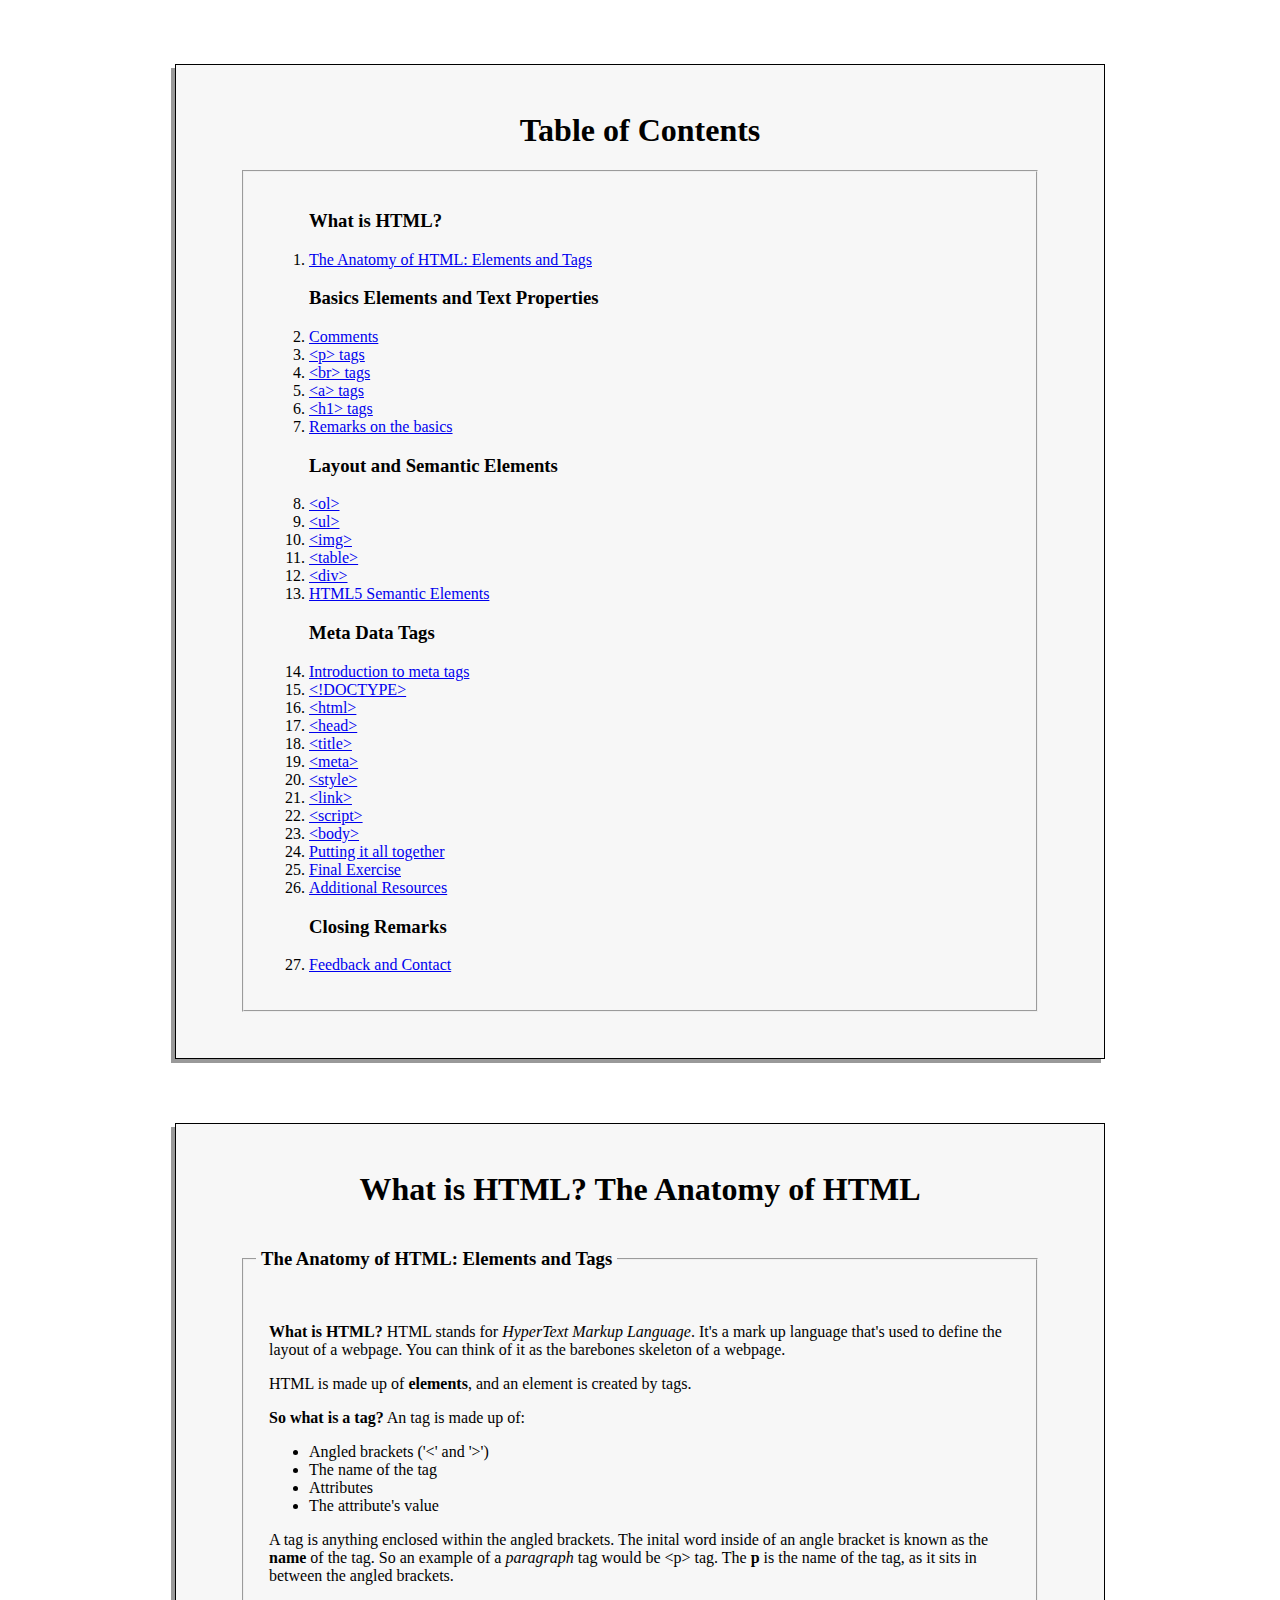
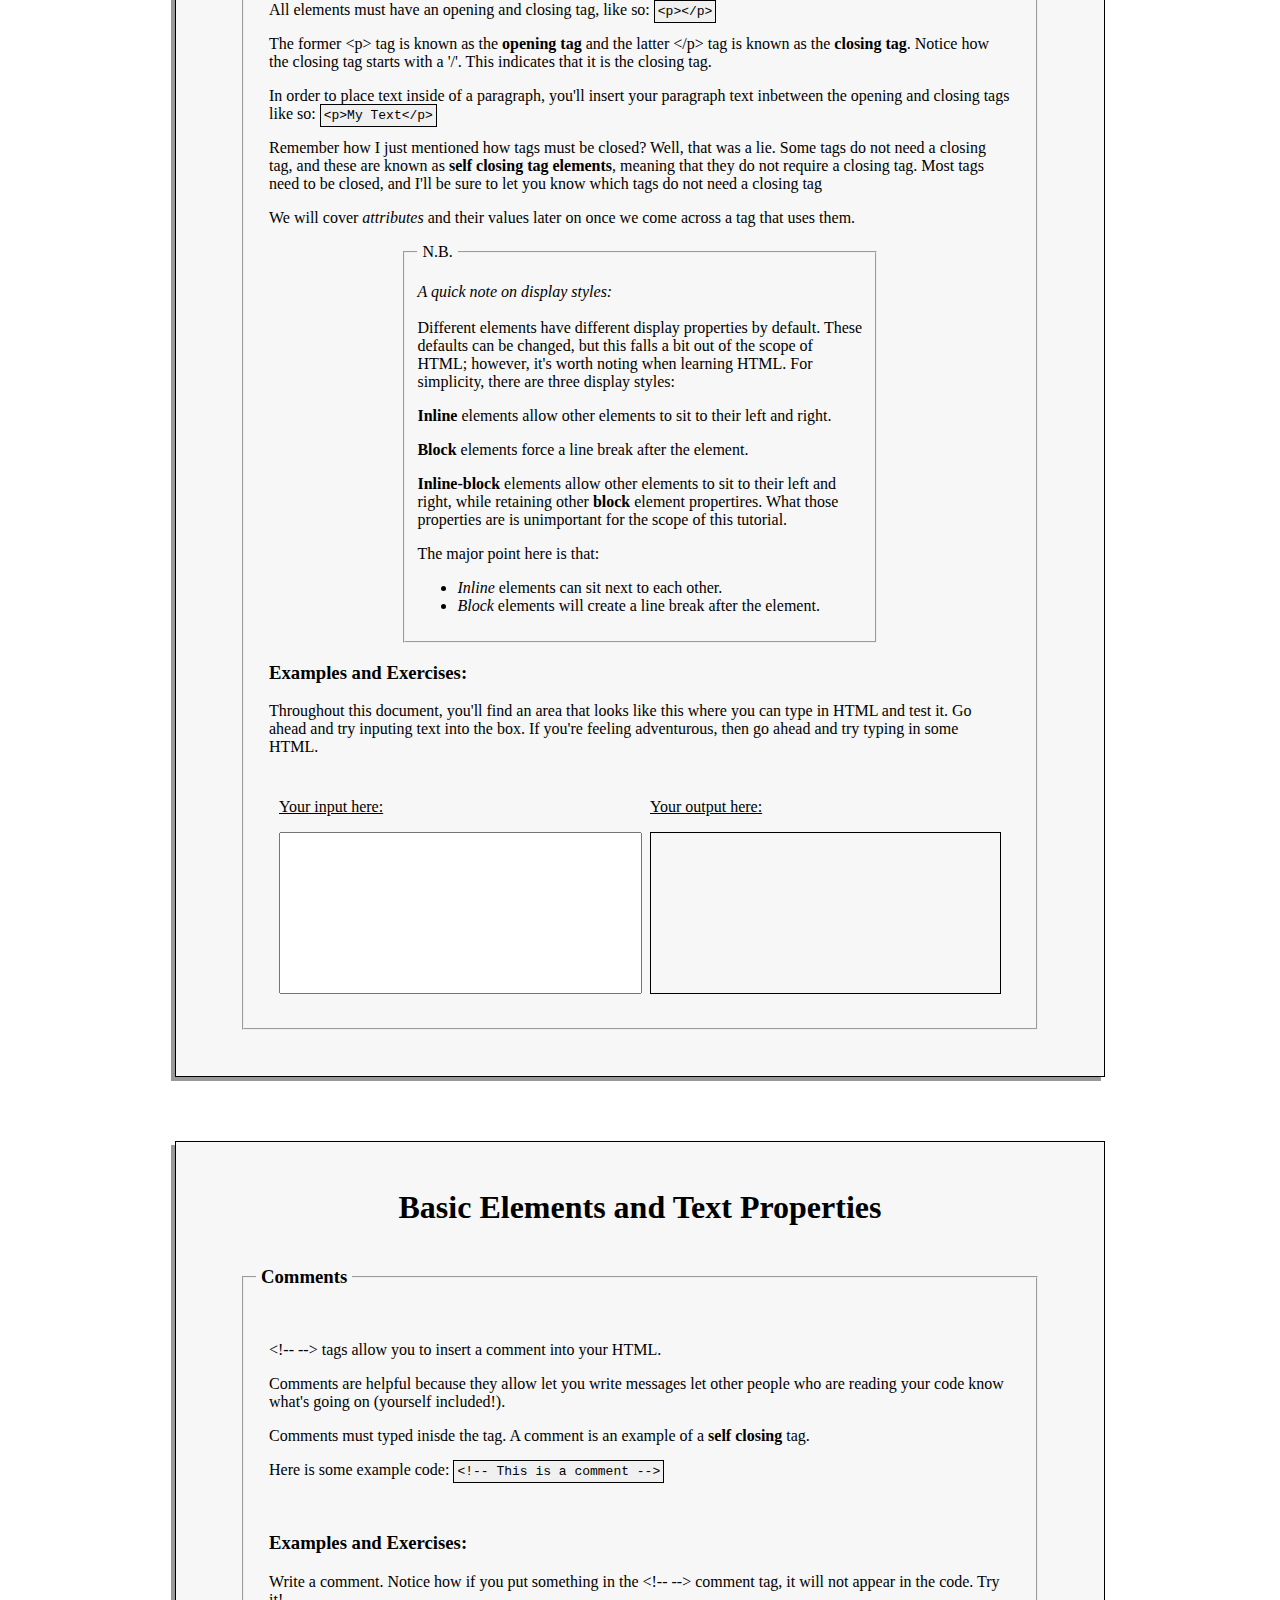
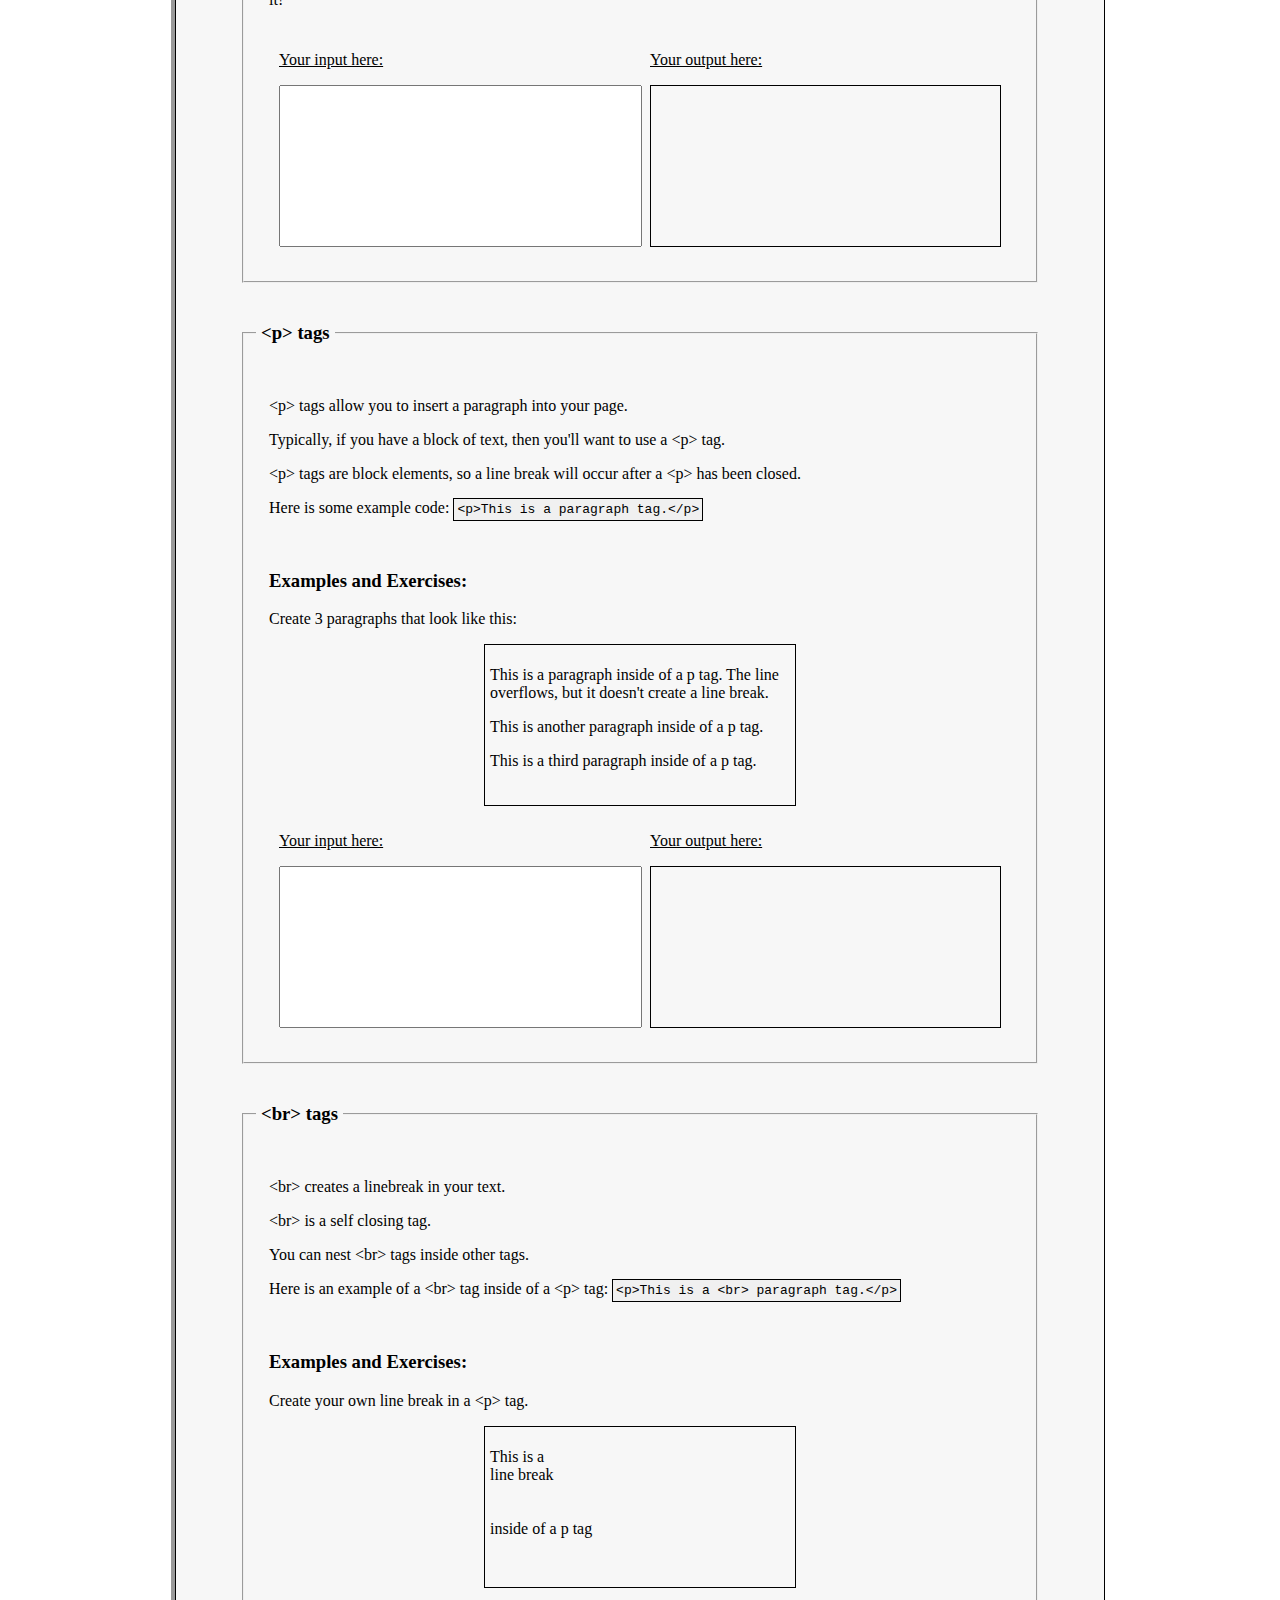
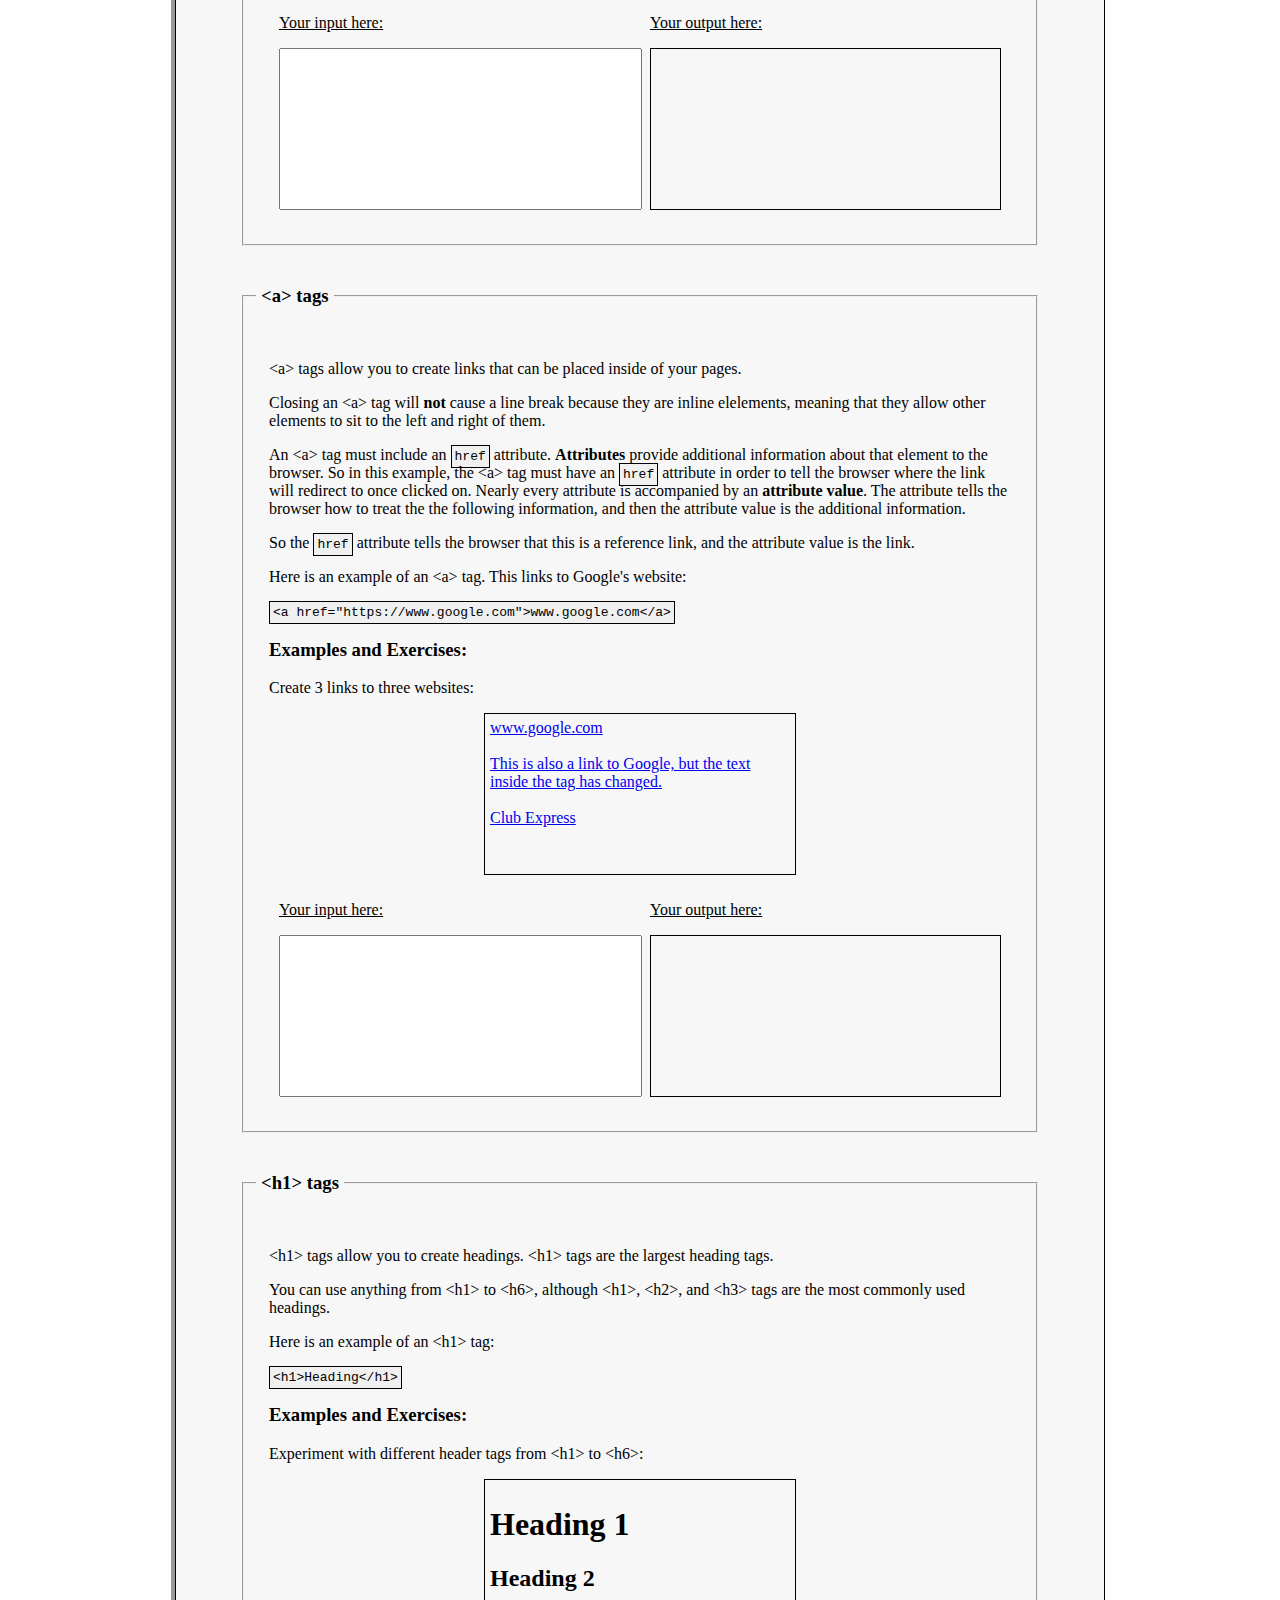
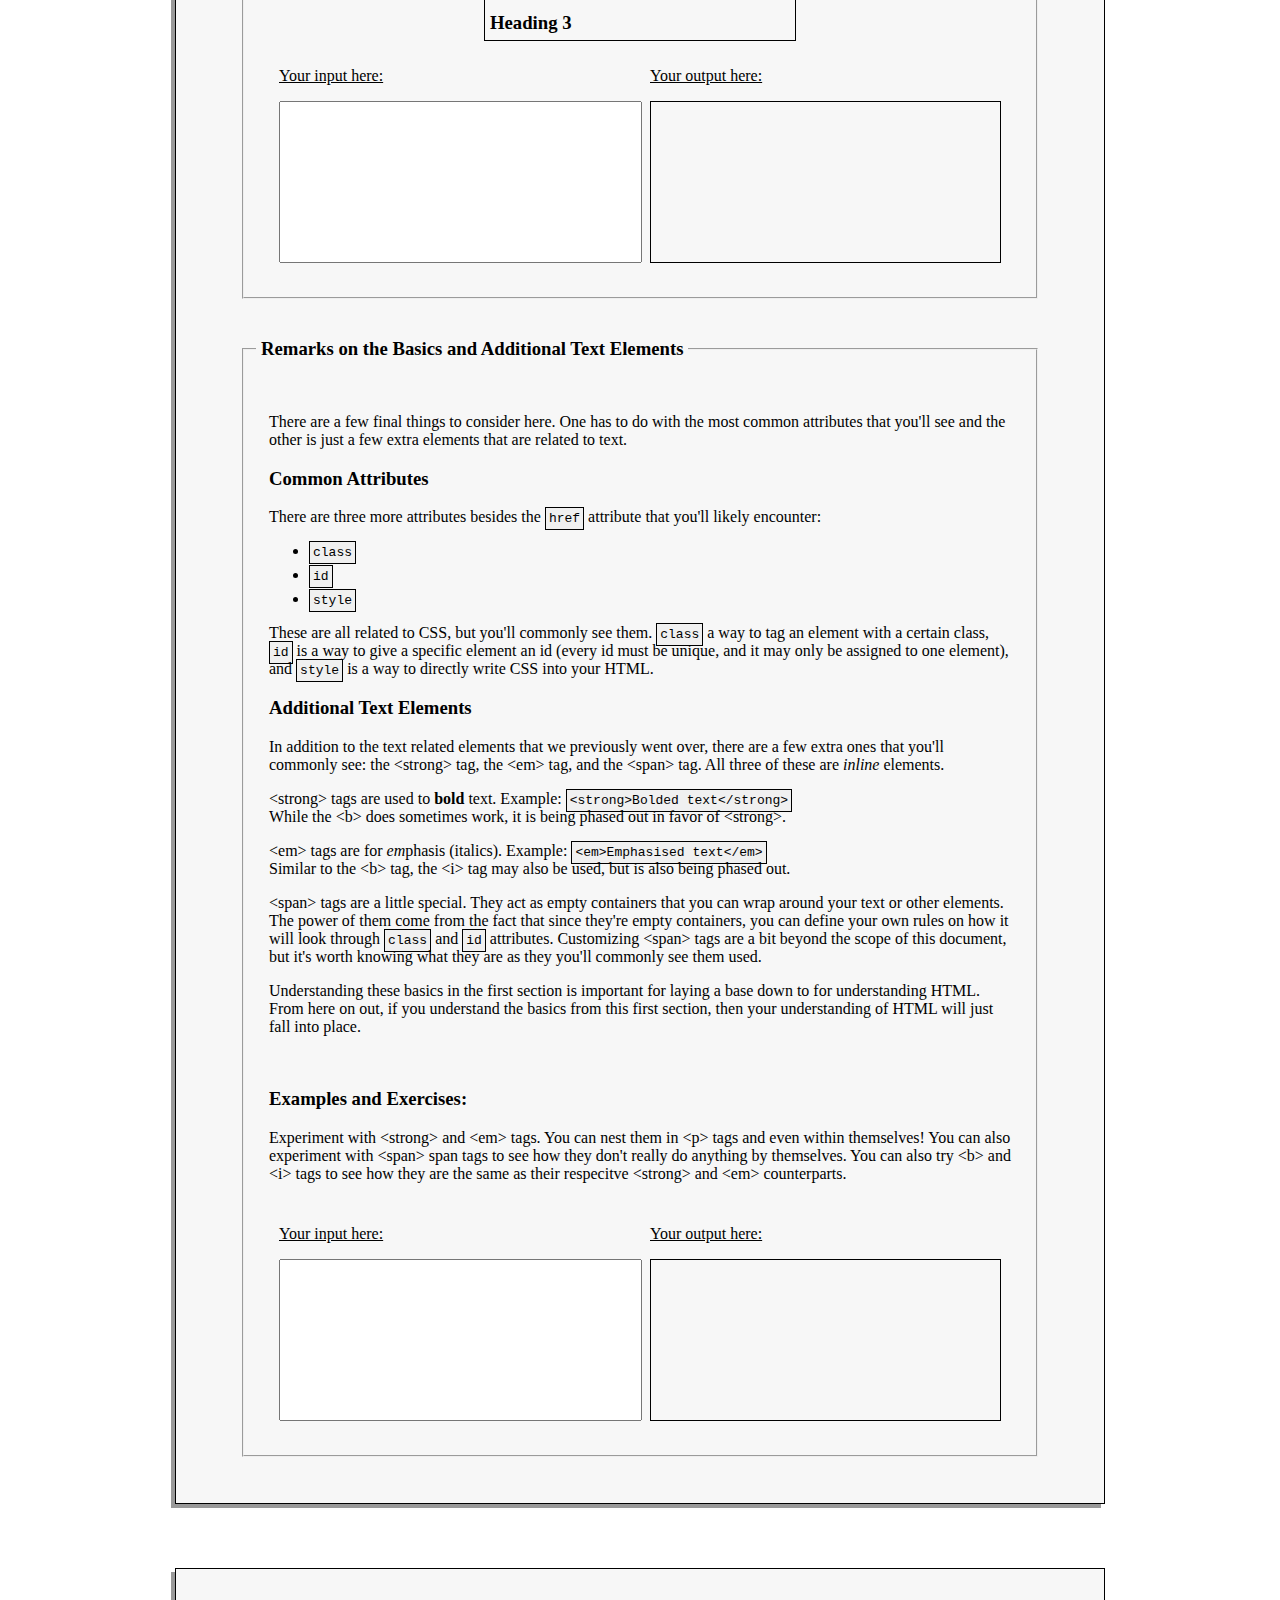
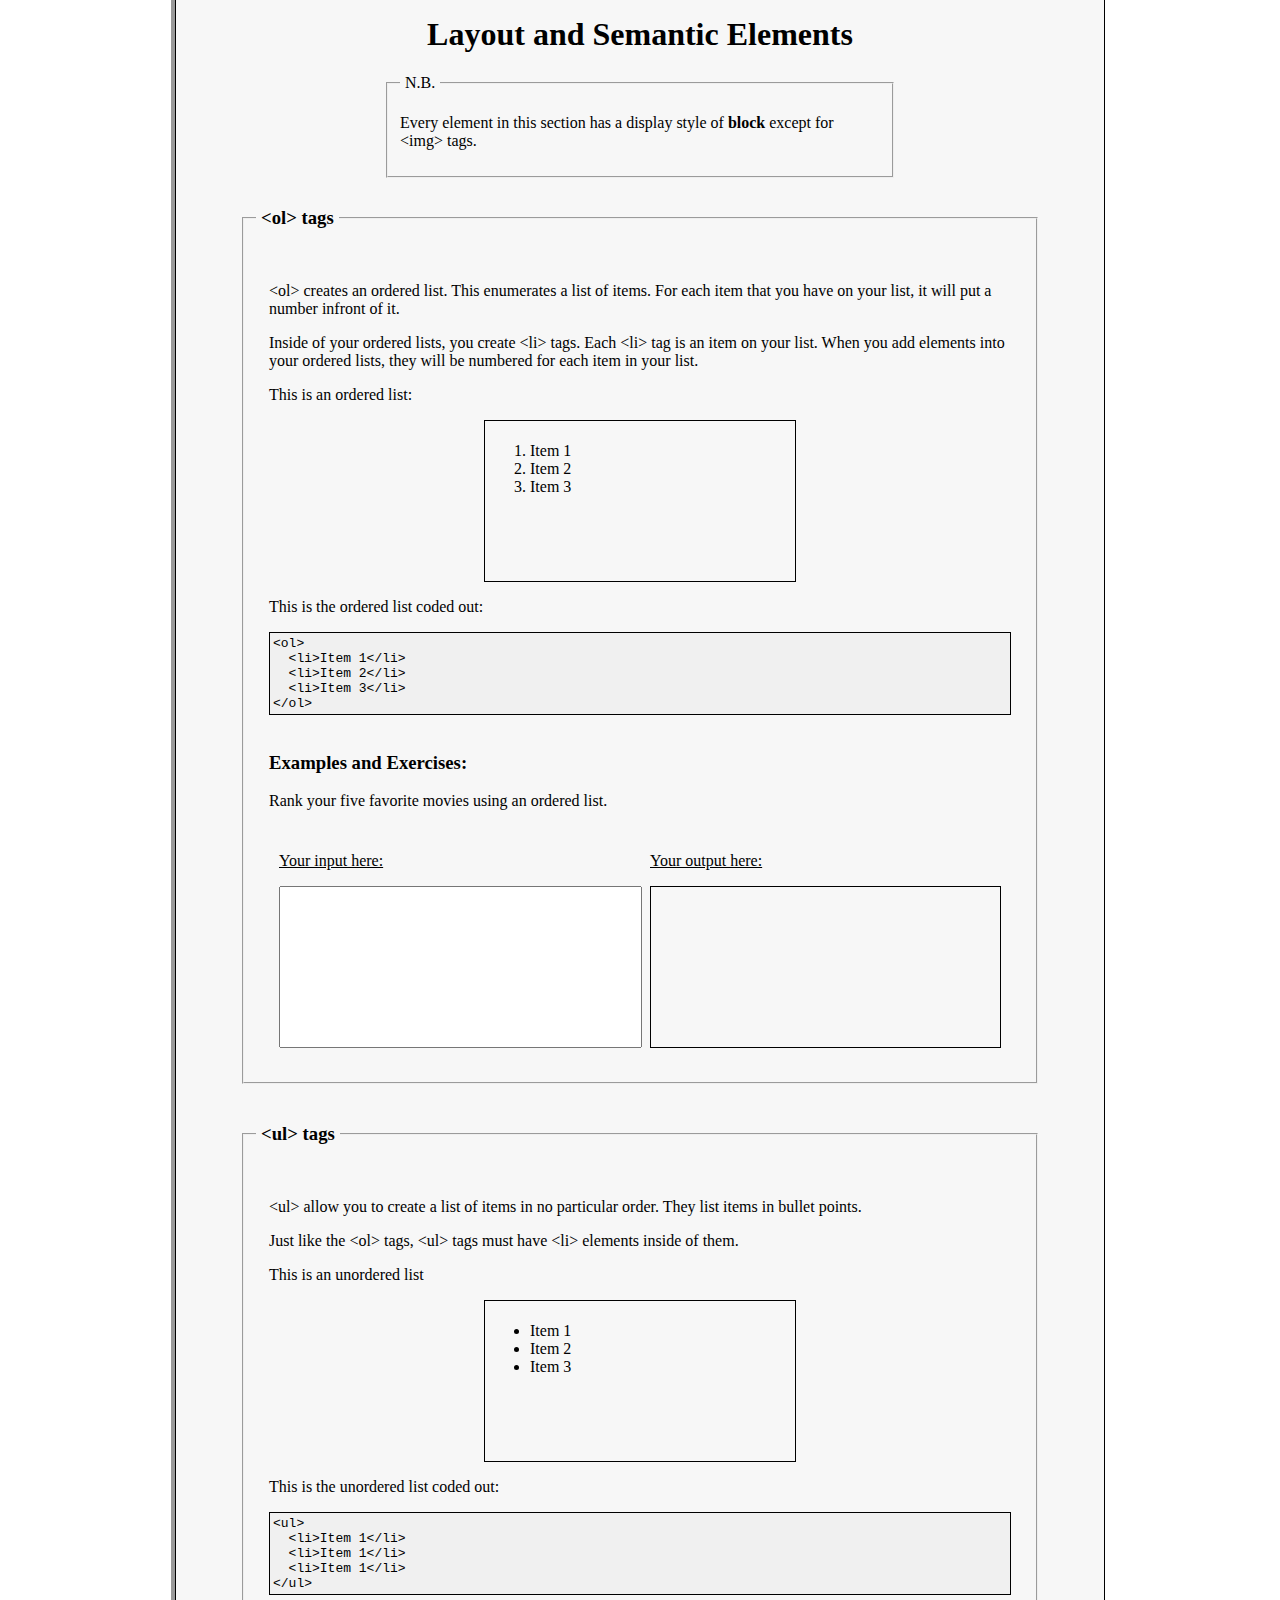
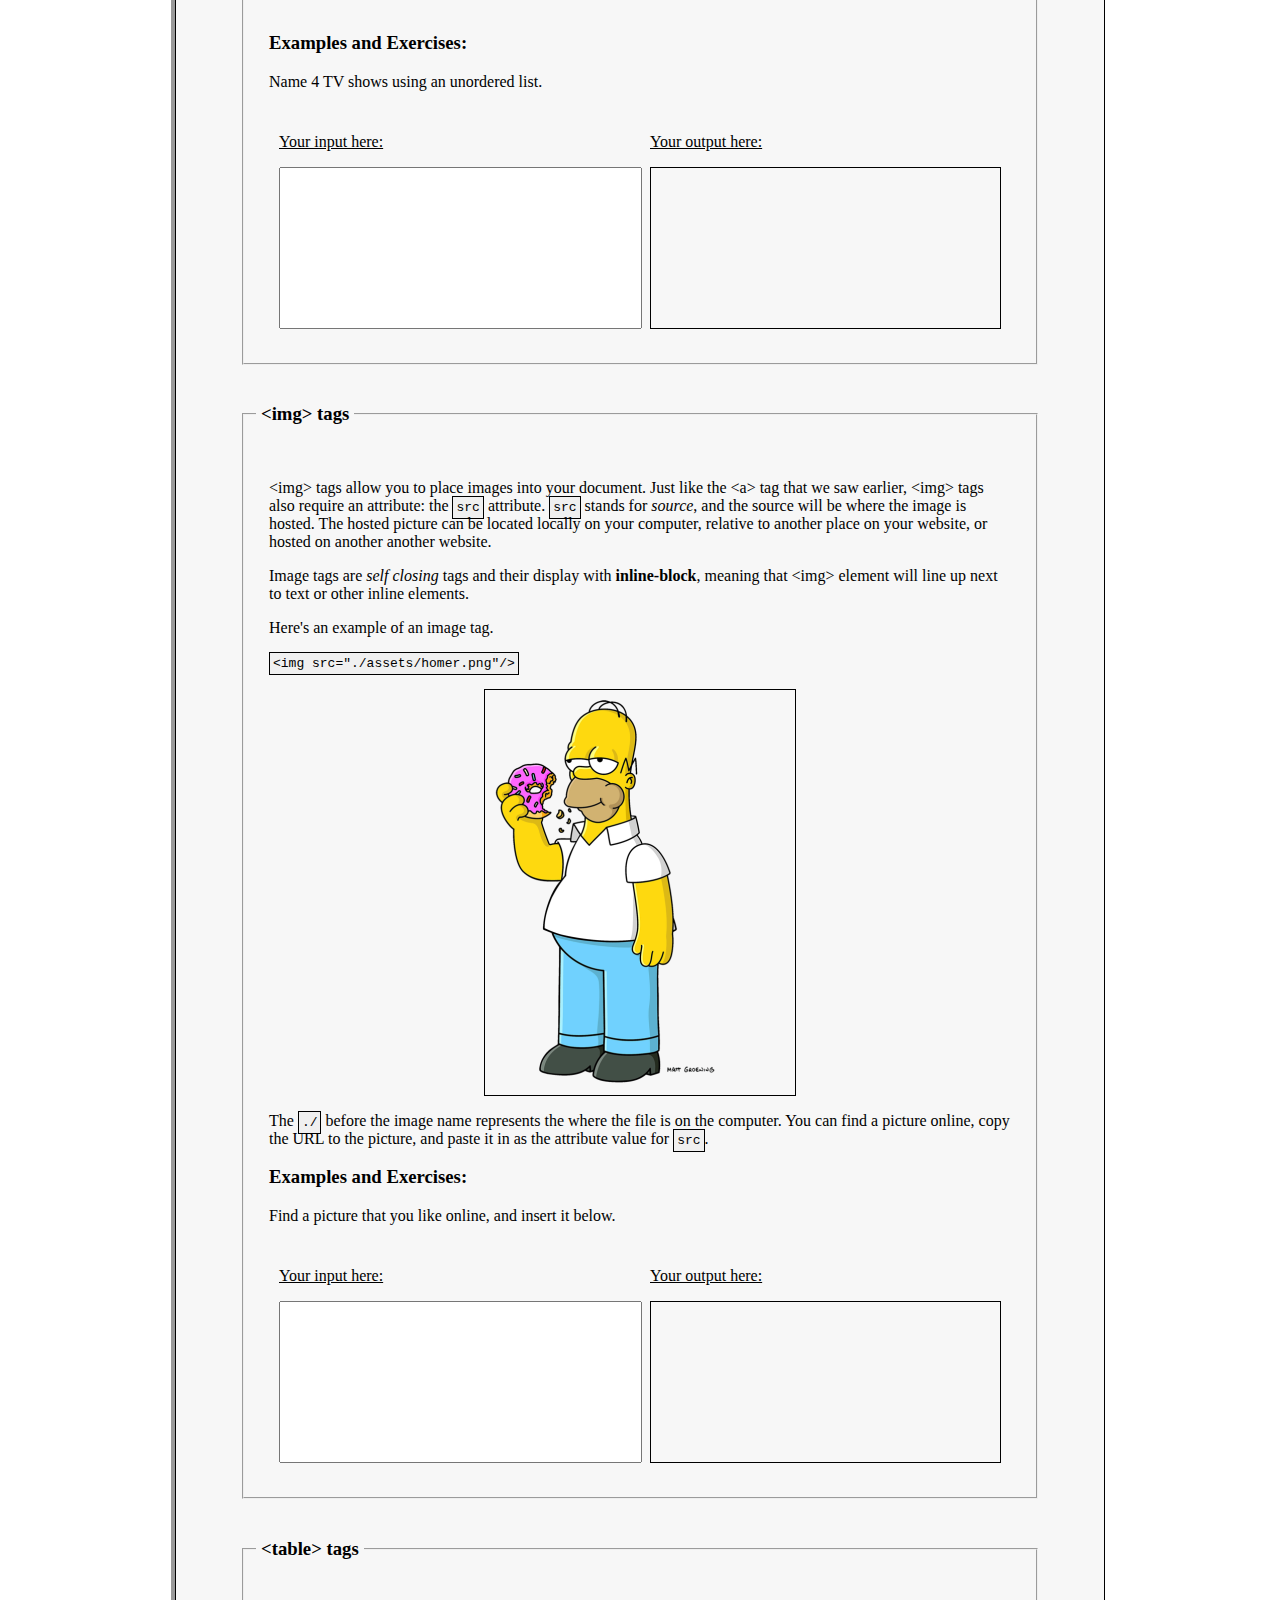
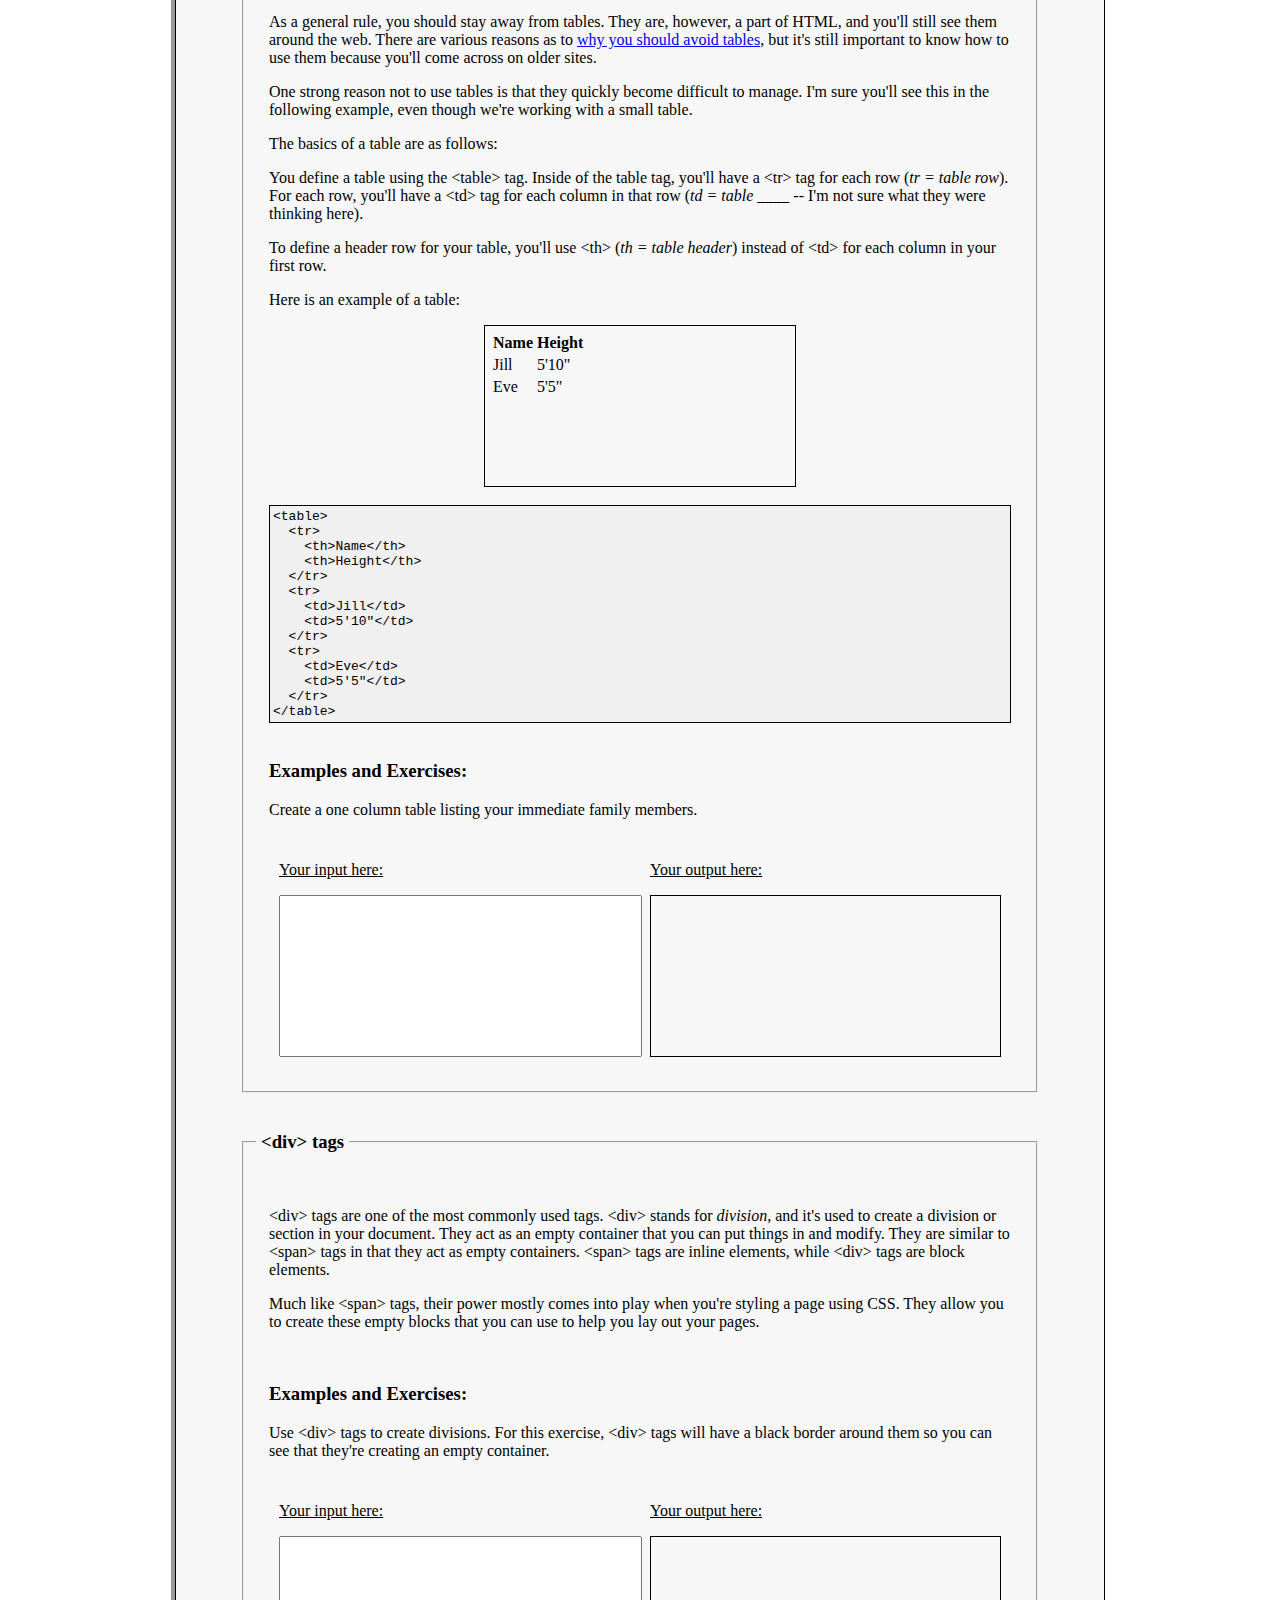
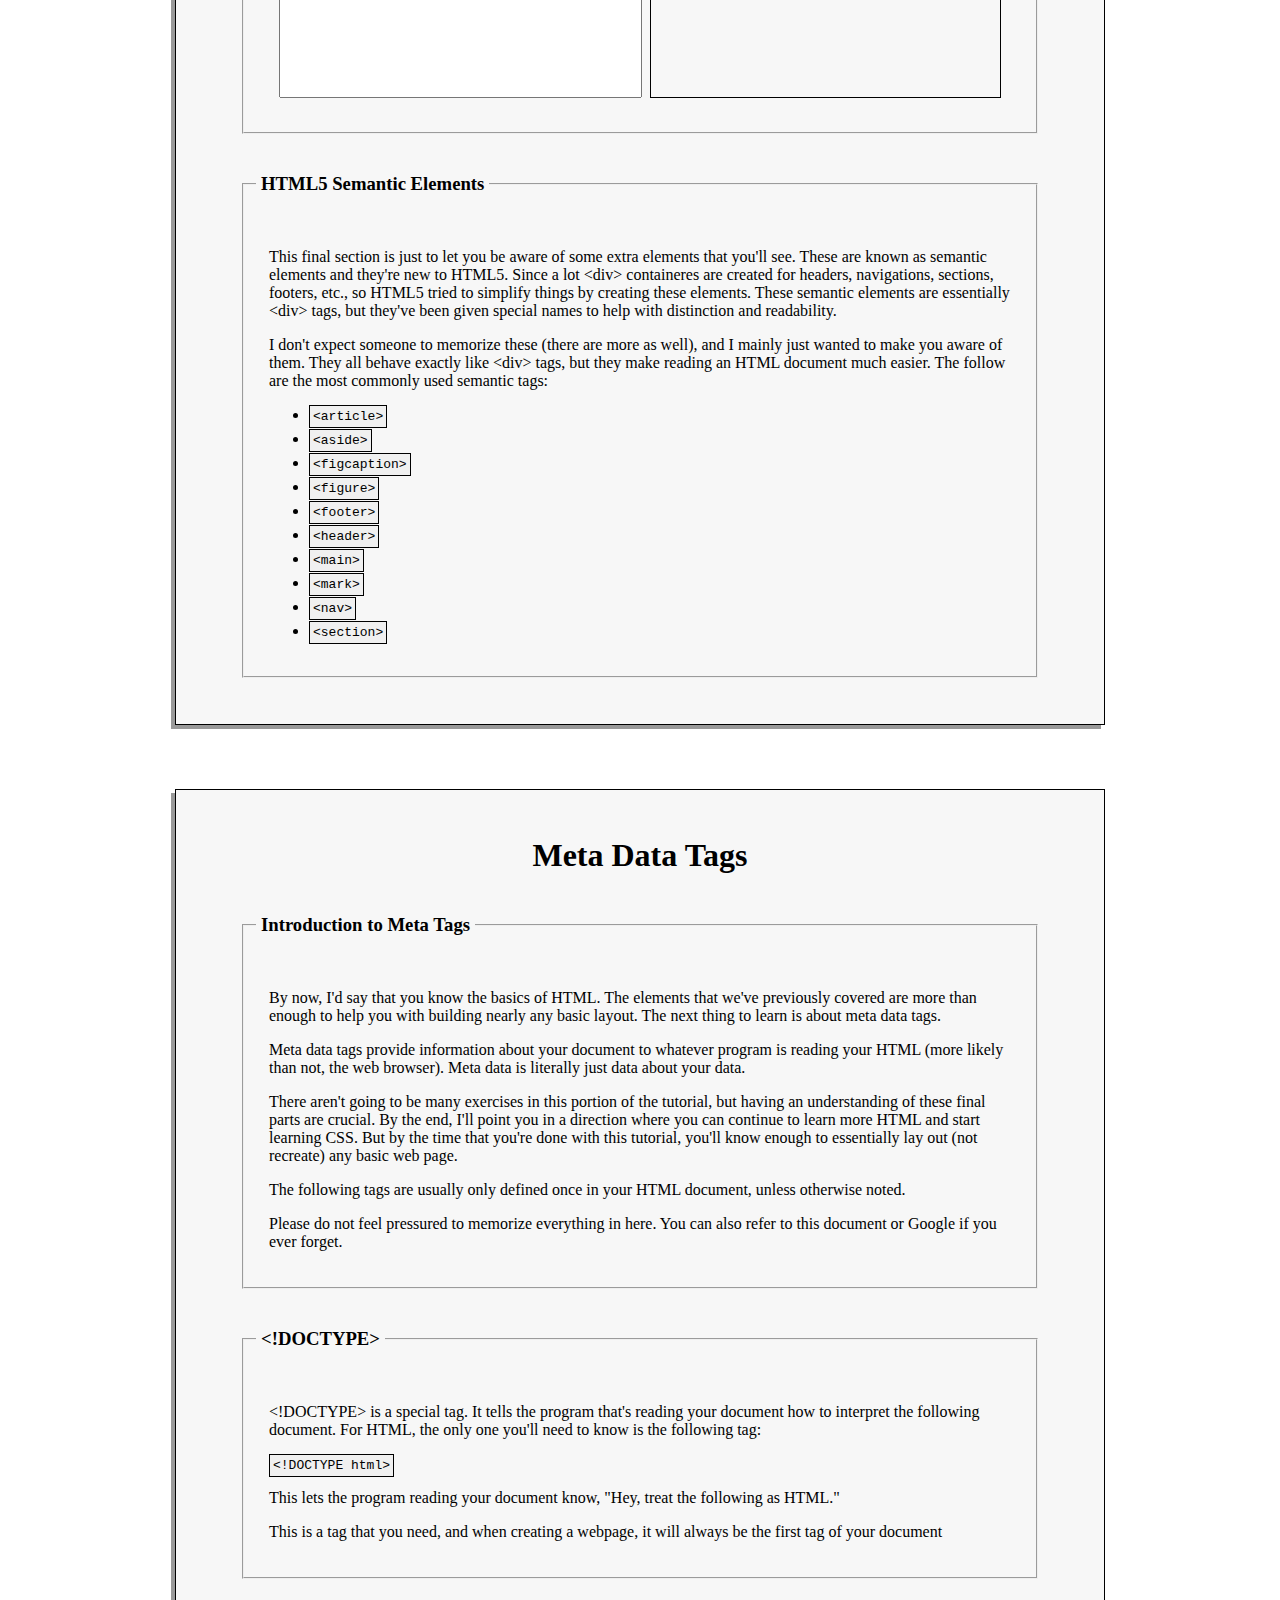
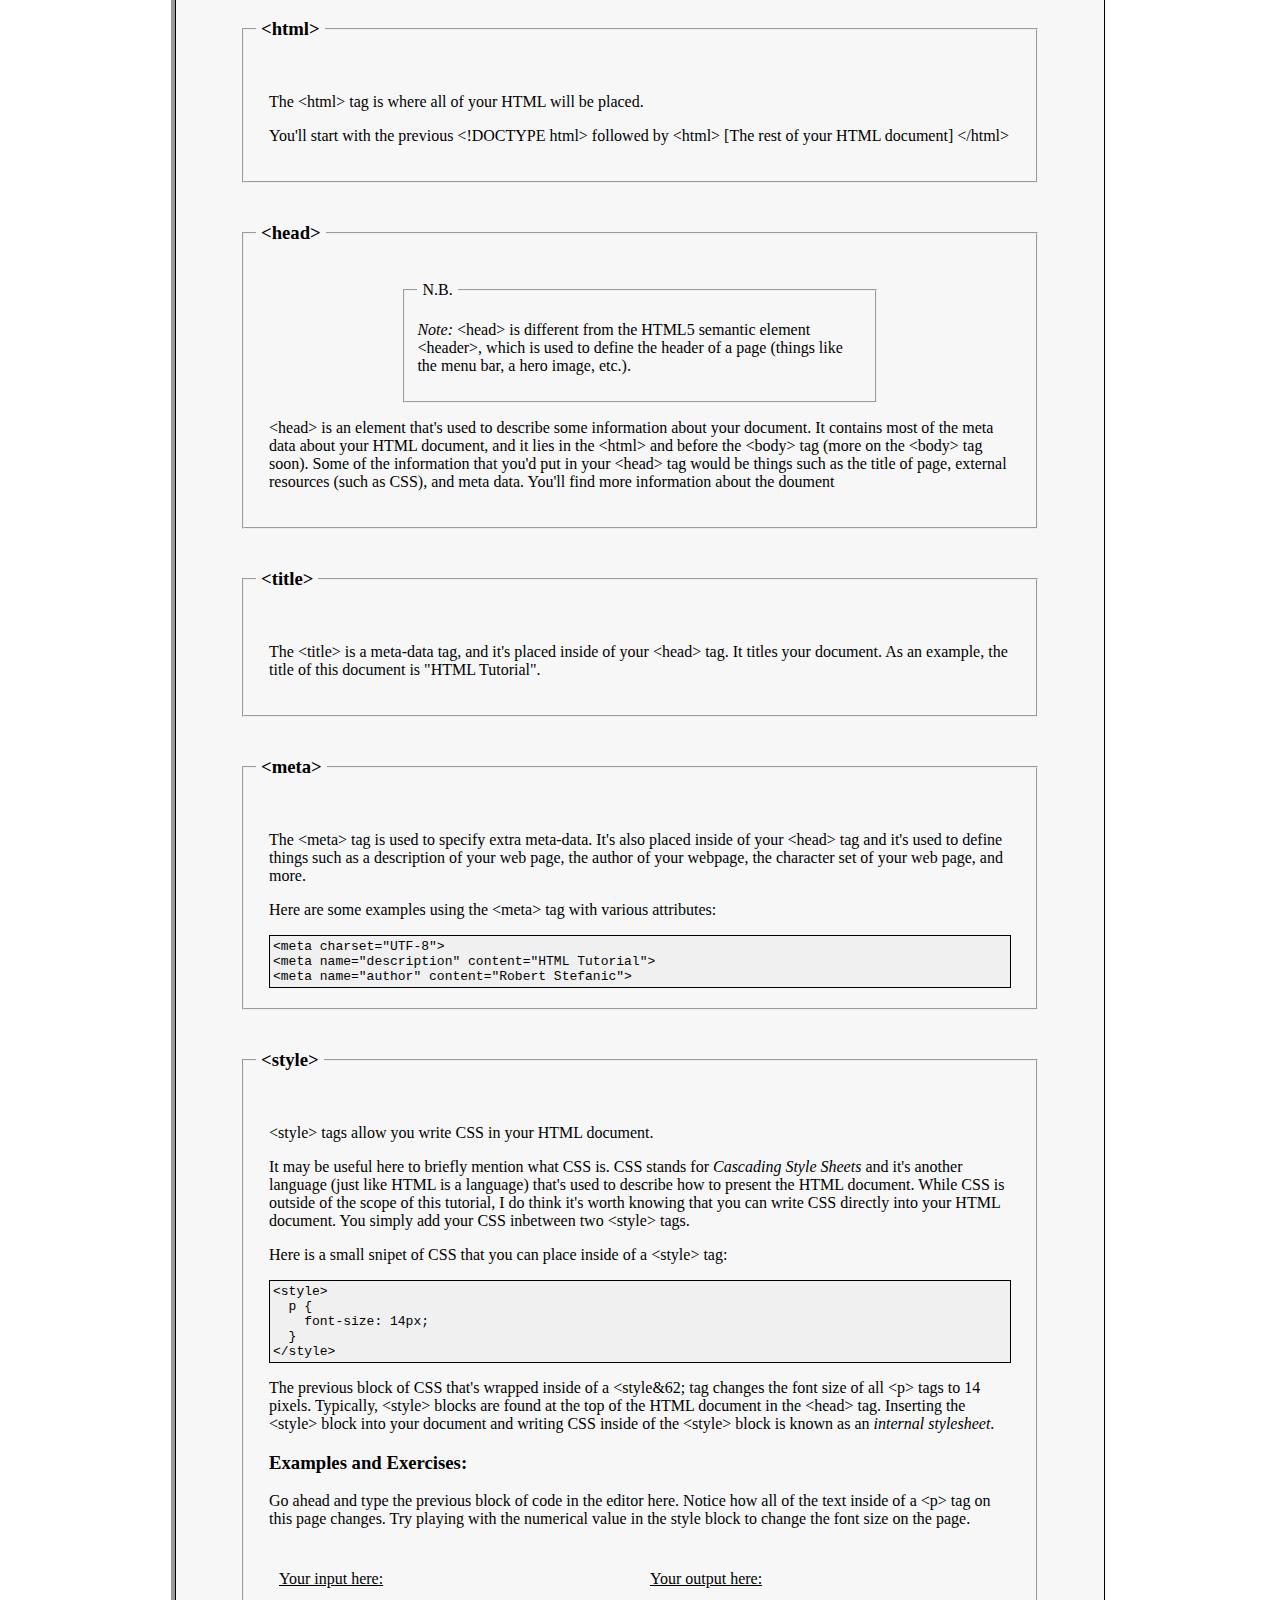
==== commit bb71c951: "fixed folder structure" ====
--- a/index.html
+++ b/index.html
@@ -2,7 +2,7 @@
 <html>
   <head>
     <title>HTML Tutorial</title>
-    <link rel="stylesheet" href="./styles.css">
+    <link rel="stylesheet" href="./assets/styles.css">
   </head>
   <body>
     <div class="wrapper">
@@ -486,9 +486,11 @@
 	      <p>&#60;img&#62; tags allow you to place images into your document. Just like the &#60;a&#62; tag that we saw earlier, &#60;img&#62; tags also require an attribute: the <code>src</code> attribute. <code>src</code> stands for <em>source</em>, and the source will be where the image is hosted. The hosted picture can be located locally on your computer, relative to another place on your website, or hosted on another another website.</p>
 	      <p>Image tags are <em>self closing</em> tags and their display with <strong>inline-block</strong>, meaning that &#60;img&#62; element will line up next to text or other inline elements.</p>
 	      <p>Here's an example of an image tag.</p>
-	      <code>&#60;img src="./homer.png"/&#62;</code>
+	      <code>&#60;img src="./assets/homer.png"/&#62;</code>
+	      <br>
+	      <br>
 	      <div class="example" style="height: auto;">
-		<img src="./homer.png">
+		<img src="./assets/homer.png">
 	      </div>
 	      <p>The <code>./</code> before the image name represents the where the file is on the computer. You can find a picture online, copy the URL to the picture, and paste it in as the attribute value for <code>src</code>.
 		<br>
@@ -953,7 +955,7 @@
 	  </fieldset>
 	  </div>
 	  
-	  <script type="text/javascript" src="script.js"></script>
+	  <script type="text/javascript" src="./assets/script.js"></script>
 	  <footer><a href="https://github.com/rstefanic/HTML-Tutorial">View source code here</a></footer>
   </body>
 </html>
--- a/assets/styles.css
+++ b/assets/styles.css
@@ -0,0 +1,112 @@
+body {
+    margin: 0;
+    padding: 0;
+}
+
+textarea {
+    padding: 5px;
+    resize: none;
+}
+
+.impt {
+    text-decoration: underline;
+}
+  
+.wrapper {
+    width: 800px;
+    padding: 2% 5%;
+    display: block;
+    margin: 5% auto;
+    border: 1px solid black;
+    box-shadow: -4px 4px #999;
+    background-color: #f7f7f7;
+}
+
+.nb {
+    width: 60%;
+    margin: 0 auto;
+    margin-bottom: 10px;
+}
+
+code {
+    padding: 3px;
+    border: 1px solid black;
+    background-color: #f0f0f0;
+}
+
+.code-block {
+    display: block;
+}
+
+.example,
+.exercise-output {
+    padding: 5px;
+    height: 150px;
+    overflow: hidden;
+    border: 1px solid black;
+    border-sizing: border-box;
+    font-family: Georgia, Times, 'Times New Roman', serif
+}
+
+.div-output div {
+    border: 1px solid black;
+}
+
+legend {
+    padding: 0 5px;
+}
+
+.example {
+    width: 300px;
+    margin: 0 auto;
+}
+
+fieldset {
+    margin-bottom: 20px;
+}
+
+fieldset > div {
+    padding: 3px;
+}
+
+.full {
+    width: 100%;
+}
+
+.half {
+    width: 50%;
+}
+
+.column {
+    float: left;
+    padding: 10px;
+    box-sizing: border-box;
+}
+
+.wrapper > h1 {
+    text-align: center;
+}
+
+.exercise-input {
+    width: 100%;
+    height: 150px;
+    max-width: 100%;
+    max-height: 150px;
+} 
+
+.code-listing > li {
+    margin: 6px 0;
+}
+
+footer {
+    width: 100%;
+    height: 50px;
+    text-align: center;
+    background-color: #f7f7f7;
+    border-top: 1px solid black;
+}
+
+footer > a {
+    display: block;
+    margin-top: 15px;
+}
